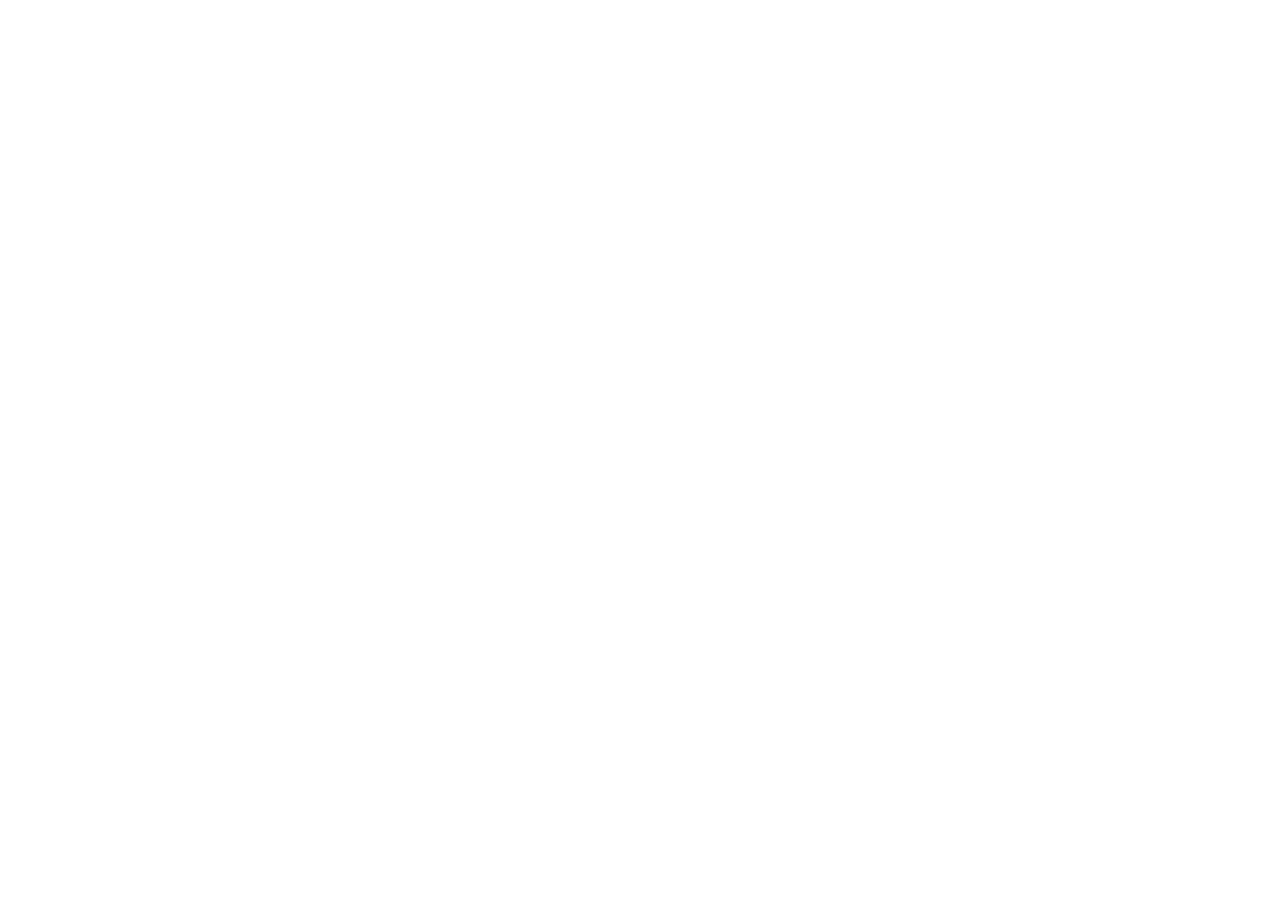
==== index.html @ 6072384f "primercomiit" ====
<!DOCTYPE html>
<html lang="en">
<head>
    <meta charset="UTF-8">
    <meta http-equiv="X-UA-Compatible" content="IE=edge">
    <meta name="viewport" content="width=device-width, initial-scale=1.0">
    <link rel="stylesheet" href="./css/styles.css">
    <title>Document</title>
</head>
<body>
    
</body>
</html>
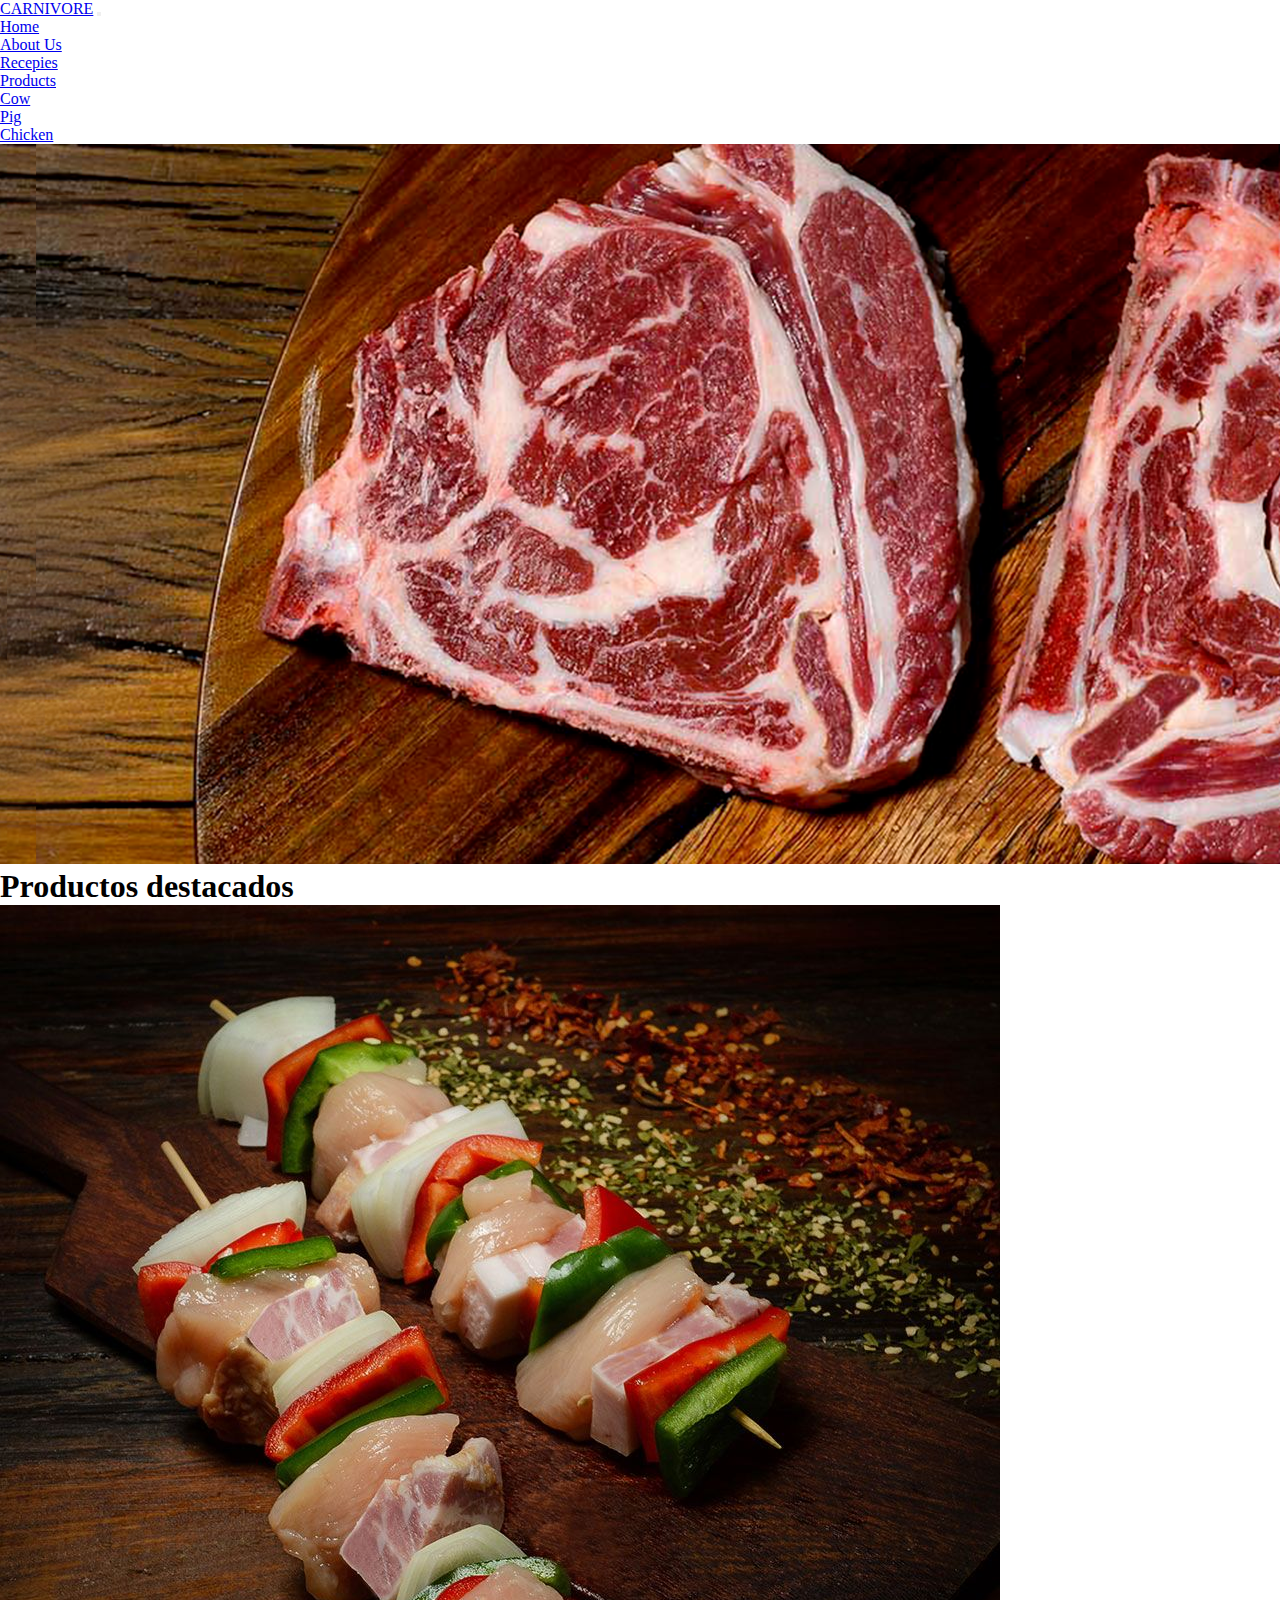
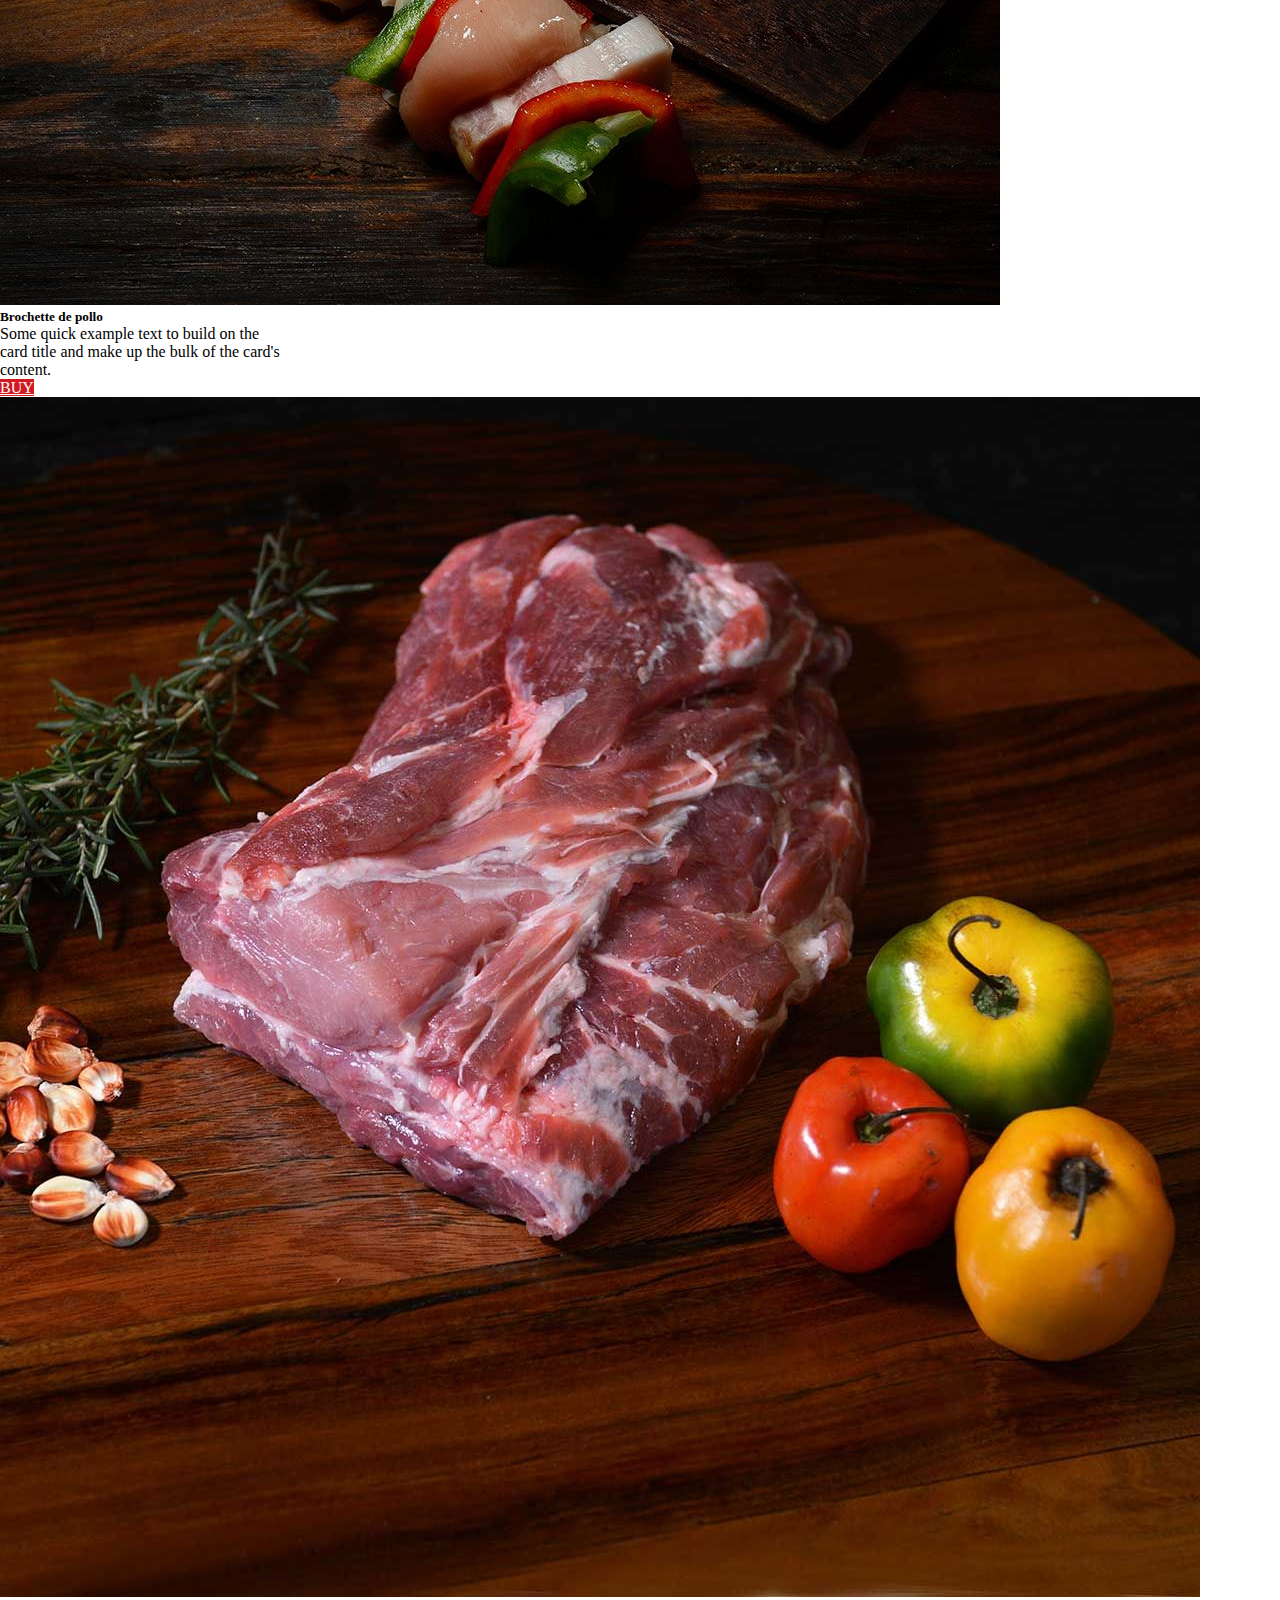
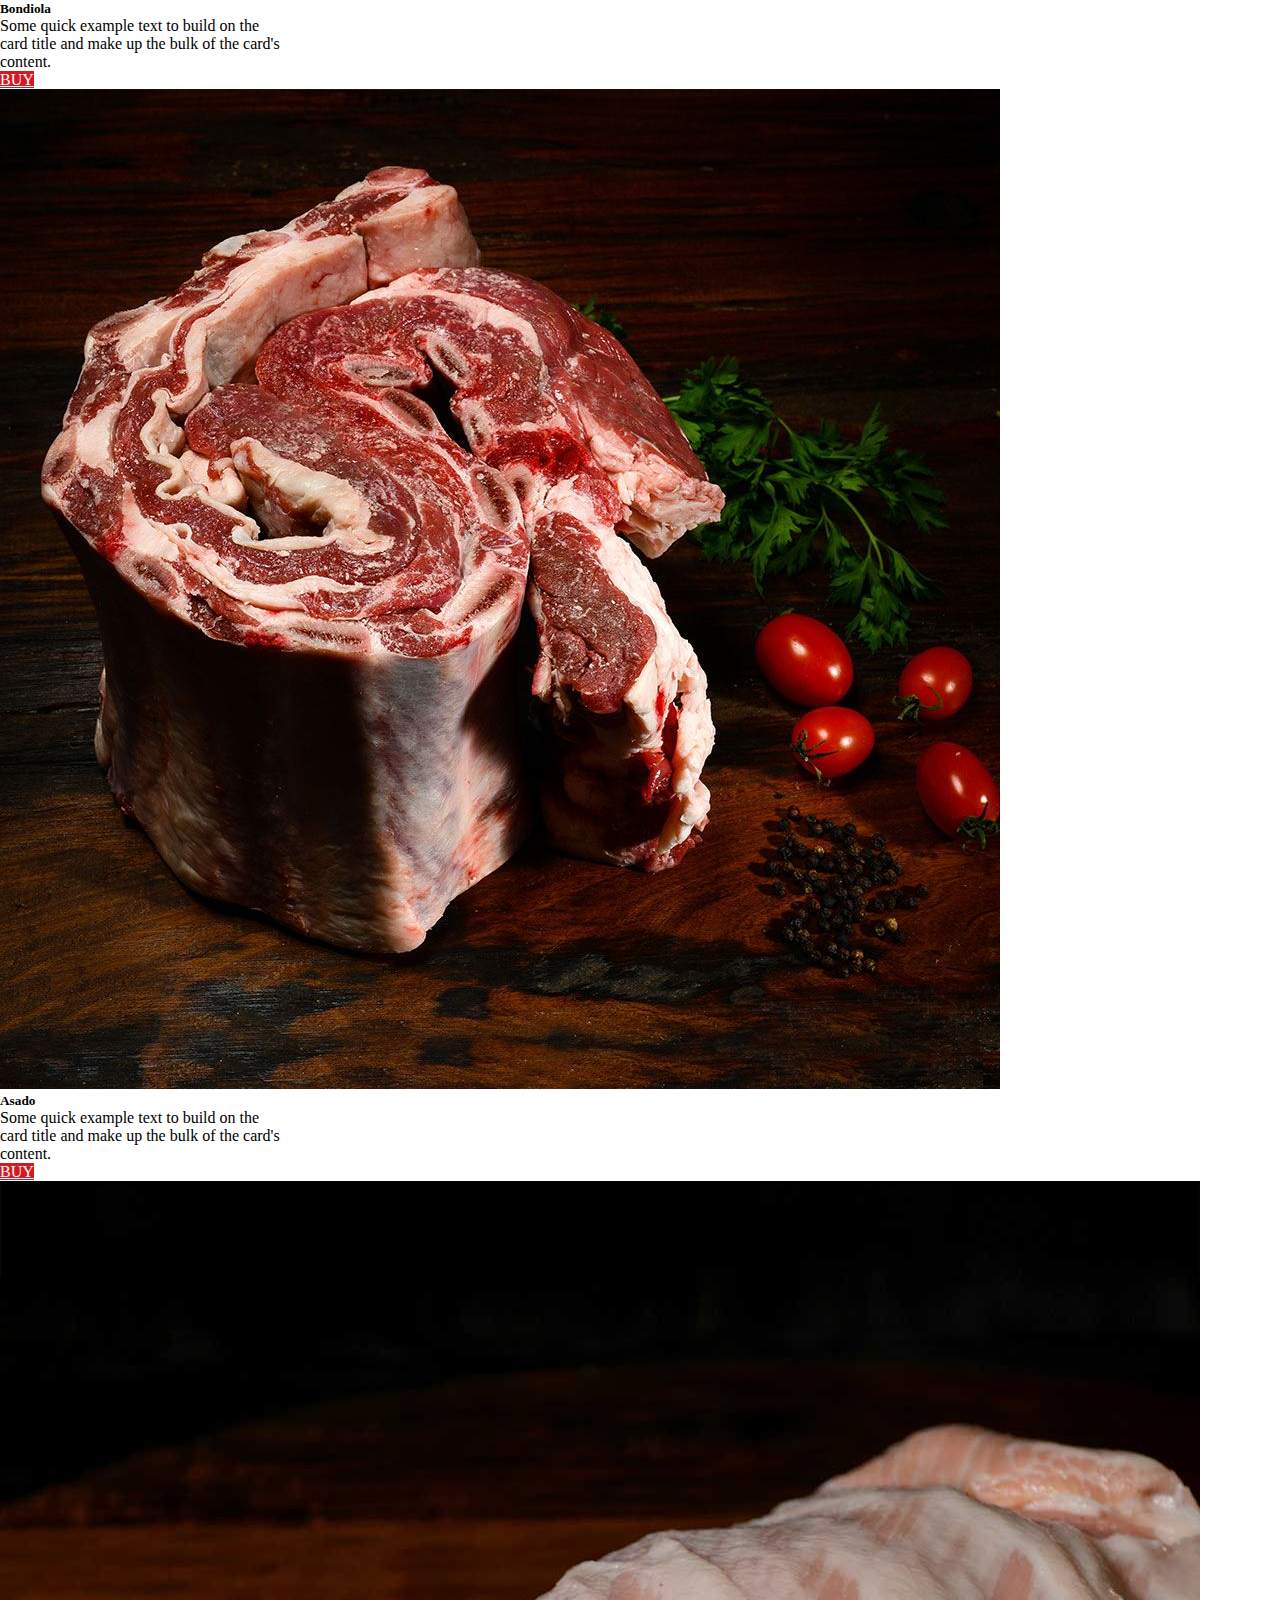
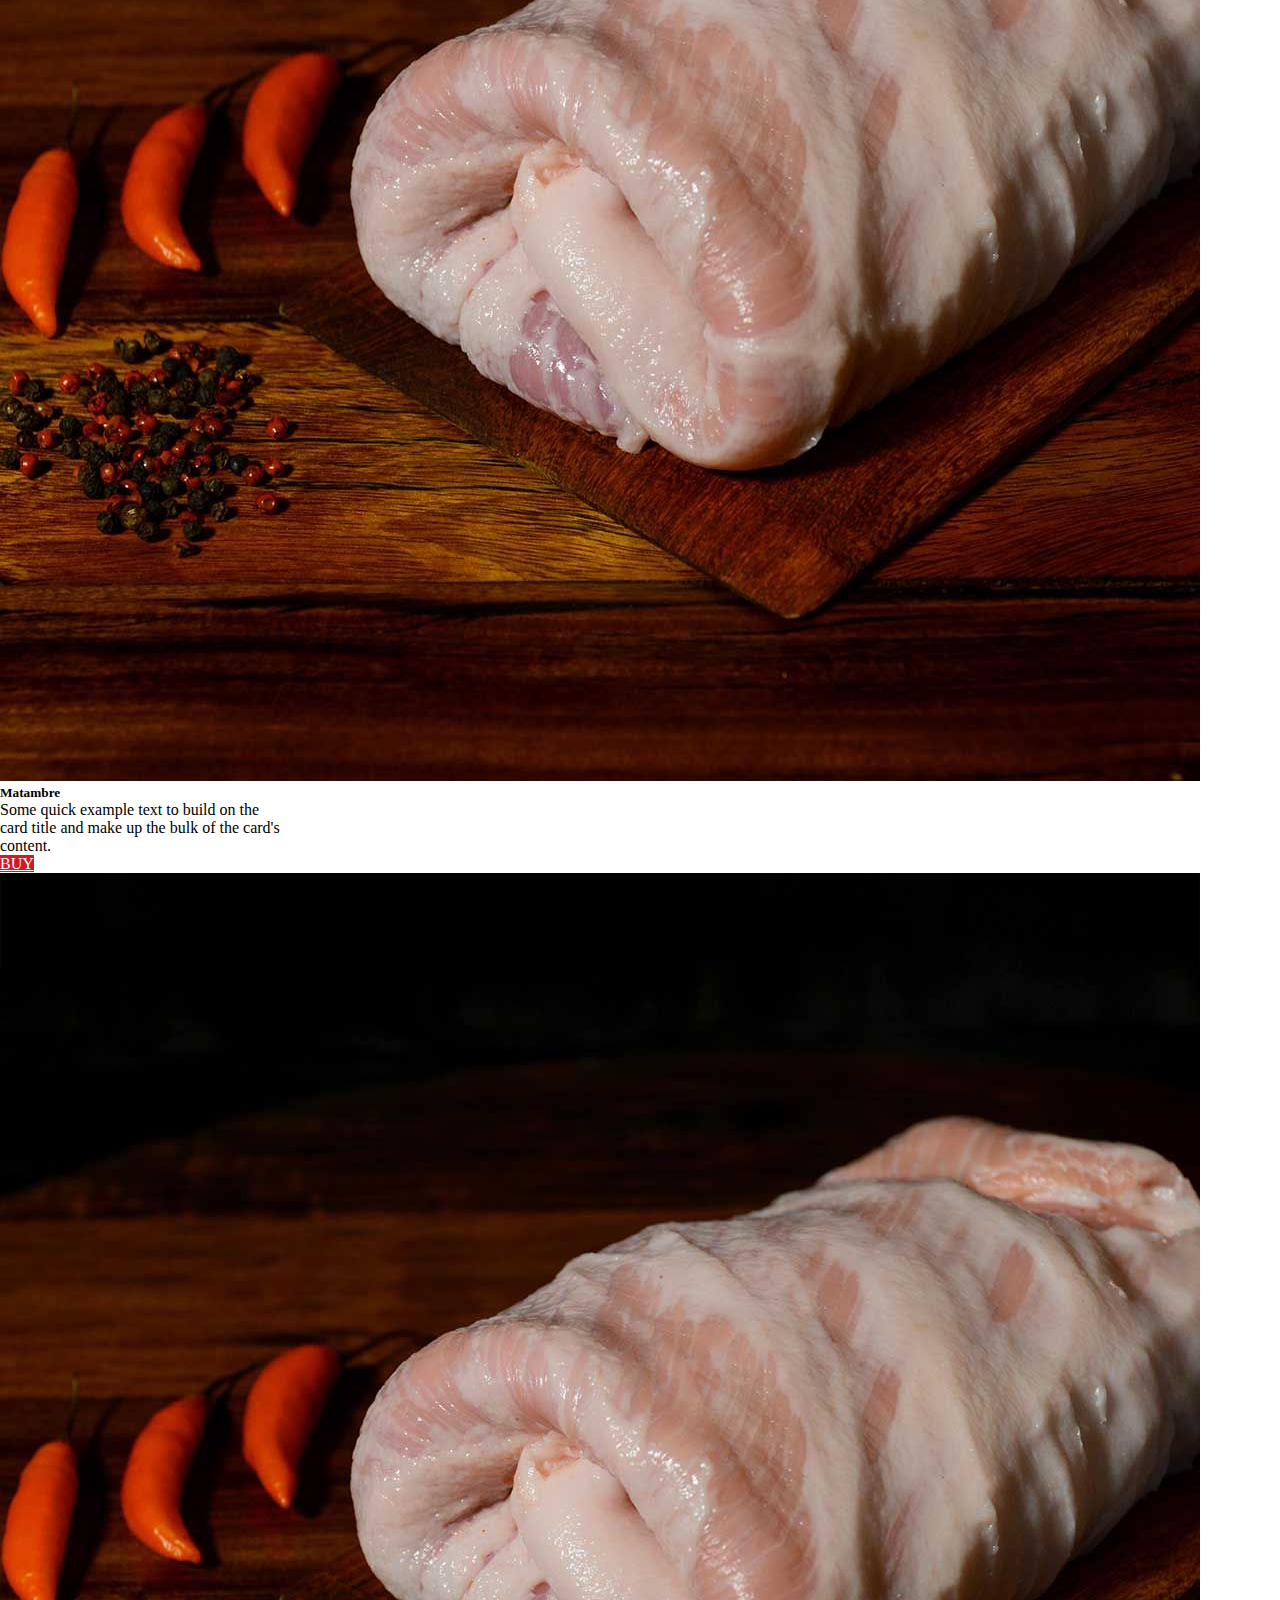
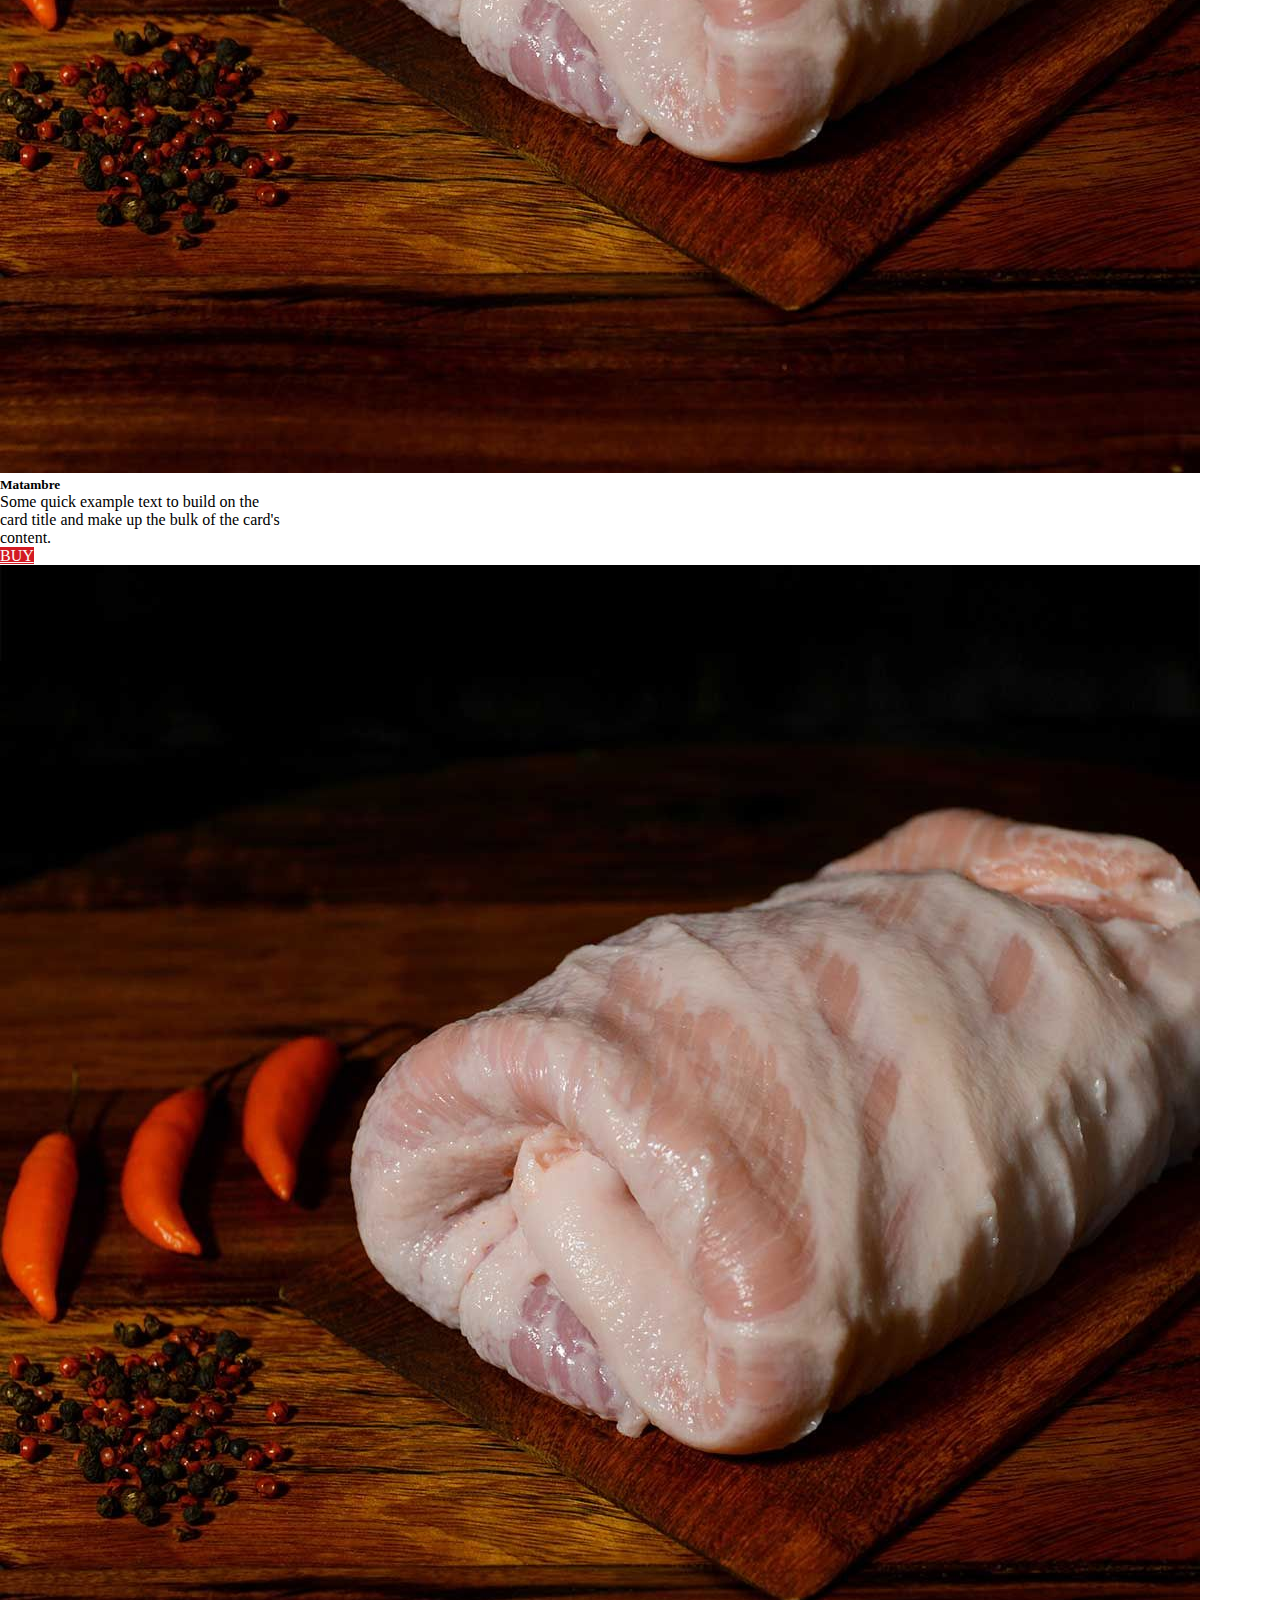
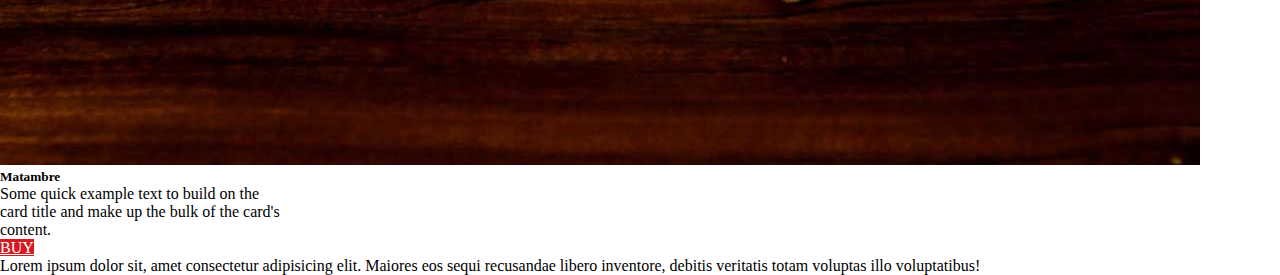
==== commit f76ed880: "desafio1" ====
--- a/index.html
+++ b/index.html
@@ -4,10 +4,106 @@
     <meta charset="UTF-8">
     <meta http-equiv="X-UA-Compatible" content="IE=edge">
     <meta name="viewport" content="width=device-width, initial-scale=1.0">
+    <link href="https://cdn.jsdelivr.net/npm/bootstrap@5.1.3/dist/css/bootstrap.min.css" rel="stylesheet" integrity="sha384-1BmE4kWBq78iYhFldvKuhfTAU6auU8tT94WrHftjDbrCEXSU1oBoqyl2QvZ6jIW3" crossorigin="anonymous">
     <link rel="stylesheet" href="./css/styles.css">
-    <title>Document</title>
+    <title>Desafio Bootstrap</title>
 </head>
 <body>
-    
+    <nav class="navbar navbar-expand-lg navbar-light bg-danger col-md-12">
+        <div class="container-fluid">
+          <a class="navbar-brand bold h3" href="#">CARNIVORE</a>
+          <button class="navbar-toggler" type="button" data-bs-toggle="collapse" data-bs-target="#navbarNavDropdown" aria-controls="navbarNavDropdown" aria-expanded="false" aria-label="Toggle navigation">
+            <span class="navbar-toggler-icon"></span>
+          </button>
+          <div class="collapse navbar-collapse justify-content-end" id="navbarNavDropdown">
+            <ul class="navbar-nav">
+              <li class="nav-item">
+                <a class="nav-link active" aria-current="./index" href="#">Home</a>
+              </li>
+              <li class="nav-item">
+                <a class="nav-link" href="./page2.html">About Us</a>
+              </li>
+              <li class="nav-item">
+                <a class="nav-link" href="#">Recepies</a>
+              </li>
+              <li class="nav-item dropdown">
+                <a class="nav-link dropdown-toggle" href="#" id="navbarDropdownMenuLink" role="button" data-bs-toggle="dropdown" aria-expanded="false">
+                  Products
+                </a>
+                <ul class="dropdown-menu" aria-labelledby="navbarDropdownMenuLink">
+                  <li><a class="dropdown-item" href="#">Cow </a></li>
+                  <li><a class="dropdown-item" href="#">Pig</a></li>
+                  <li><a class="dropdown-item" href="#">Chicken</a></li>
+                </ul>
+              </li>
+            </ul>
+          </div>
+        </div>
+      </nav>
+      <header>
+          <img class="img-fluid col-12" src="./multimedia/producto/fonportada.png" alt="meat">
+      </header>
+      <main class="container-fluid col-md-12 bg-danger justify-content-center">
+          <div class="row  justify-content-center col-md-10 col-sm-4 bg-light">
+       <h1 class="text-center p-3"> Productos destacados</h1>
+        <div class="card" style="width: 18rem;">
+            <img src="./multimedia/producto/aves/brochete-pollo.jpg" class="card-img-top" alt="...">
+            <div class="card-body">
+              <h5 class="card-title">Brochette de pollo</h5>
+              <p class="card-text">Some quick example text to build on the card title and make up the bulk of the card's content.</p>
+              <a href="#" class="btn btn-primary butonmio">BUY</a>
+            </div>
+          </div>
+          
+          <div class="card" style="width: 18rem;">
+            <img src="./multimedia/producto/cerdo/bondiola_2.jpg" class="card-img-top" alt="...">
+            <div class="card-body">
+              <h5 class="card-title">Bondiola</h5>
+              <p class="card-text">Some quick example text to build on the card title and make up the bulk of the card's content.</p>
+              <a href="#" class="btn btn-primary butonmio">BUY</a>
+            </div>
+          </div>
+         
+          <div class="card" style="width: 18rem;">
+            <img src="./multimedia/producto/vacuno/asado-new.jpg" class="card-img-top" alt="...">
+            <div class="card-body">
+              <h5 class="card-title">Asado</h5>
+              <p class="card-text">Some quick example text to build on the card title and make up the bulk of the card's content.</p>
+              <a href="#" class="btn btn-primary butonmio">BUY</a>
+            </div>
+          </div>
+          
+          <div class="card" style="width: 18rem;">
+            <img src="./multimedia/producto/cerdo/matambre_1.jpg" class="card-img-top" alt="...">
+            <div class="card-body">
+              <h5 class="card-title">Matambre</h5>
+              <p class="card-text">Some quick example text to build on the card title and make up the bulk of the card's content.</p>
+              <a href="#" class="btn btn-primary butonmio">BUY</a>
+            </div>
+          </div>
+          <div class="card" style="width: 18rem;">
+            <img src="./multimedia/producto/cerdo/matambre_1.jpg" class="card-img-top" alt="...">
+            <div class="card-body">
+              <h5 class="card-title">Matambre</h5>
+              <p class="card-text">Some quick example text to build on the card title and make up the bulk of the card's content.</p>
+              <a href="#" class="btn btn-primary butonmio">BUY</a>
+            </div>
+          </div>
+          <div class="card" style="width: 18rem;">
+            <img src="./multimedia/producto/cerdo/matambre_1.jpg" class="card-img-top" alt="...">
+            <div class="card-body">
+              <h5 class="card-title">Matambre</h5>
+              <p class="card-text">Some quick example text to build on the card title and make up the bulk of the card's content.</p>
+              <a href="#" class="btn btn-primary butonmio">BUY</a>
+            </div>
+          </div>
+        </div>
+      </main>
+<footer>
+<div class="row bg-danger col-md-12 p-5 m-3">
+<p>Lorem ipsum dolor sit, amet consectetur adipisicing elit. Maiores eos sequi recusandae libero inventore, debitis veritatis totam voluptas illo voluptatibus!</p>
+</div>
+</footer>
+    <script src="https://cdn.jsdelivr.net/npm/bootstrap@5.1.3/dist/js/bootstrap.bundle.min.js" integrity="sha384-ka7Sk0Gln4gmtz2MlQnikT1wXgYsOg+OMhuP+IlRH9sENBO0LRn5q+8nbTov4+1p" crossorigin="anonymous"></script>
 </body>
 </html>--- a/css/styles.css
+++ b/css/styles.css
@@ -0,0 +1,10 @@
+*{
+    padding: 0;
+    margin: 0;
+    box-sizing: border-box;
+}
+.butonmio {
+    color: rgb(250, 250, 250);
+    background-color: #d31a23;
+    border-color: beige;
+}
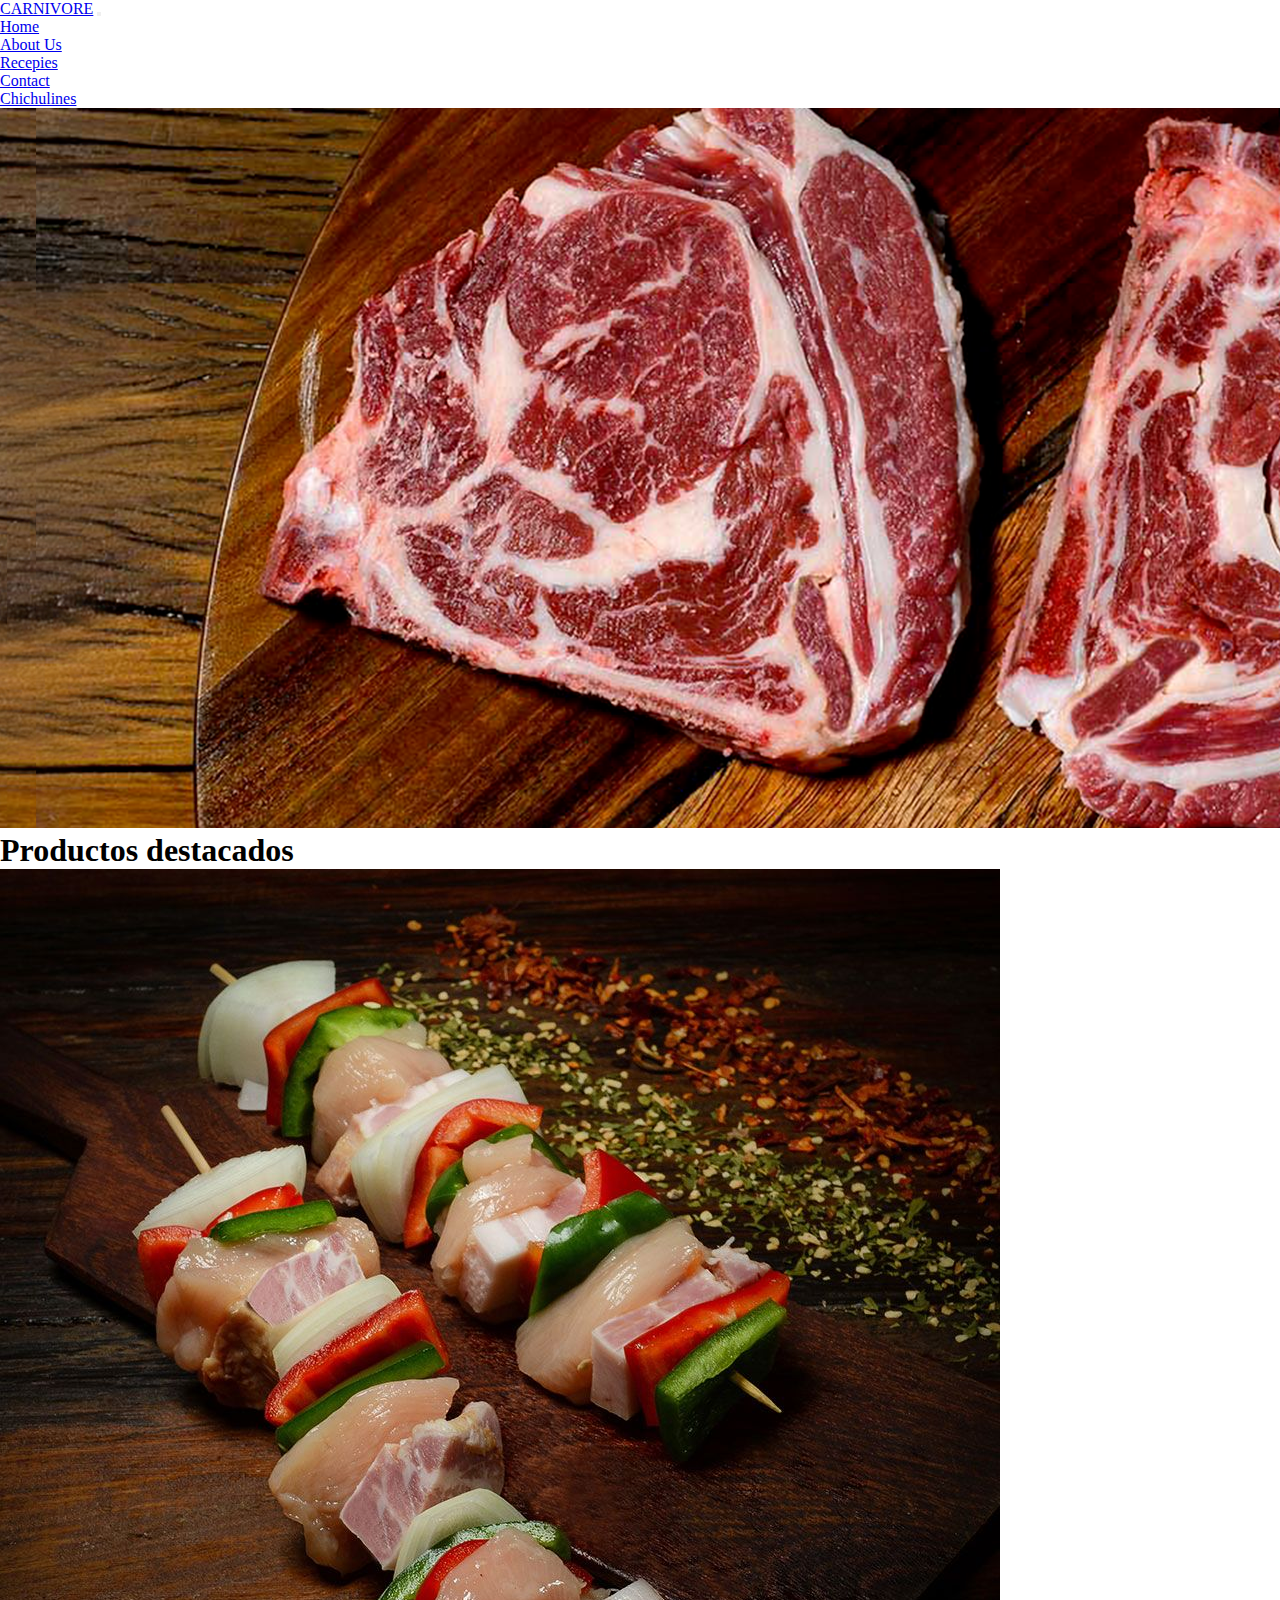
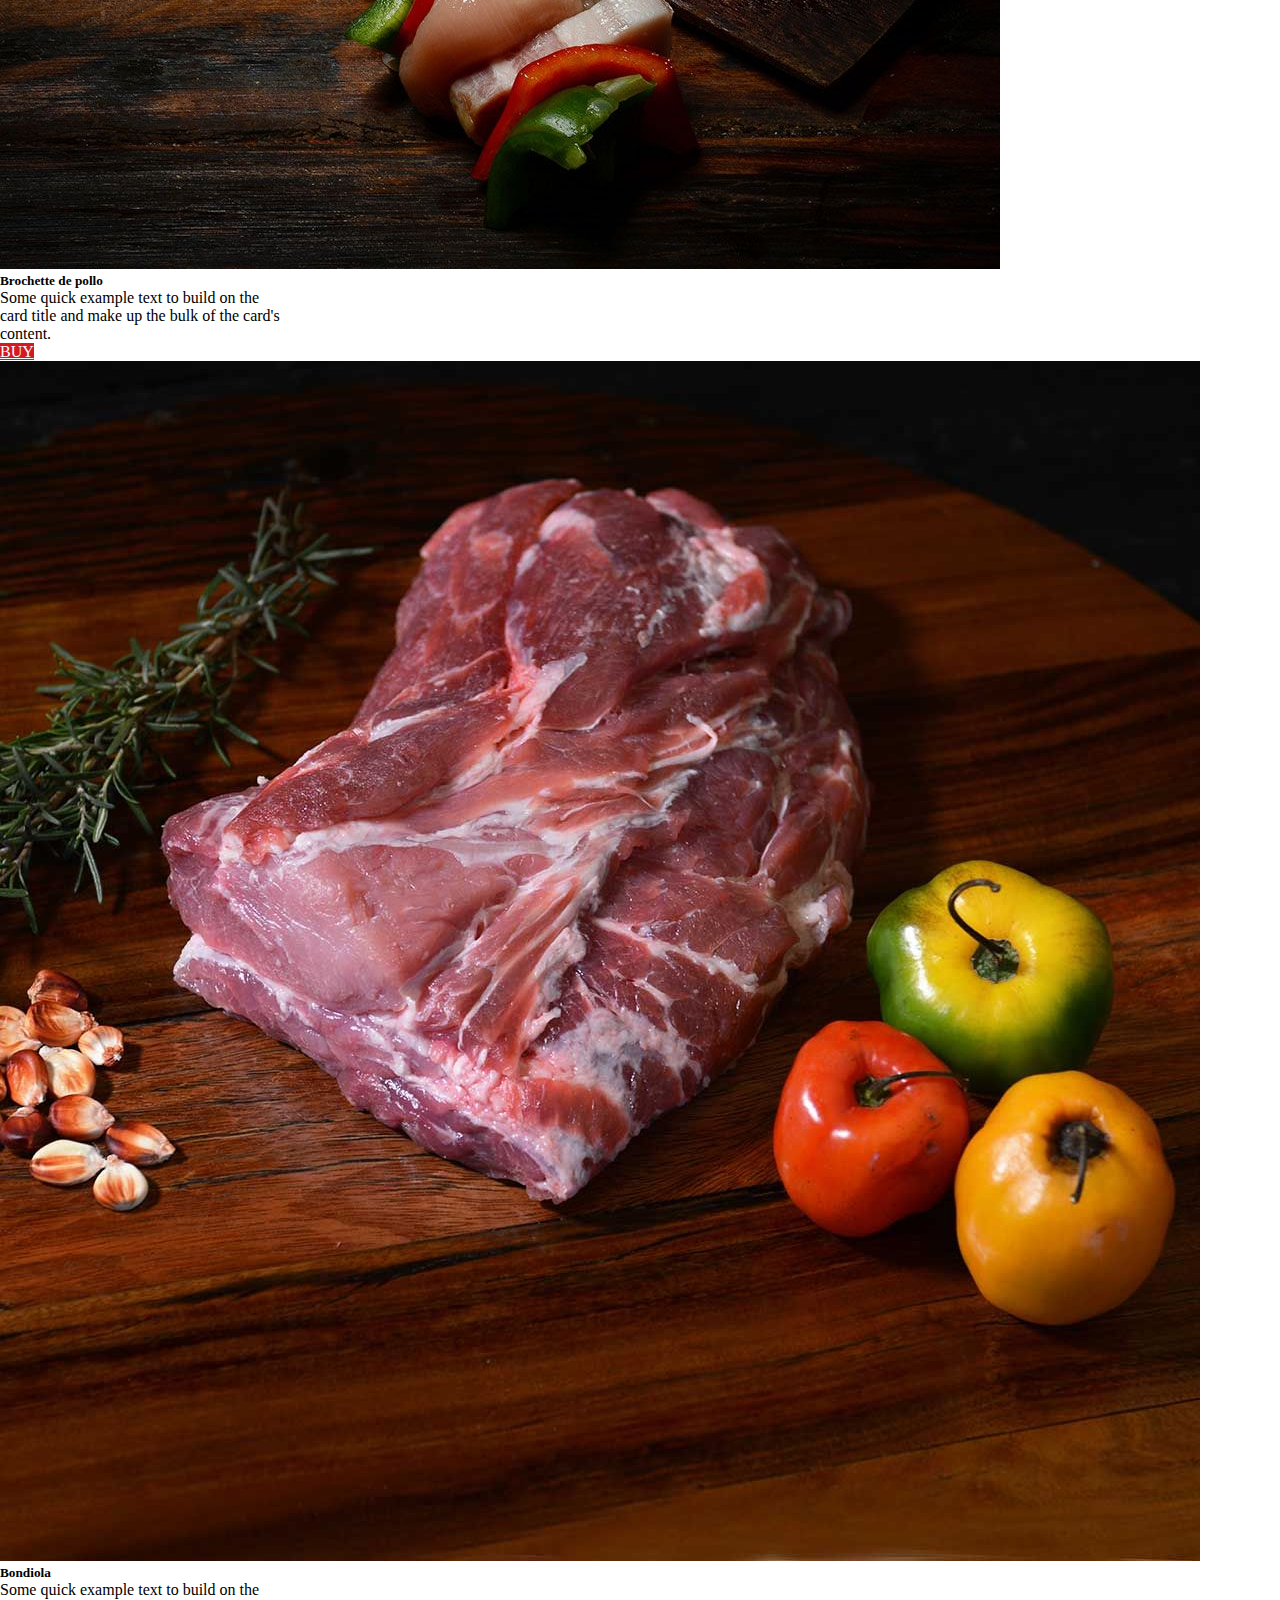
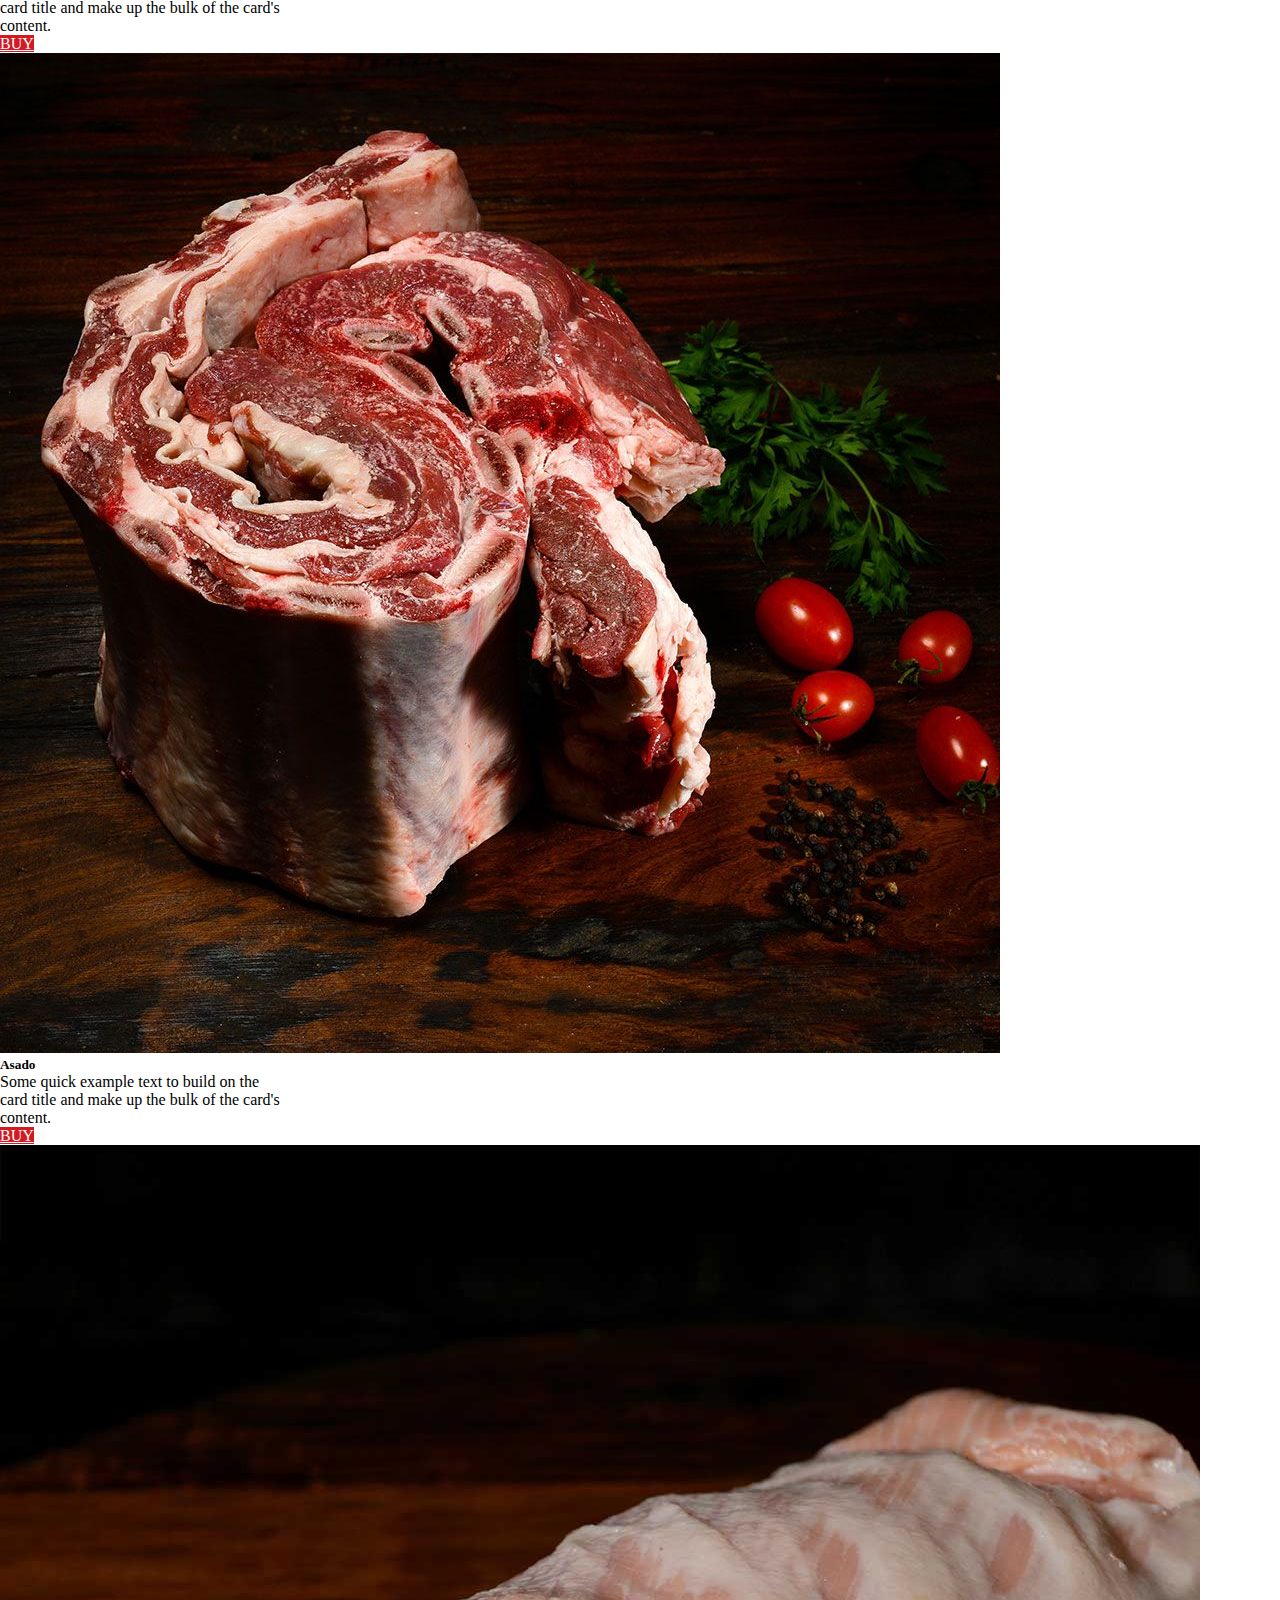
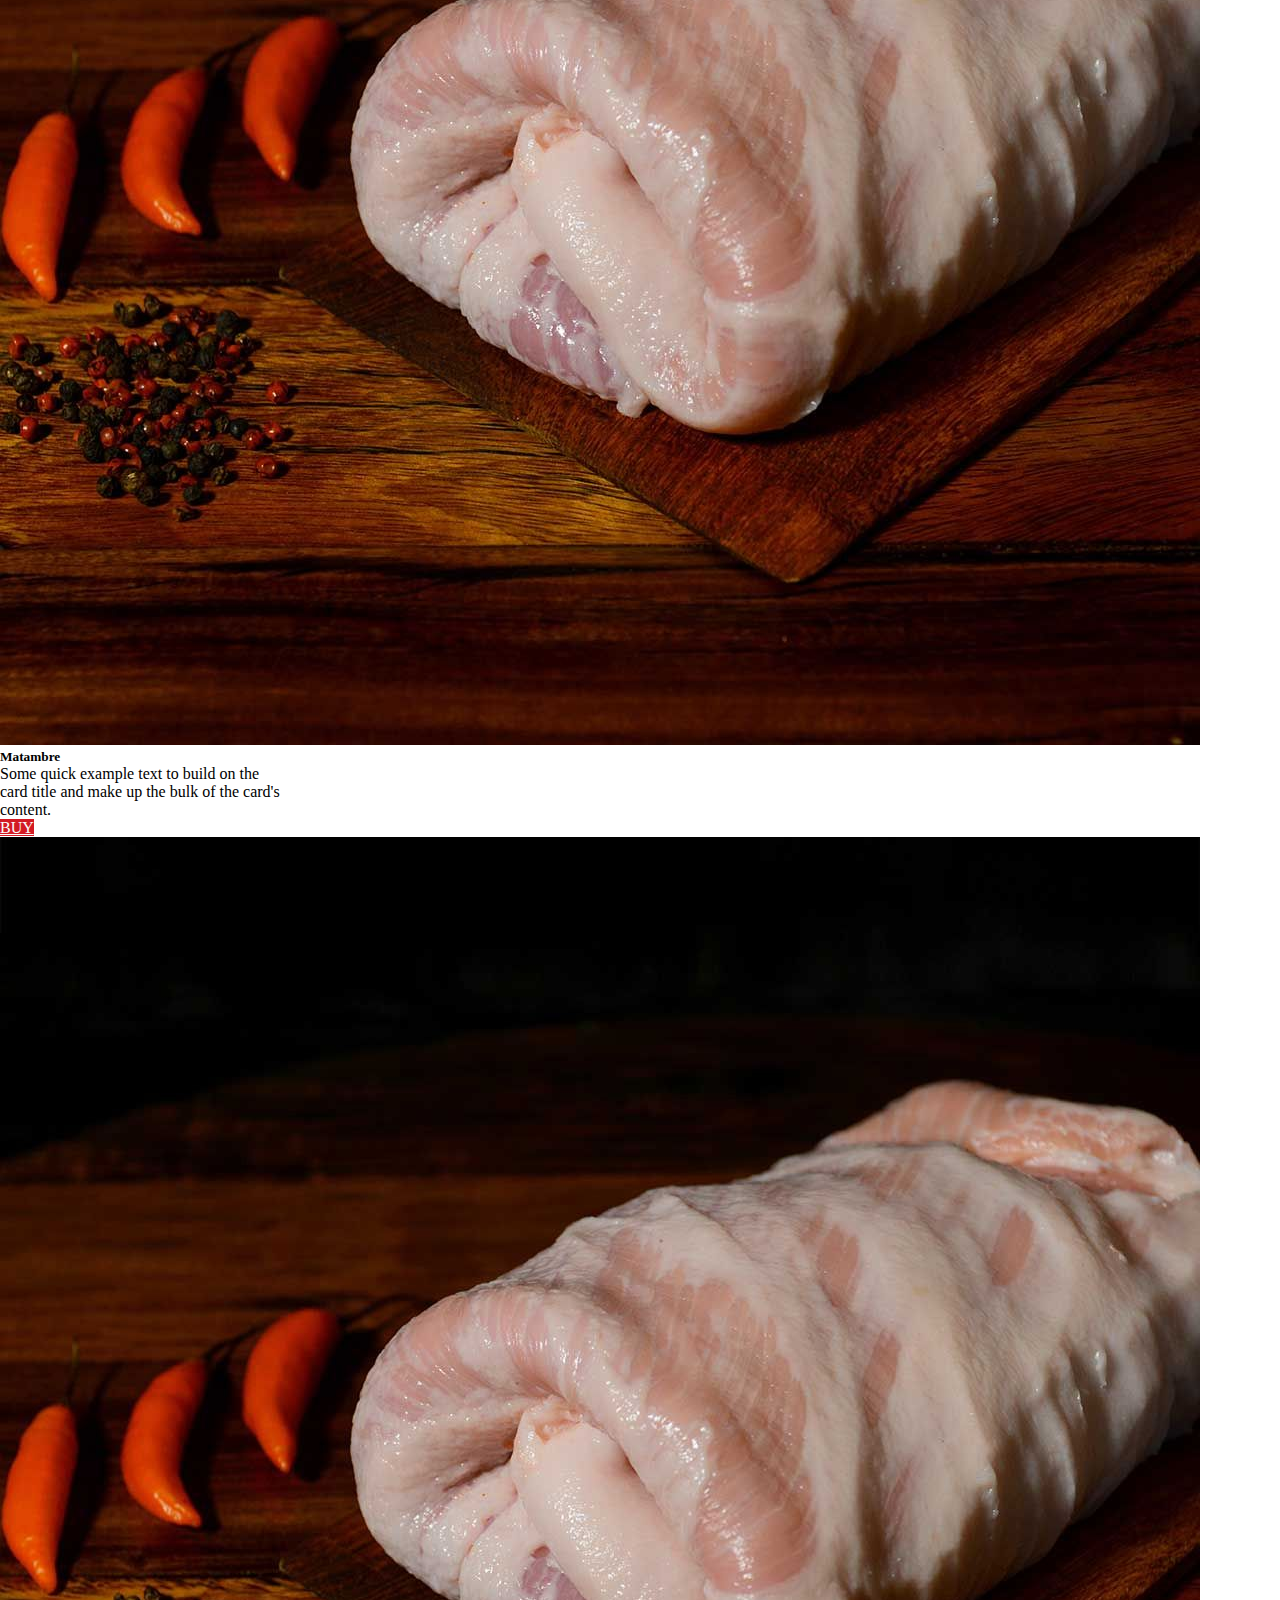
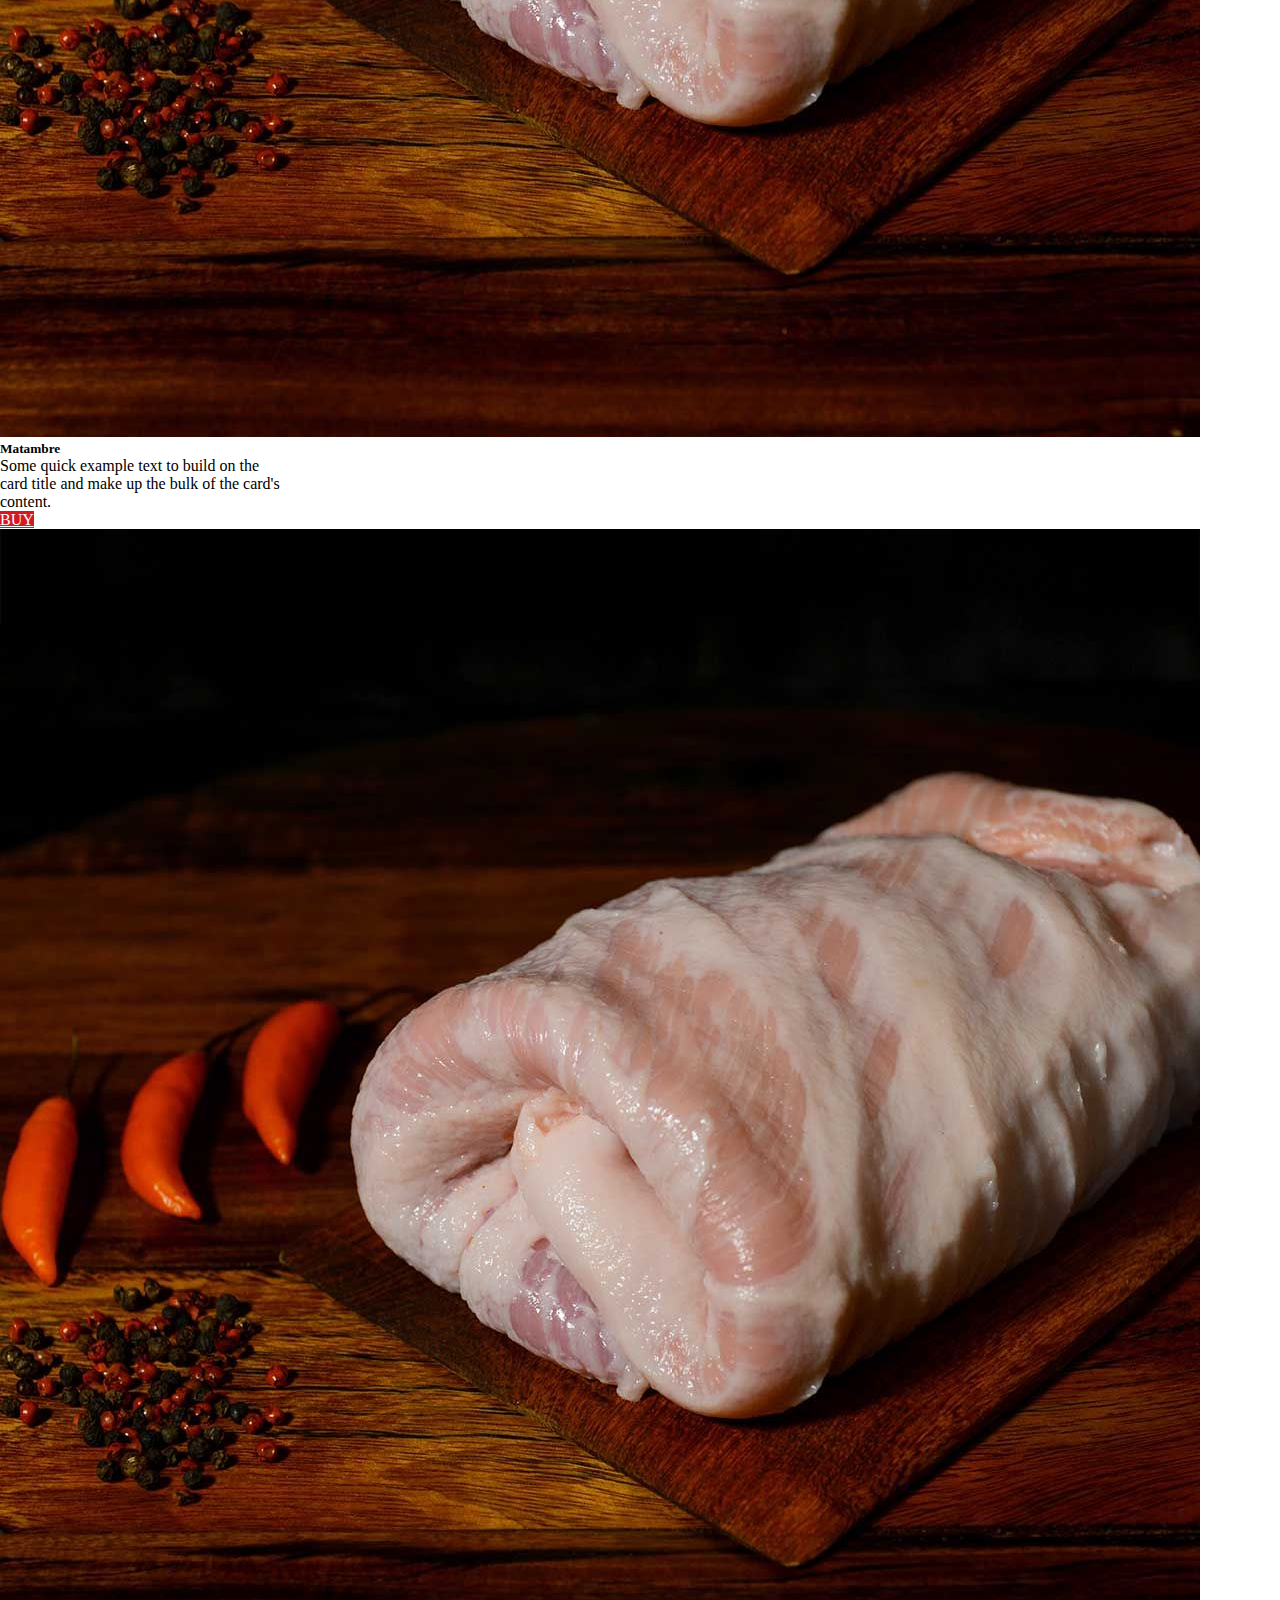
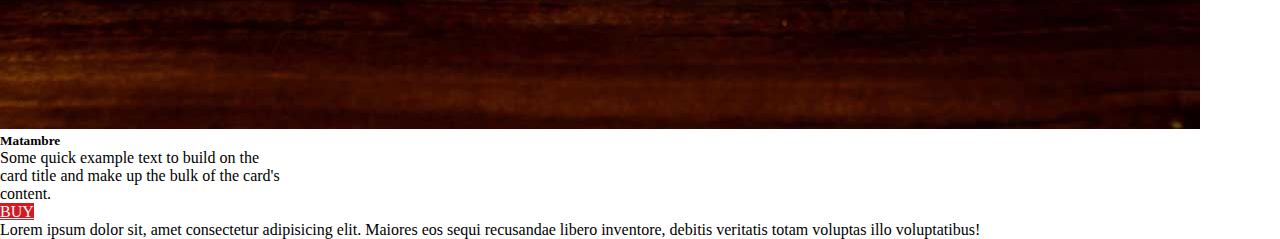
==== commit 89d94e50: "2da entrega" ====
--- a/index.html
+++ b/index.html
@@ -24,18 +24,15 @@
                 <a class="nav-link" href="./page2.html">About Us</a>
               </li>
               <li class="nav-item">
-                <a class="nav-link" href="#">Recepies</a>
+                <a class="nav-link" href="./page3.html">Recepies</a>
               </li>
-              <li class="nav-item dropdown">
-                <a class="nav-link dropdown-toggle" href="#" id="navbarDropdownMenuLink" role="button" data-bs-toggle="dropdown" aria-expanded="false">
-                  Products
-                </a>
-                <ul class="dropdown-menu" aria-labelledby="navbarDropdownMenuLink">
-                  <li><a class="dropdown-item" href="#">Cow </a></li>
-                  <li><a class="dropdown-item" href="#">Pig</a></li>
-                  <li><a class="dropdown-item" href="#">Chicken</a></li>
-                </ul>
-              </li>
+            </li>
+            <li class="nav-item">
+              <a class="nav-link" href="#">Contact</a>
+            </li>
+            <li class="nav-item">
+              <a class="nav-link" href="#">Chichulines</a>
+            </li>
             </ul>
           </div>
         </div>
@@ -44,7 +41,7 @@
           <img class="img-fluid col-12" src="./multimedia/producto/fonportada.png" alt="meat">
       </header>
       <main class="container-fluid col-md-12 bg-danger justify-content-center">
-          <div class="row  justify-content-center col-md-10 col-sm-4 bg-light">
+          <div class="row   mx-auto col-md-10 col-sm-4 bg-light">
        <h1 class="text-center p-3"> Productos destacados</h1>
         <div class="card" style="width: 18rem;">
             <img src="./multimedia/producto/aves/brochete-pollo.jpg" class="card-img-top" alt="...">
--- a/css/styles.css
+++ b/css/styles.css
@@ -8,3 +8,9 @@
     background-color: #d31a23;
     border-color: beige;
 }
+.nav-item:hover {
+    background-color: aliceblue;
+    color: black;
+    transform: scale(1.1);
+    transition: 1.3s ease;
+}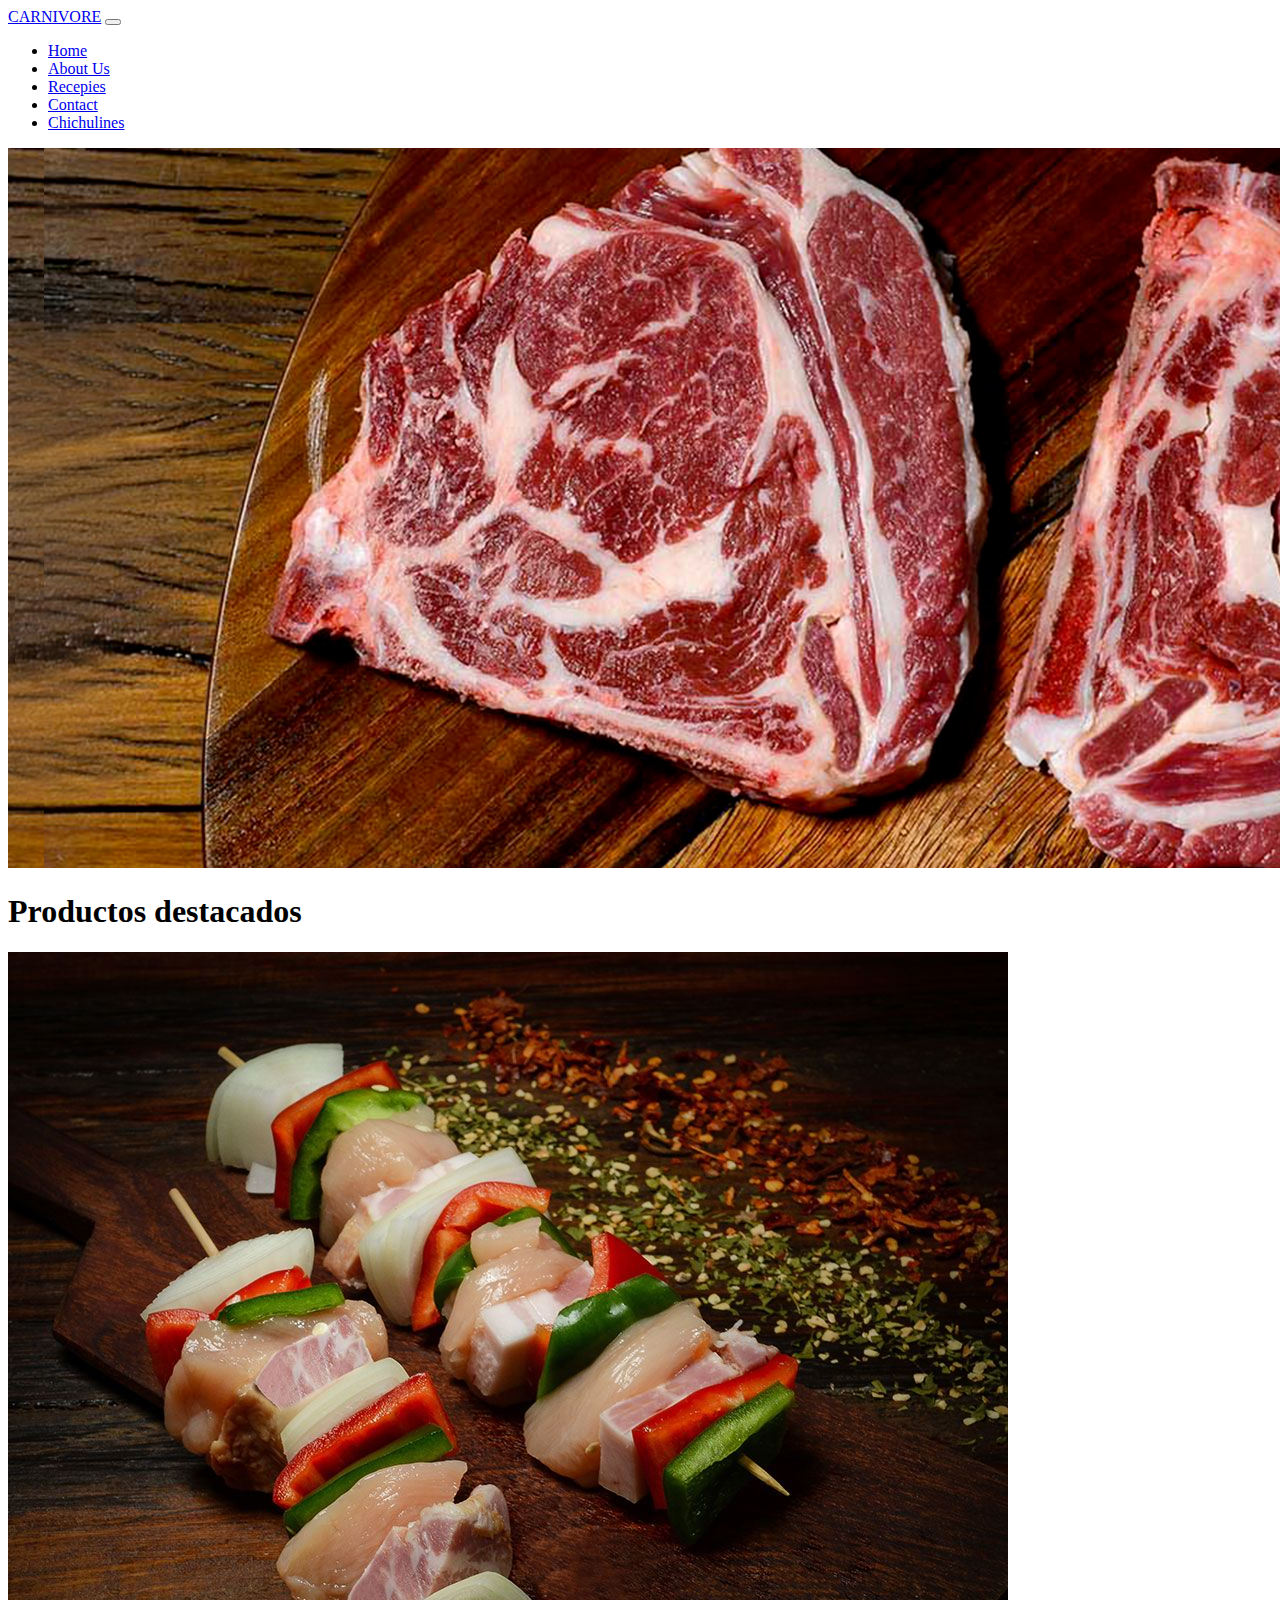
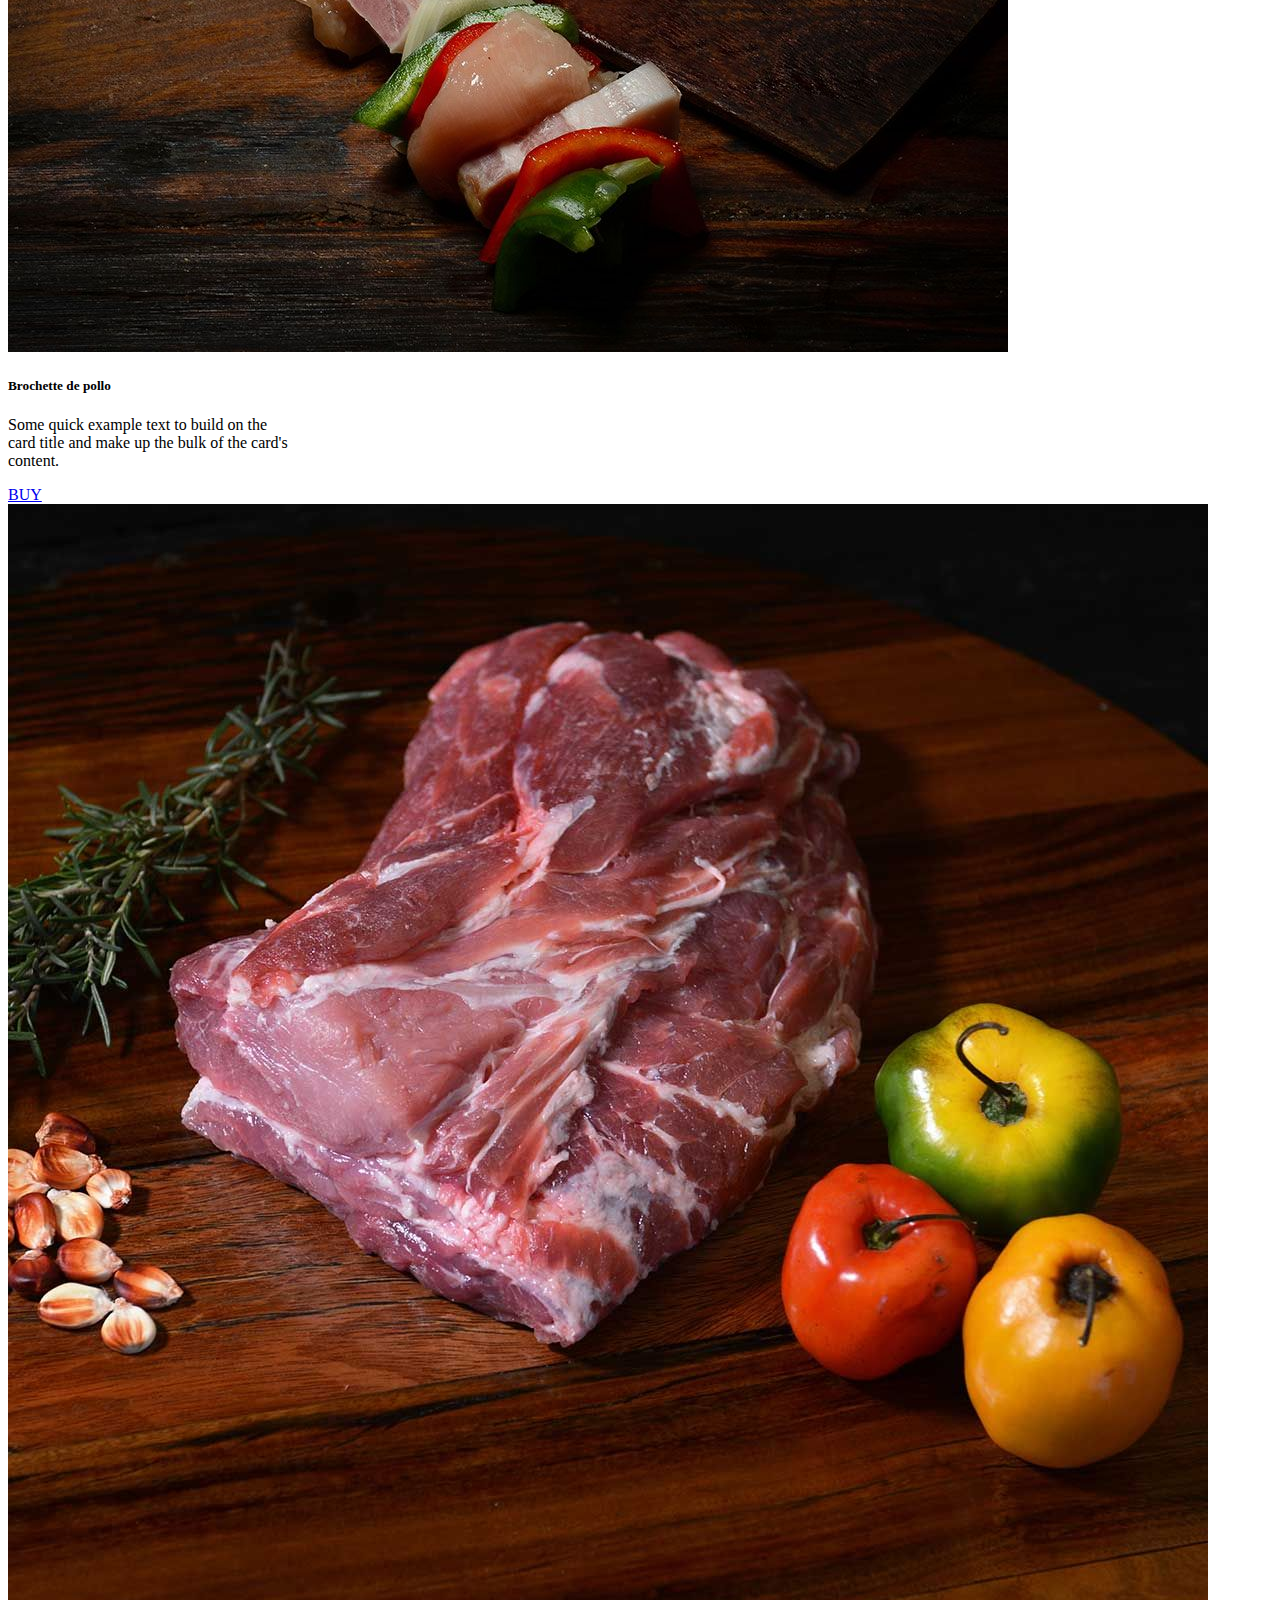
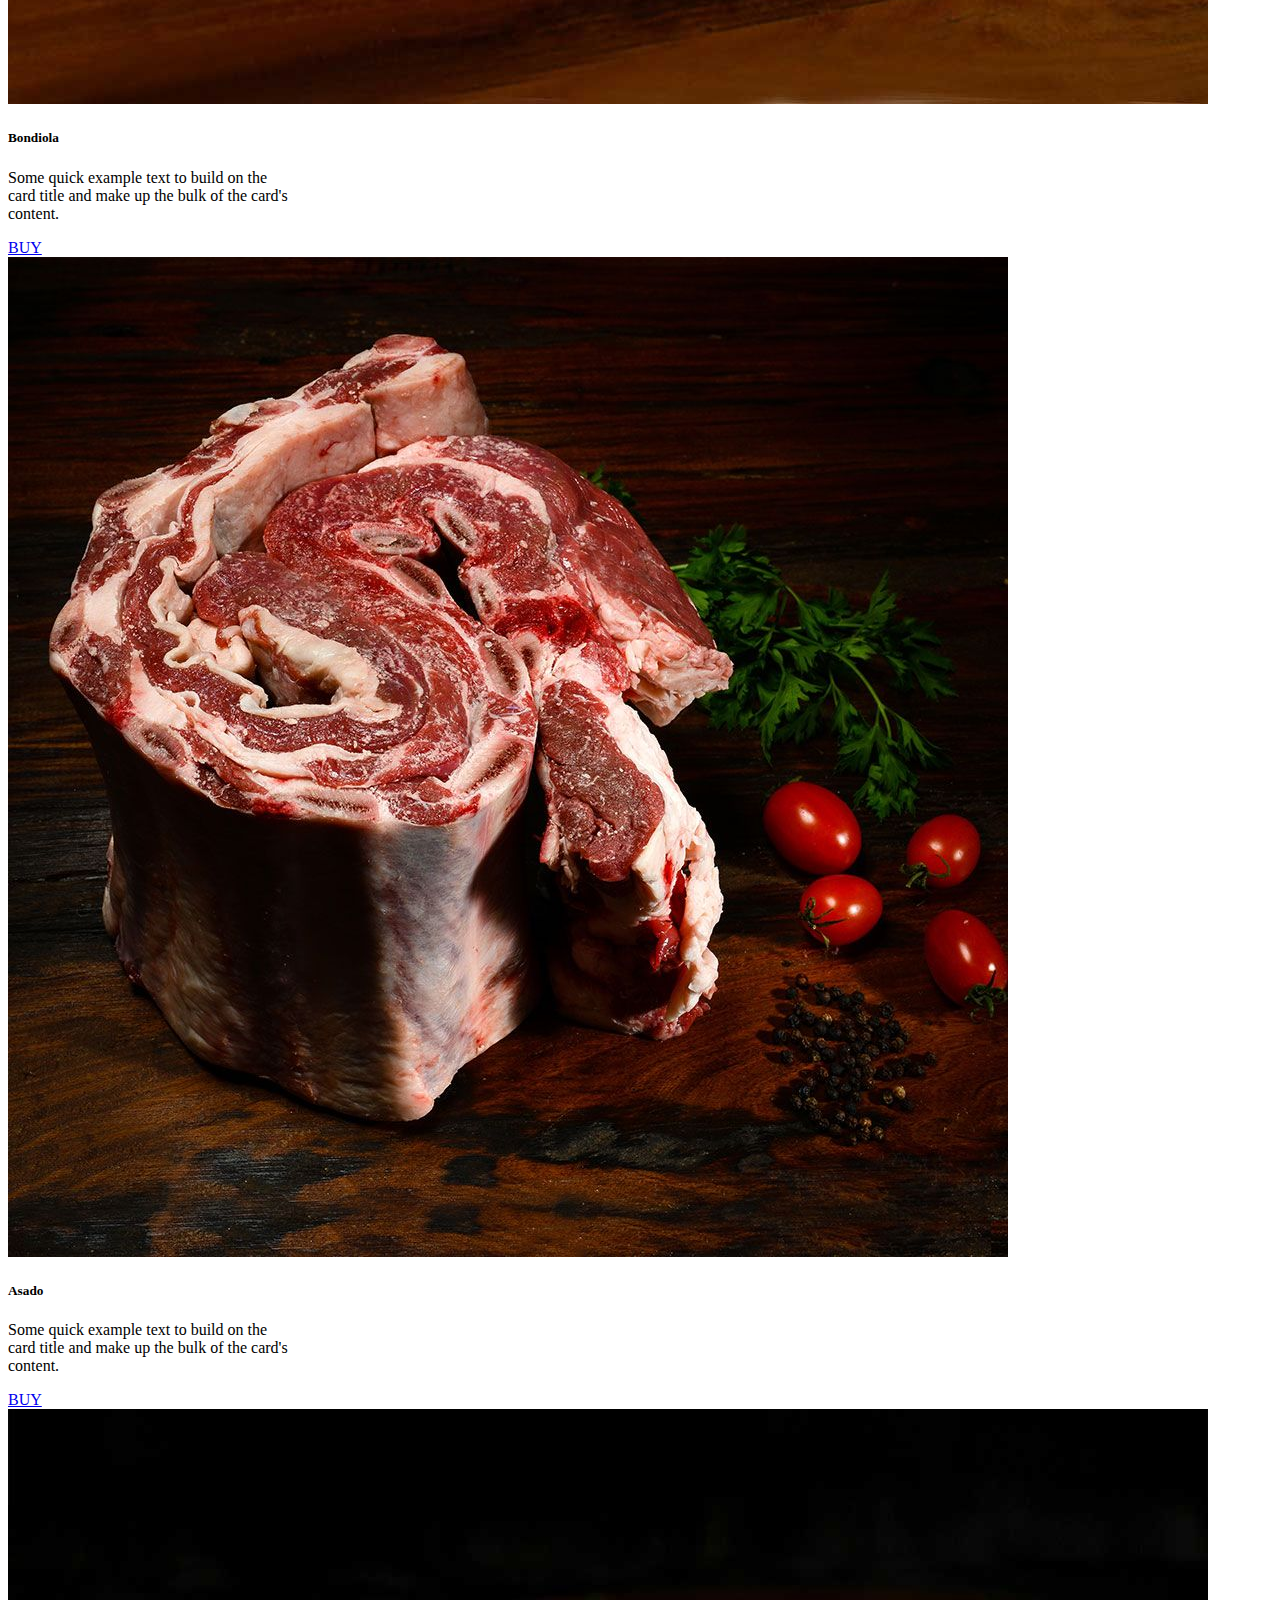
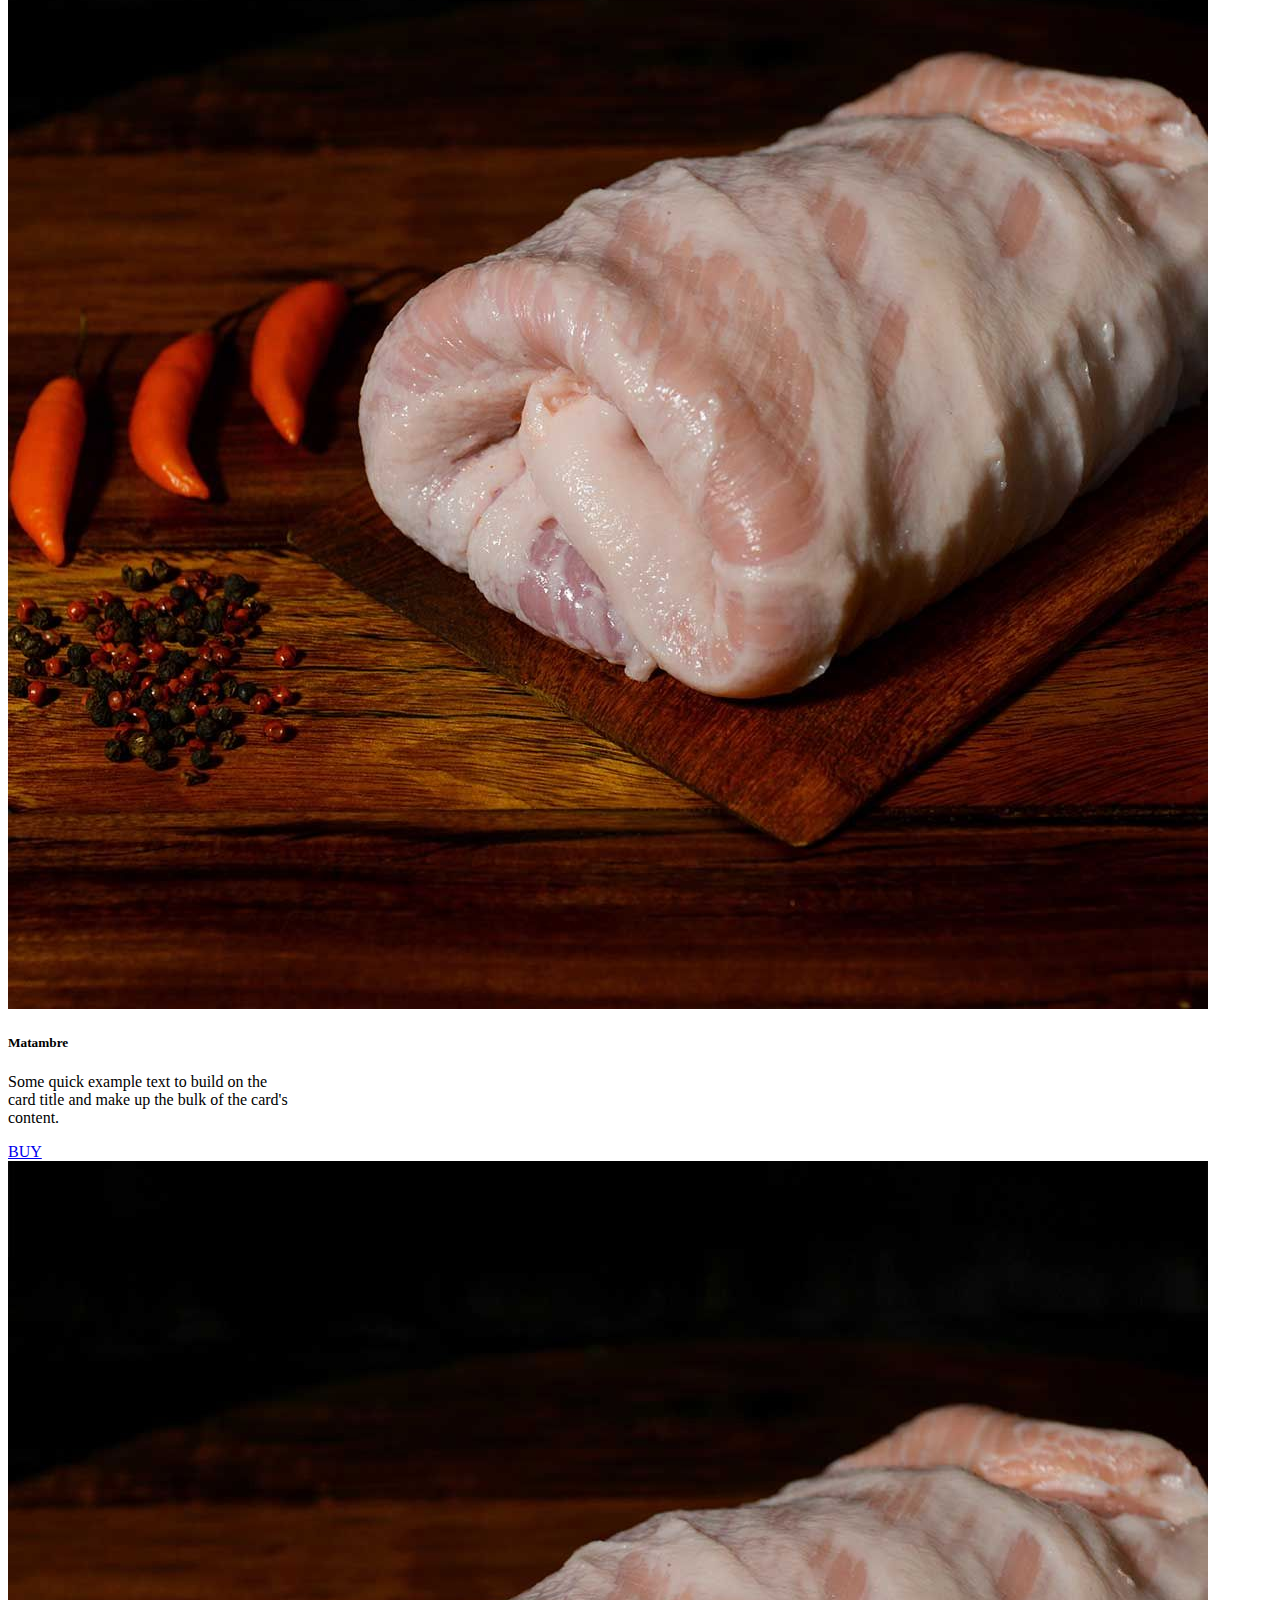
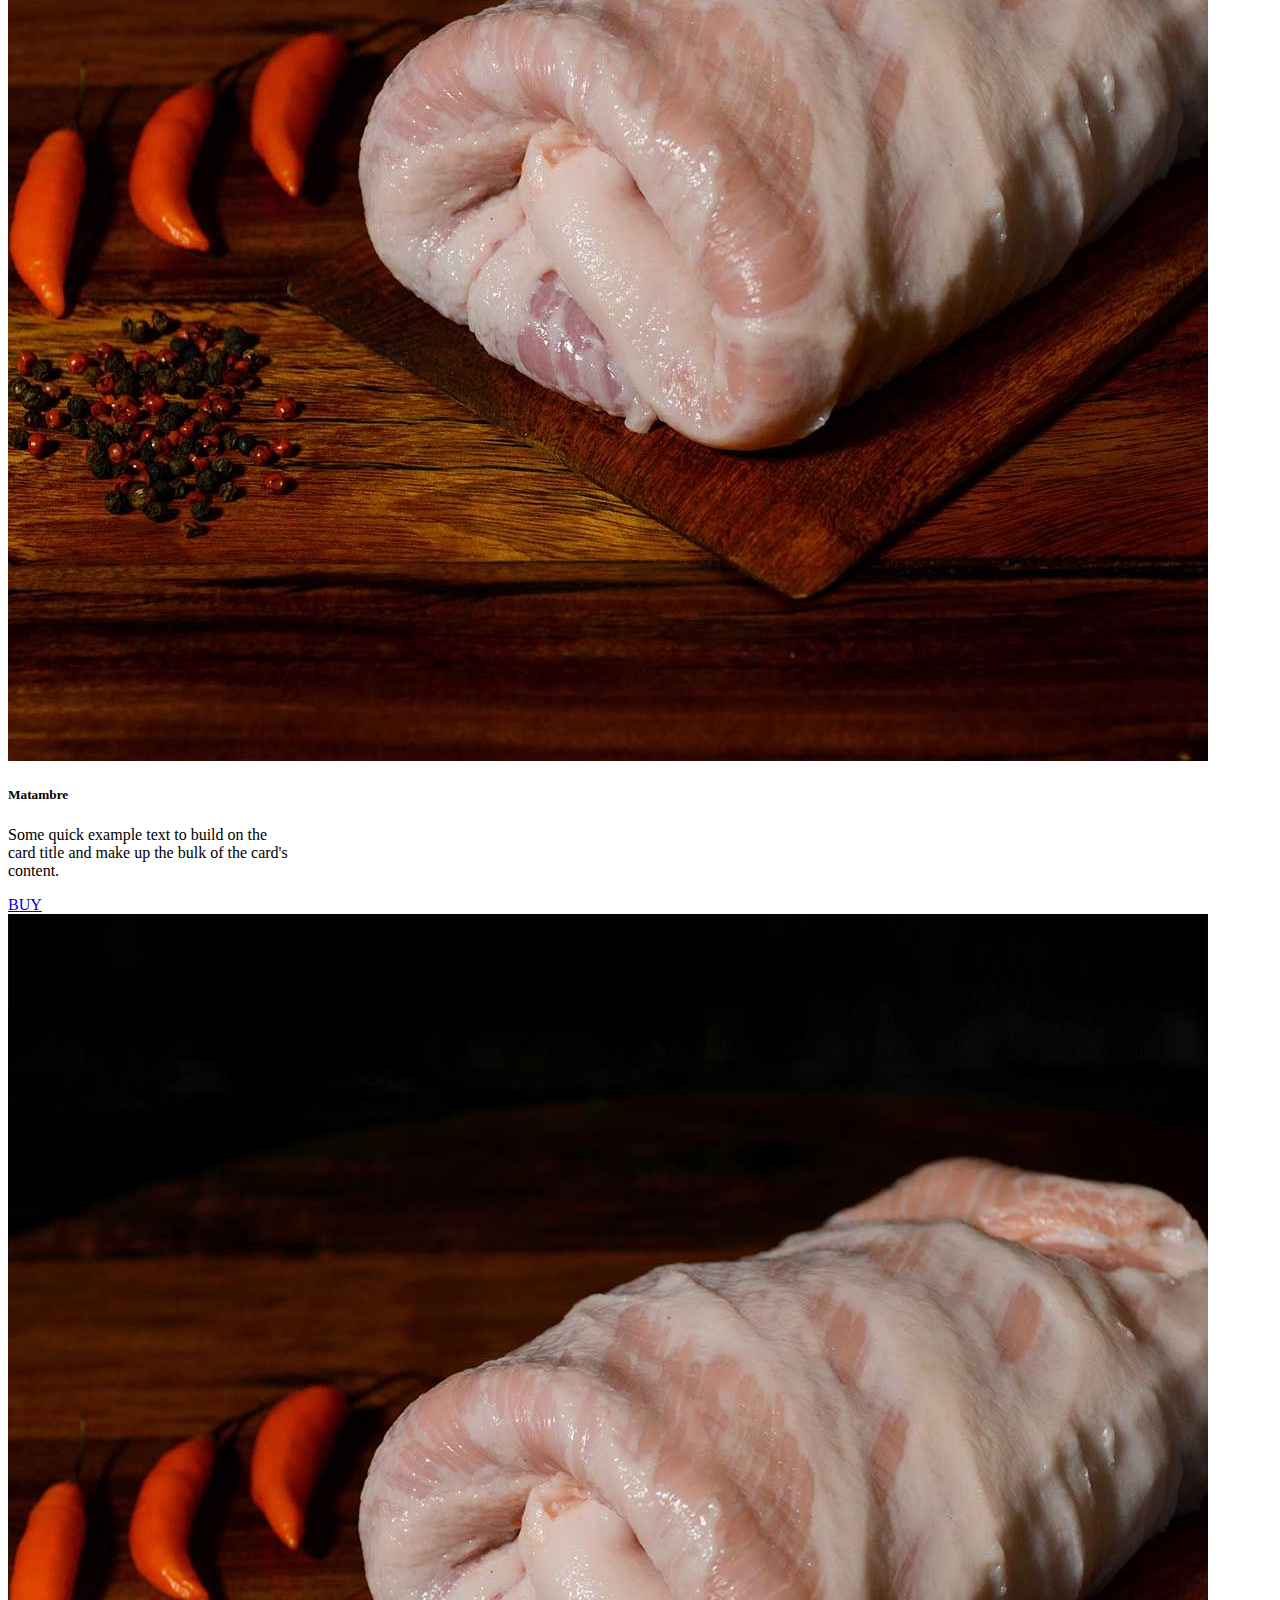
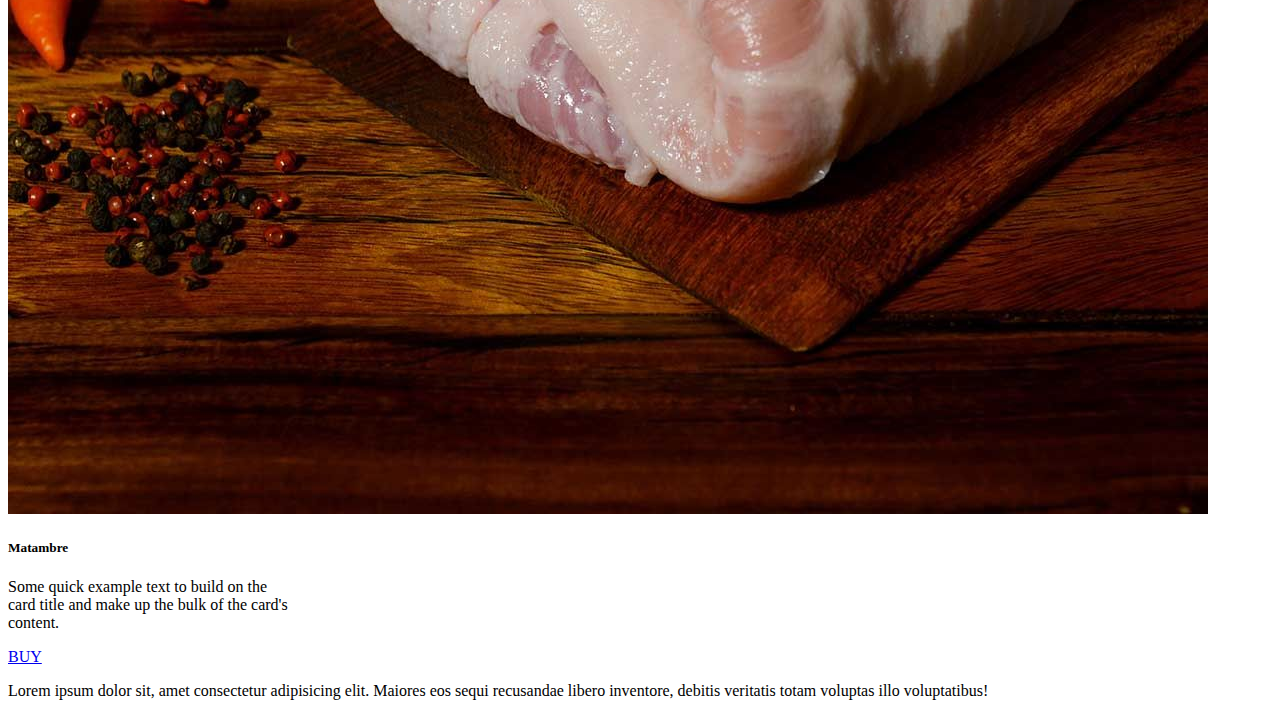
==== commit d217e07e: "sass wathcer install" ====
--- a/index.html
+++ b/index.html
@@ -4,6 +4,7 @@
     <meta charset="UTF-8">
     <meta http-equiv="X-UA-Compatible" content="IE=edge">
     <meta name="viewport" content="width=device-width, initial-scale=1.0">
+    <link rel="shortcut icon" href="./multimedia/favicom/favicon-32x32.png" type="image/x-icon">
     <link href="https://cdn.jsdelivr.net/npm/bootstrap@5.1.3/dist/css/bootstrap.min.css" rel="stylesheet" integrity="sha384-1BmE4kWBq78iYhFldvKuhfTAU6auU8tT94WrHftjDbrCEXSU1oBoqyl2QvZ6jIW3" crossorigin="anonymous">
     <link rel="stylesheet" href="./css/styles.css">
     <title>Desafio Bootstrap</title>
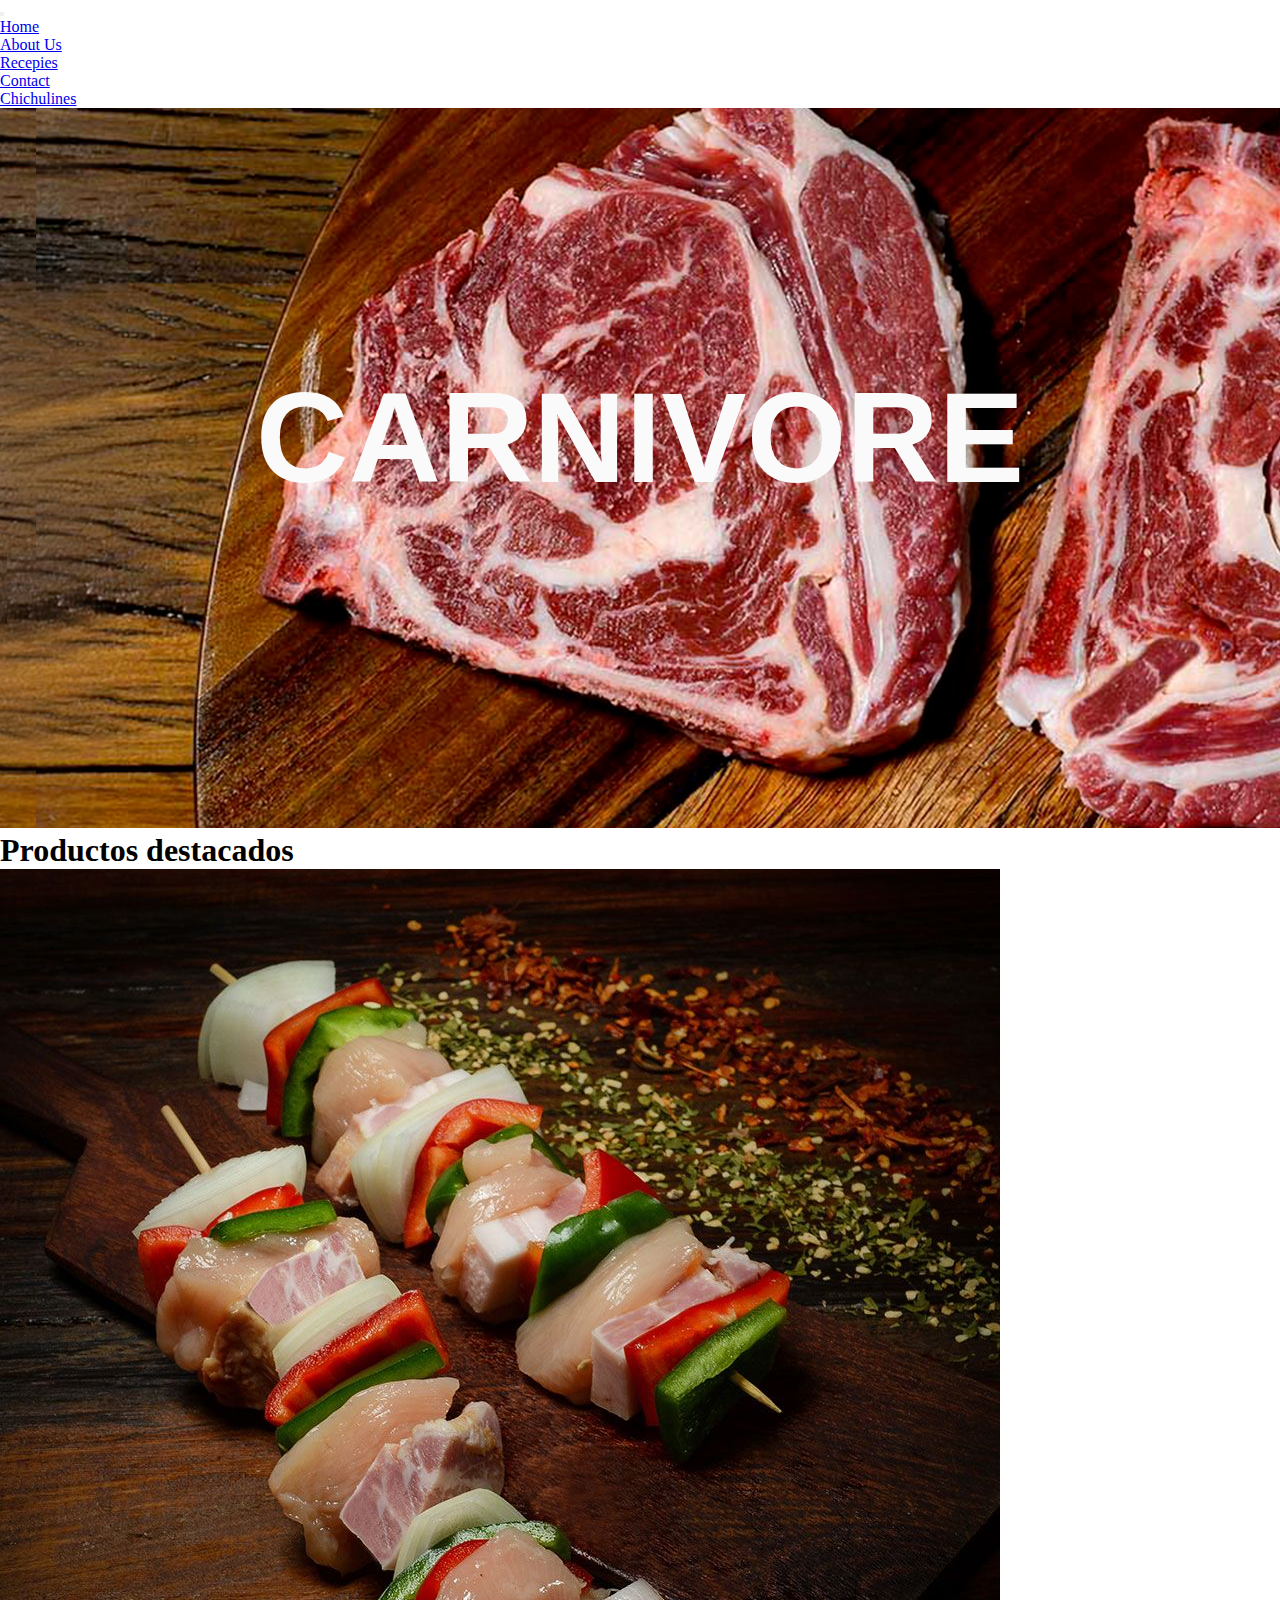
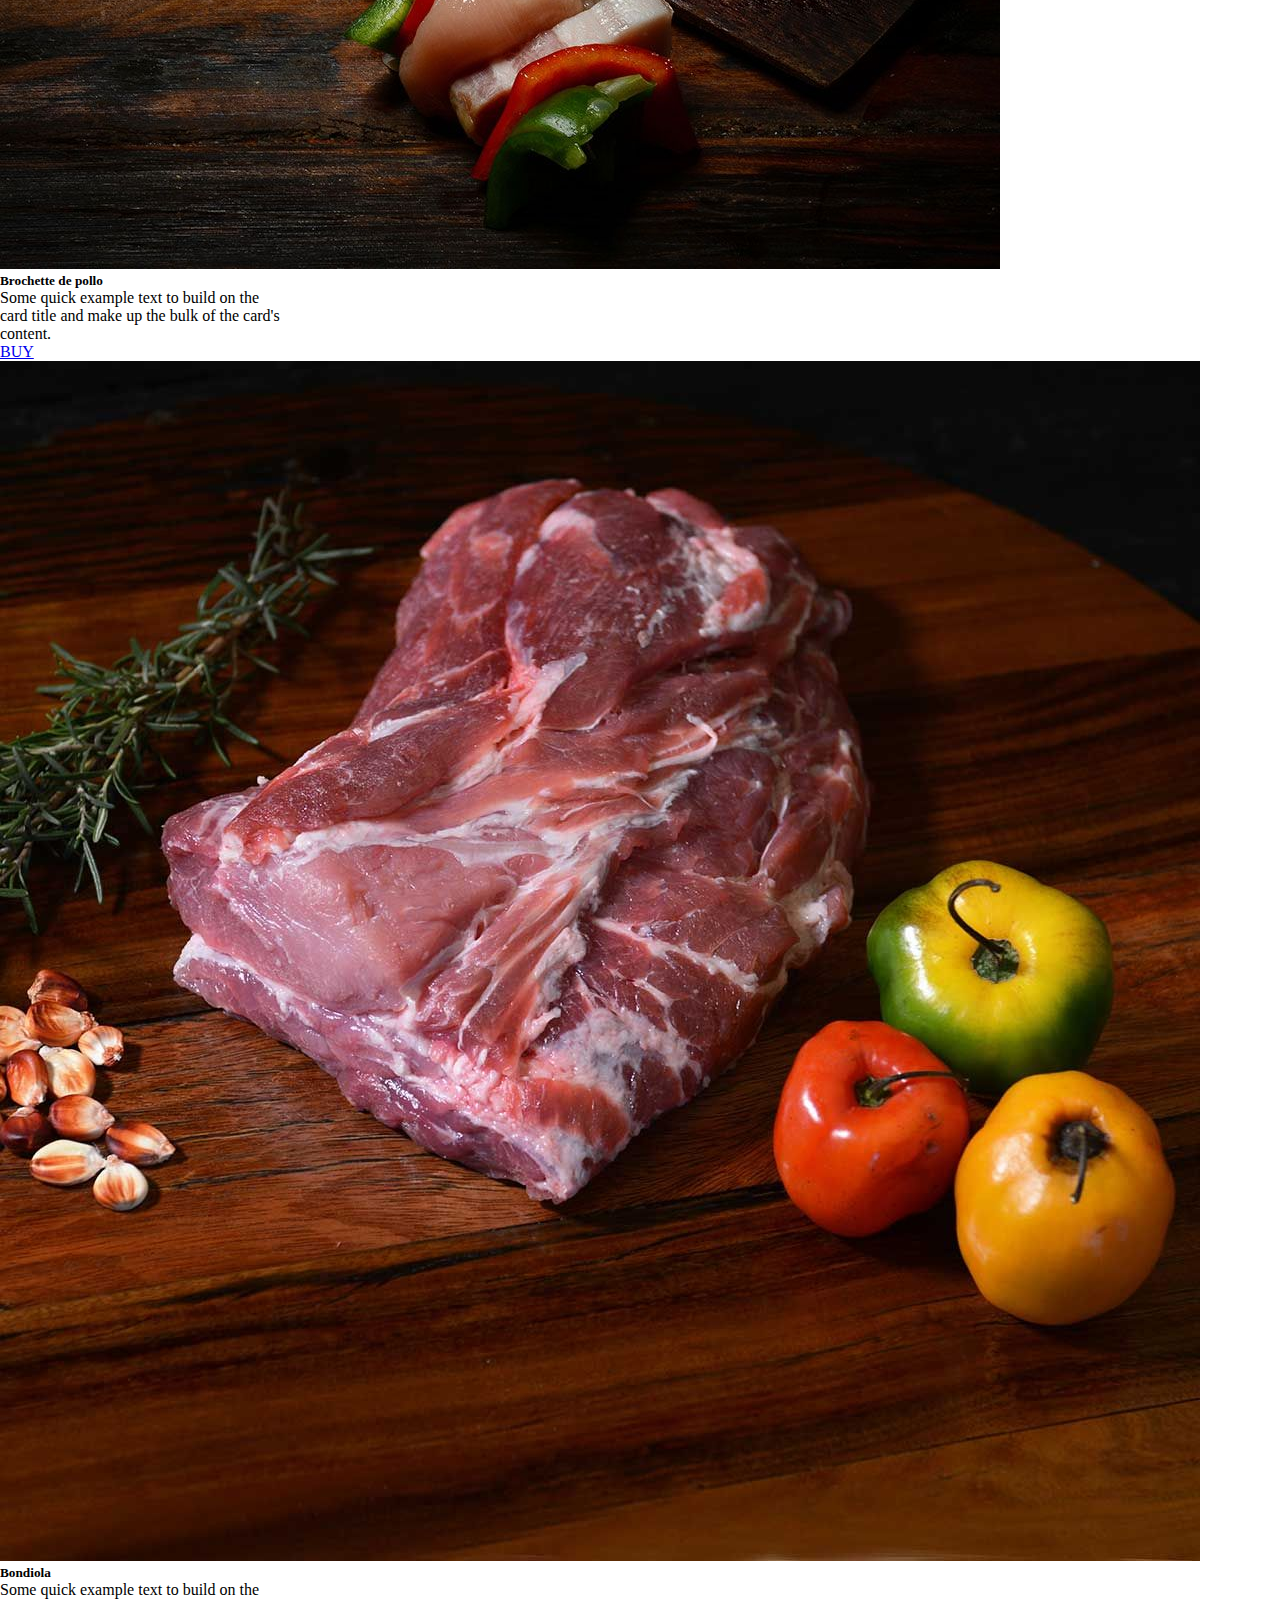
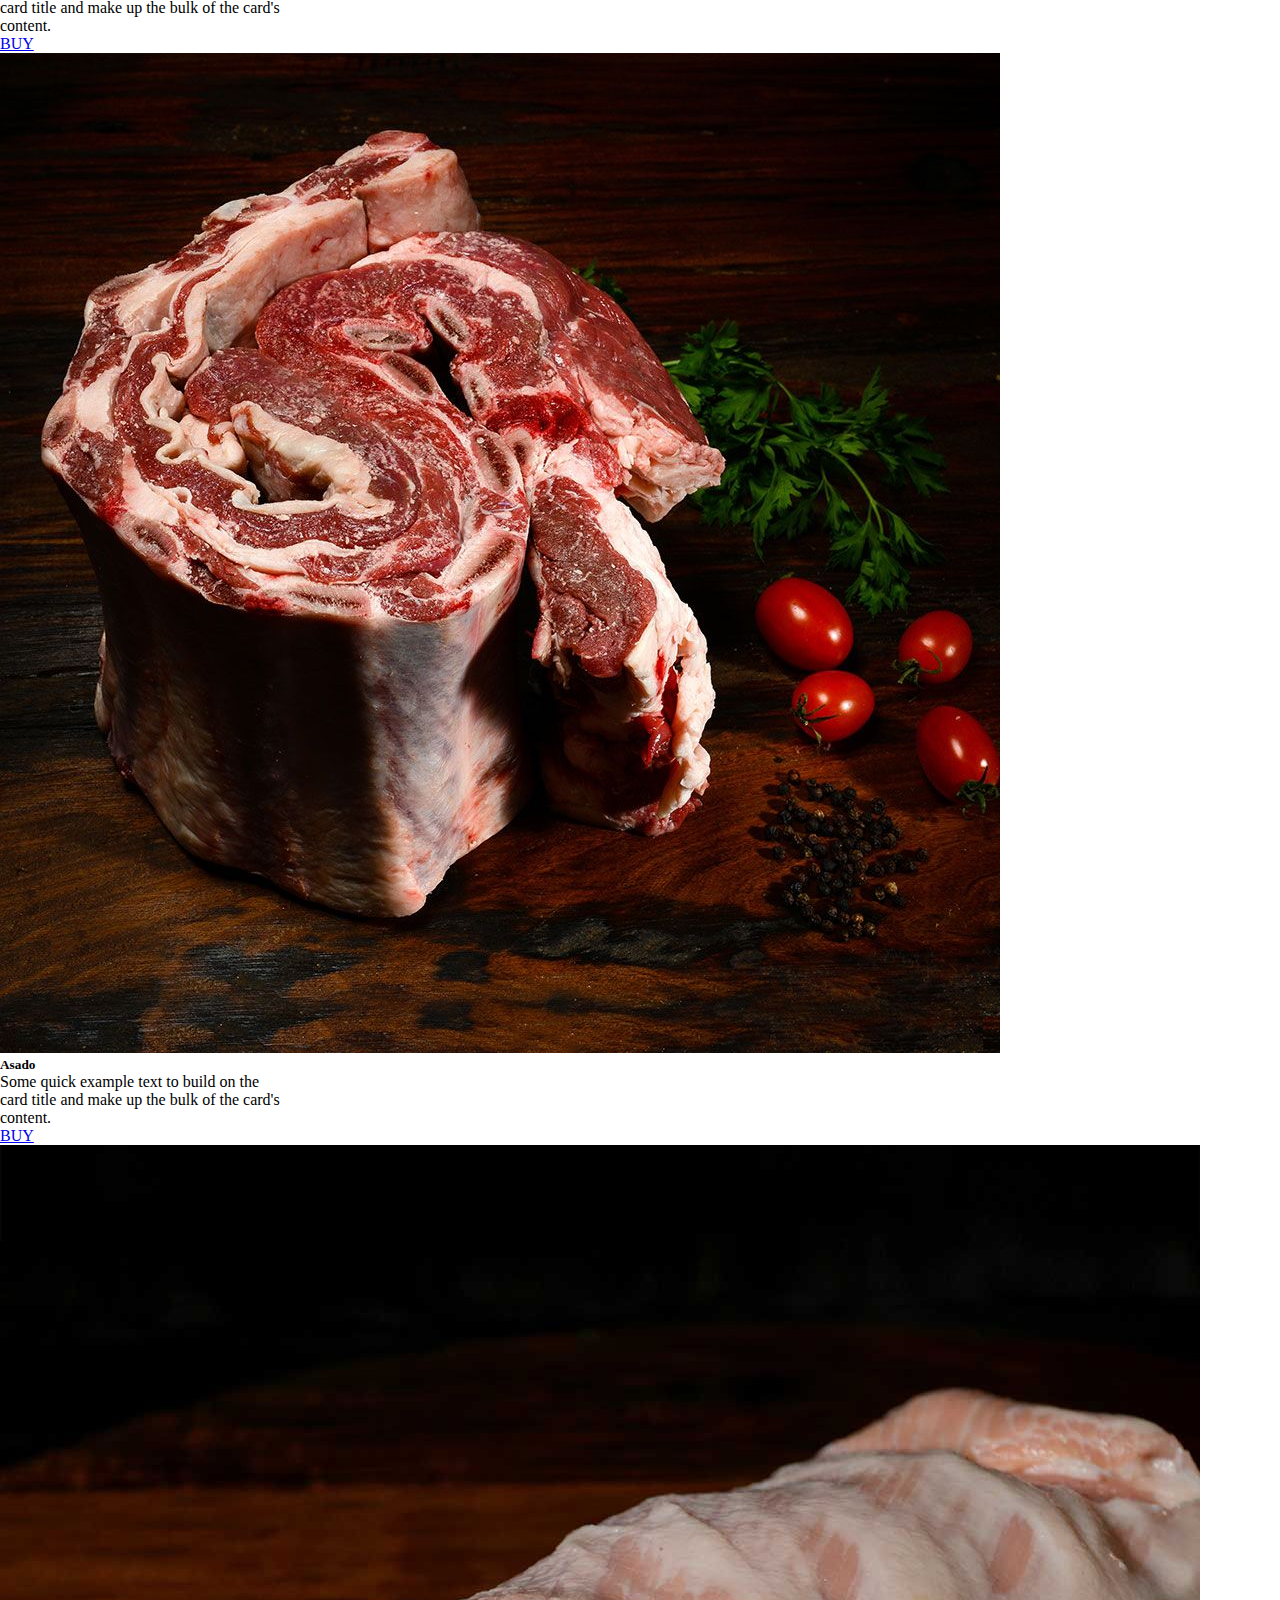
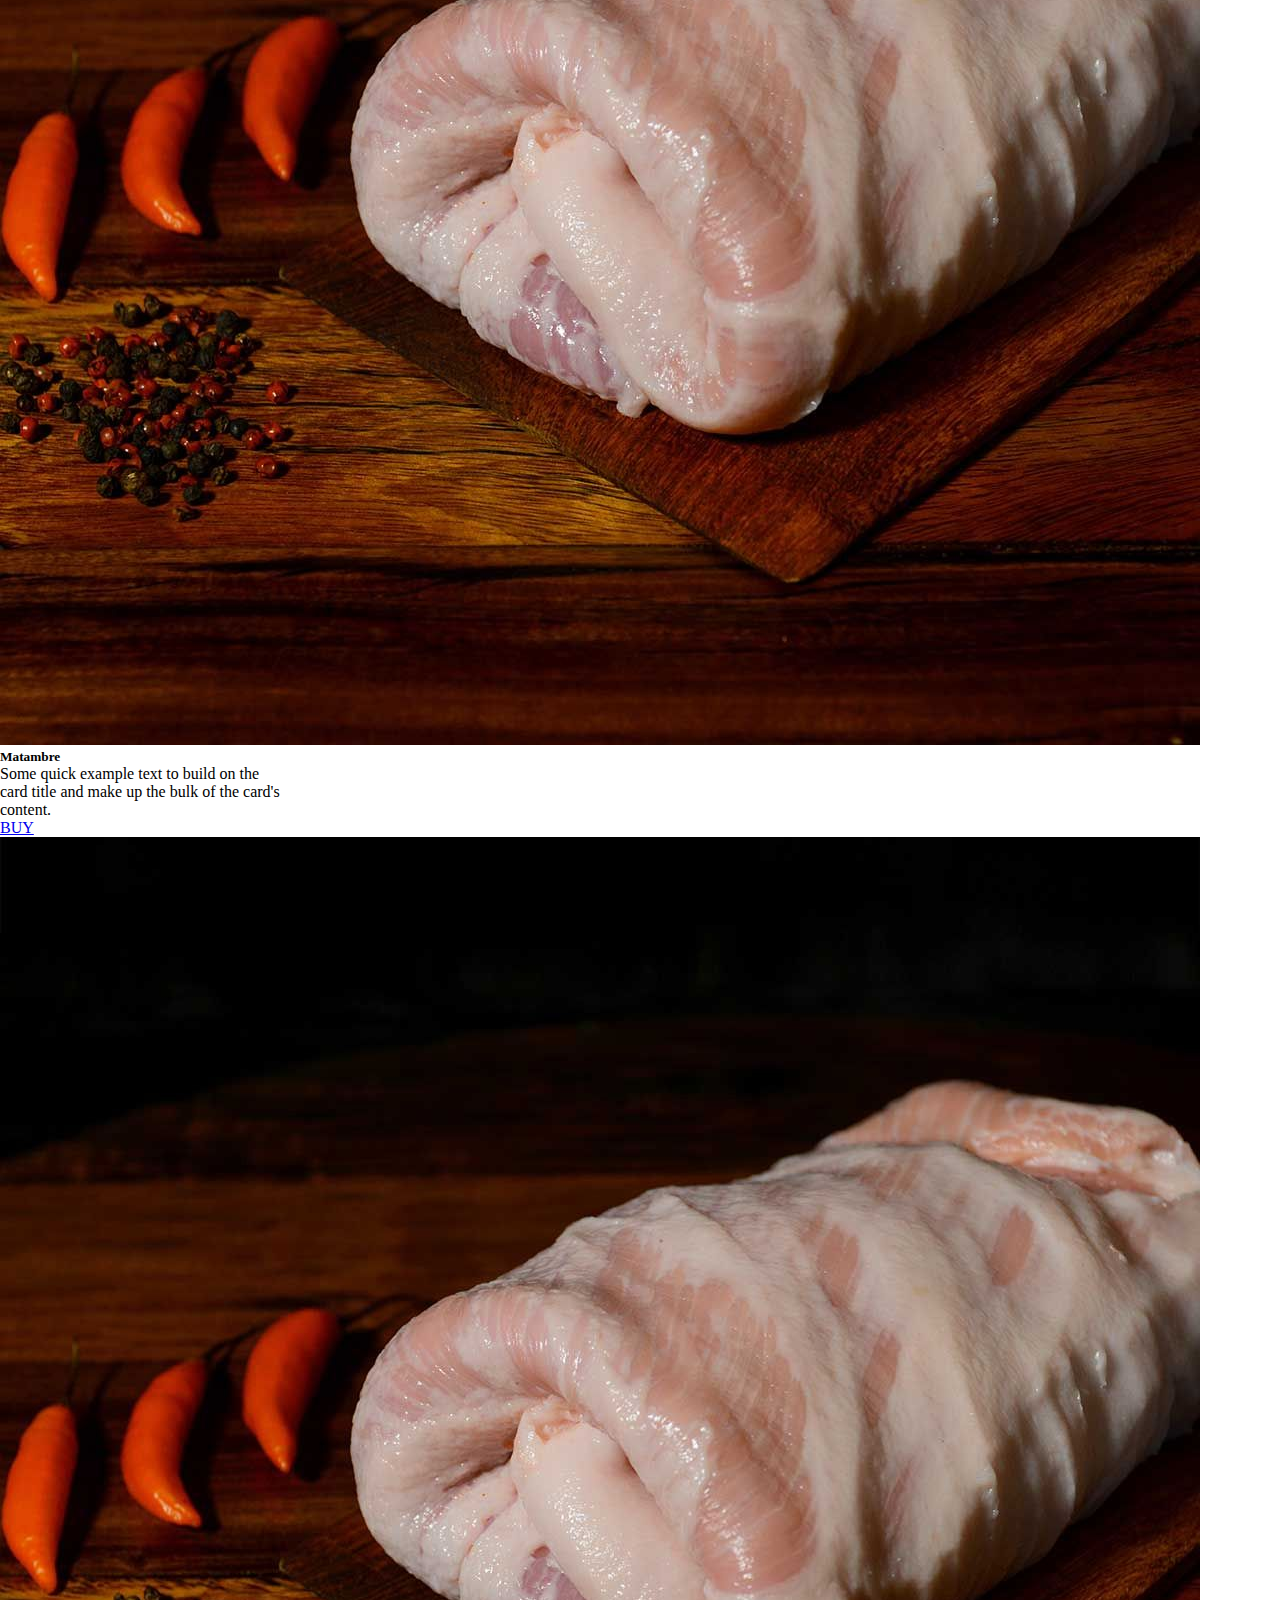
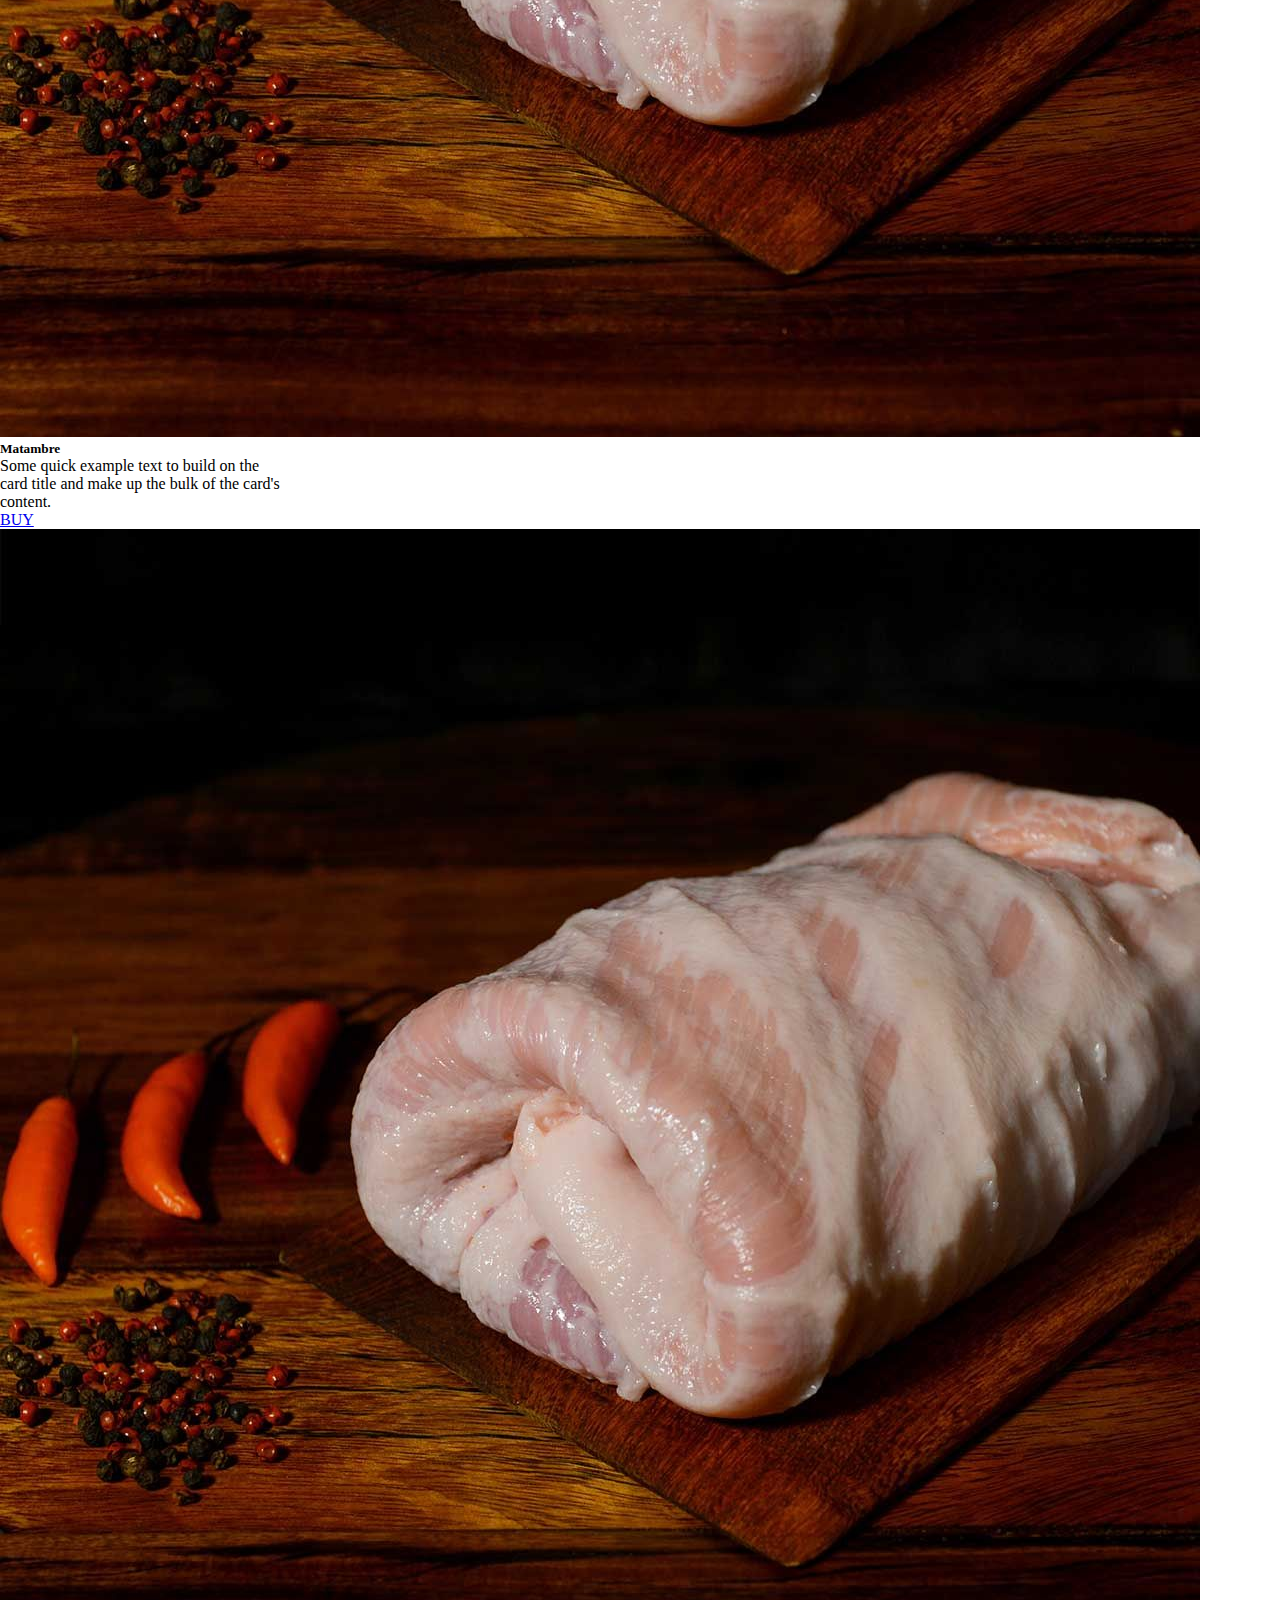
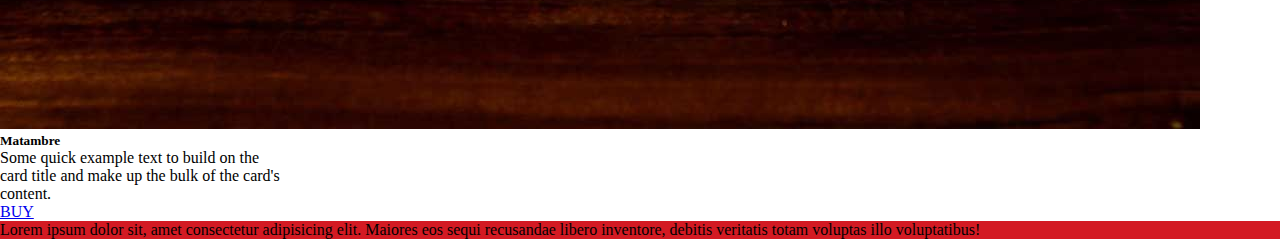
==== commit 0f0bee30: "SASS" ====
--- a/index.html
+++ b/index.html
@@ -7,12 +7,13 @@
     <link rel="shortcut icon" href="./multimedia/favicom/favicon-32x32.png" type="image/x-icon">
     <link href="https://cdn.jsdelivr.net/npm/bootstrap@5.1.3/dist/css/bootstrap.min.css" rel="stylesheet" integrity="sha384-1BmE4kWBq78iYhFldvKuhfTAU6auU8tT94WrHftjDbrCEXSU1oBoqyl2QvZ6jIW3" crossorigin="anonymous">
     <link rel="stylesheet" href="./css/styles.css">
-    <title>Desafio Bootstrap</title>
-</head>
+    <title>Desafio SASS</title>
+  </head>
+  <header>
 <body>
     <nav class="navbar navbar-expand-lg navbar-light bg-danger col-md-12">
         <div class="container-fluid">
-          <a class="navbar-brand bold h3" href="#">CARNIVORE</a>
+          <a class="navbar-brand bold h3" href="#"></a>
           <button class="navbar-toggler" type="button" data-bs-toggle="collapse" data-bs-target="#navbarNavDropdown" aria-controls="navbarNavDropdown" aria-expanded="false" aria-label="Toggle navigation">
             <span class="navbar-toggler-icon"></span>
           </button>
@@ -38,7 +39,7 @@
           </div>
         </div>
       </nav>
-      <header>
+        <h1 class="LOGOO mx-auto">CARNIVORE</h1>
           <img class="img-fluid col-12" src="./multimedia/producto/fonportada.png" alt="meat">
       </header>
       <main class="container-fluid col-md-12 bg-danger justify-content-center">
@@ -97,8 +98,8 @@
           </div>
         </div>
       </main>
-<footer>
-<div class="row bg-danger col-md-12 p-5 m-3">
+<footer class="bgfondos">
+<div class="row col-md-12 p-5 m-3">
 <p>Lorem ipsum dolor sit, amet consectetur adipisicing elit. Maiores eos sequi recusandae libero inventore, debitis veritatis totam voluptas illo voluptatibus!</p>
 </div>
 </footer>
--- a/css/styles.css
+++ b/css/styles.css
@@ -0,0 +1,33 @@
+* {
+  padding: 0;
+  margin: 0;
+  -webkit-box-sizing: border-box;
+          box-sizing: border-box;
+}
+
+.LOGOO {
+  position: absolute;
+  font-family: Impact, Haettenschweiler, 'Arial Narrow Bold', sans-serif;
+  font-size: 8rem;
+  color: #fafafa;
+  padding: 20%;
+}
+
+@media screen and (max-width: 488px) {
+  .LOGOO {
+    font-size: 2rem;
+    padding: 5%;
+  }
+}
+
+@media screen and (max-width: 768px) {
+  .LOGOO {
+    font-size: 5rem;
+    padding: 10%;
+  }
+}
+
+.bgfondos {
+  background-color: #d31a23;
+}
+/*# sourceMappingURL=styles.css.map */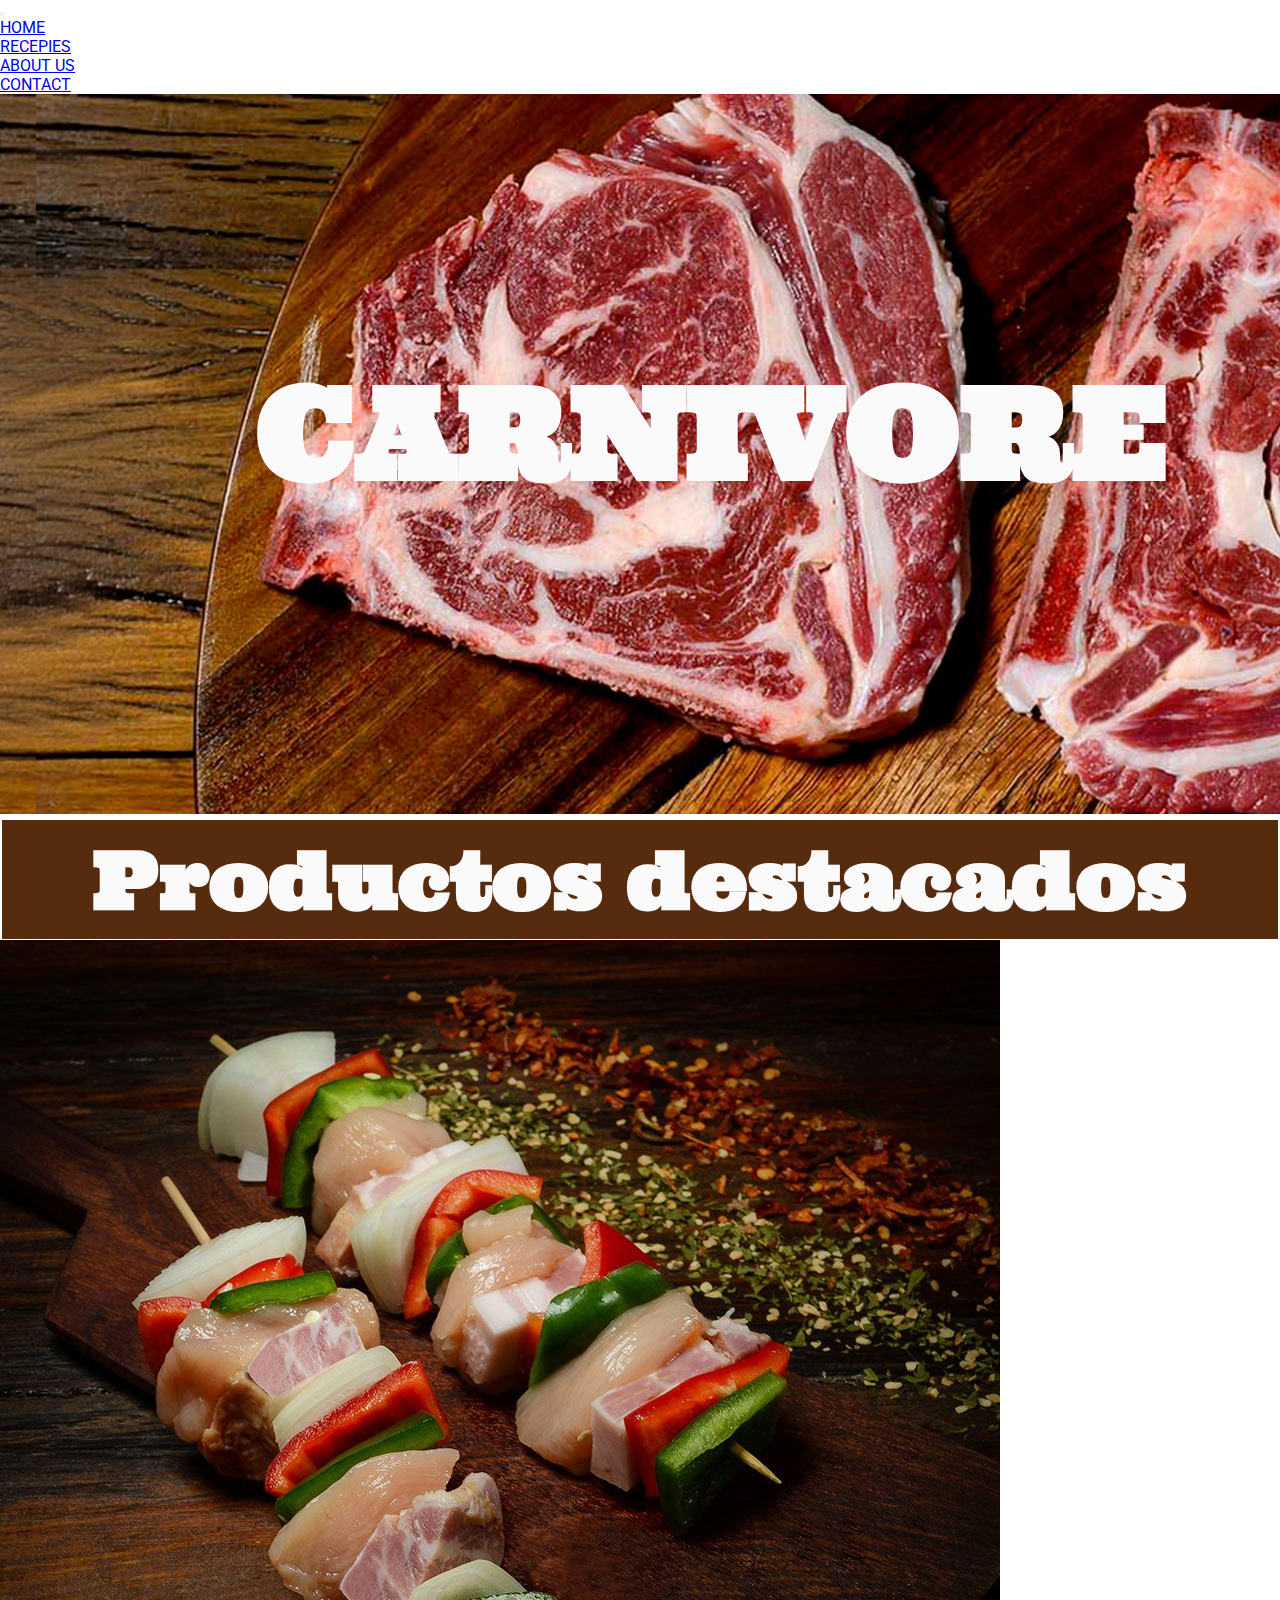
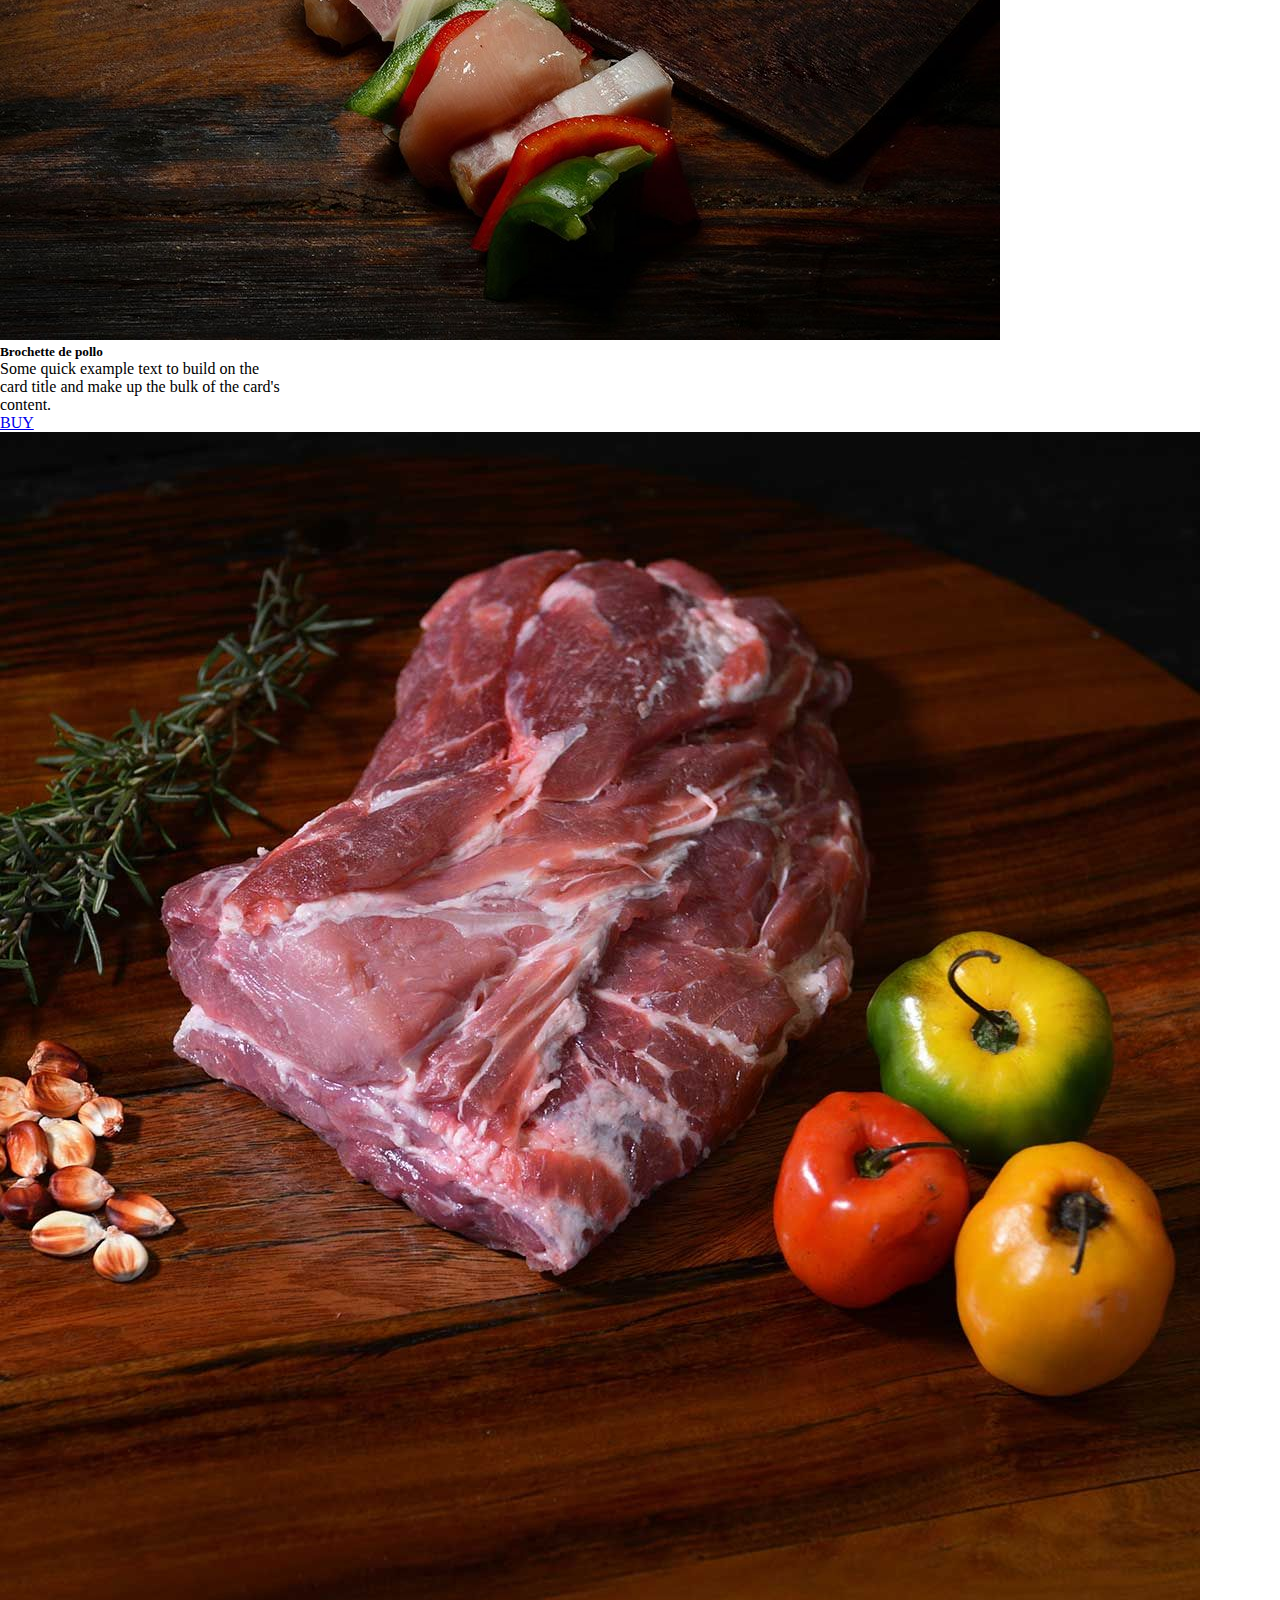
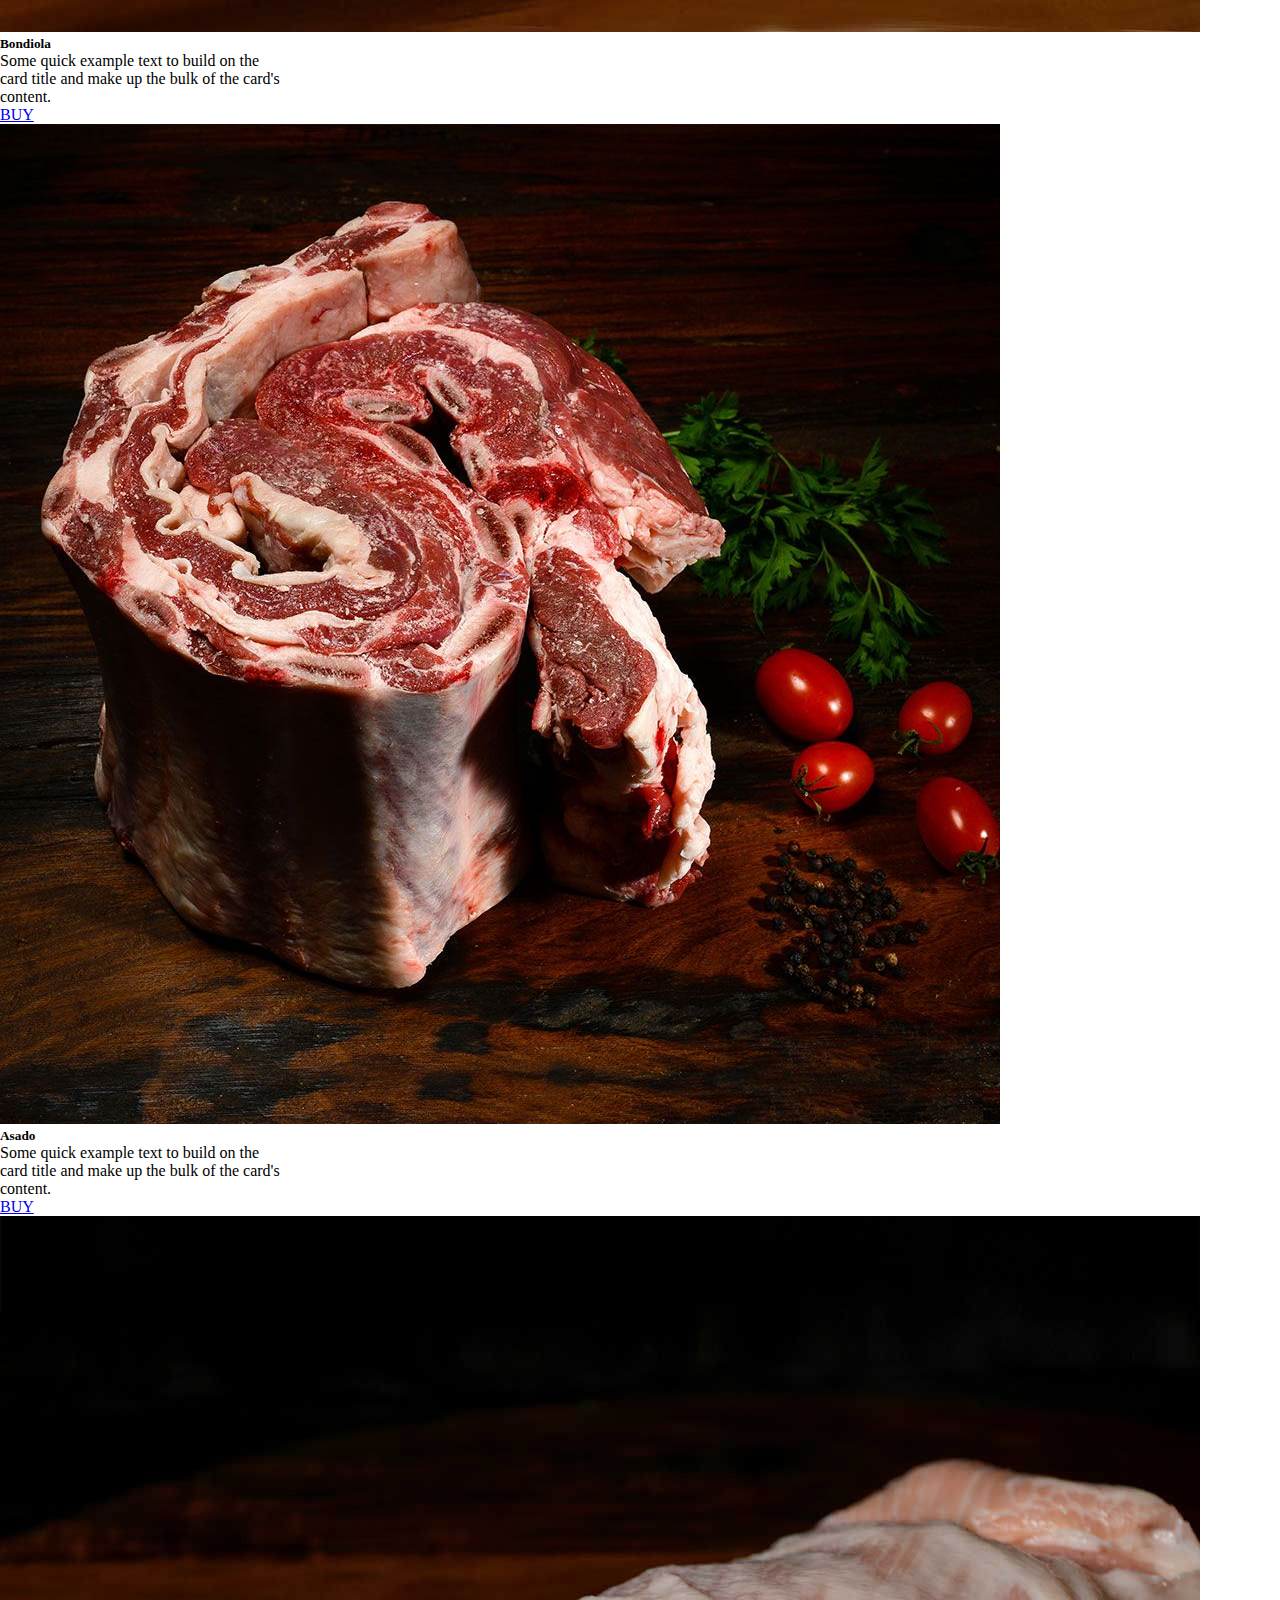
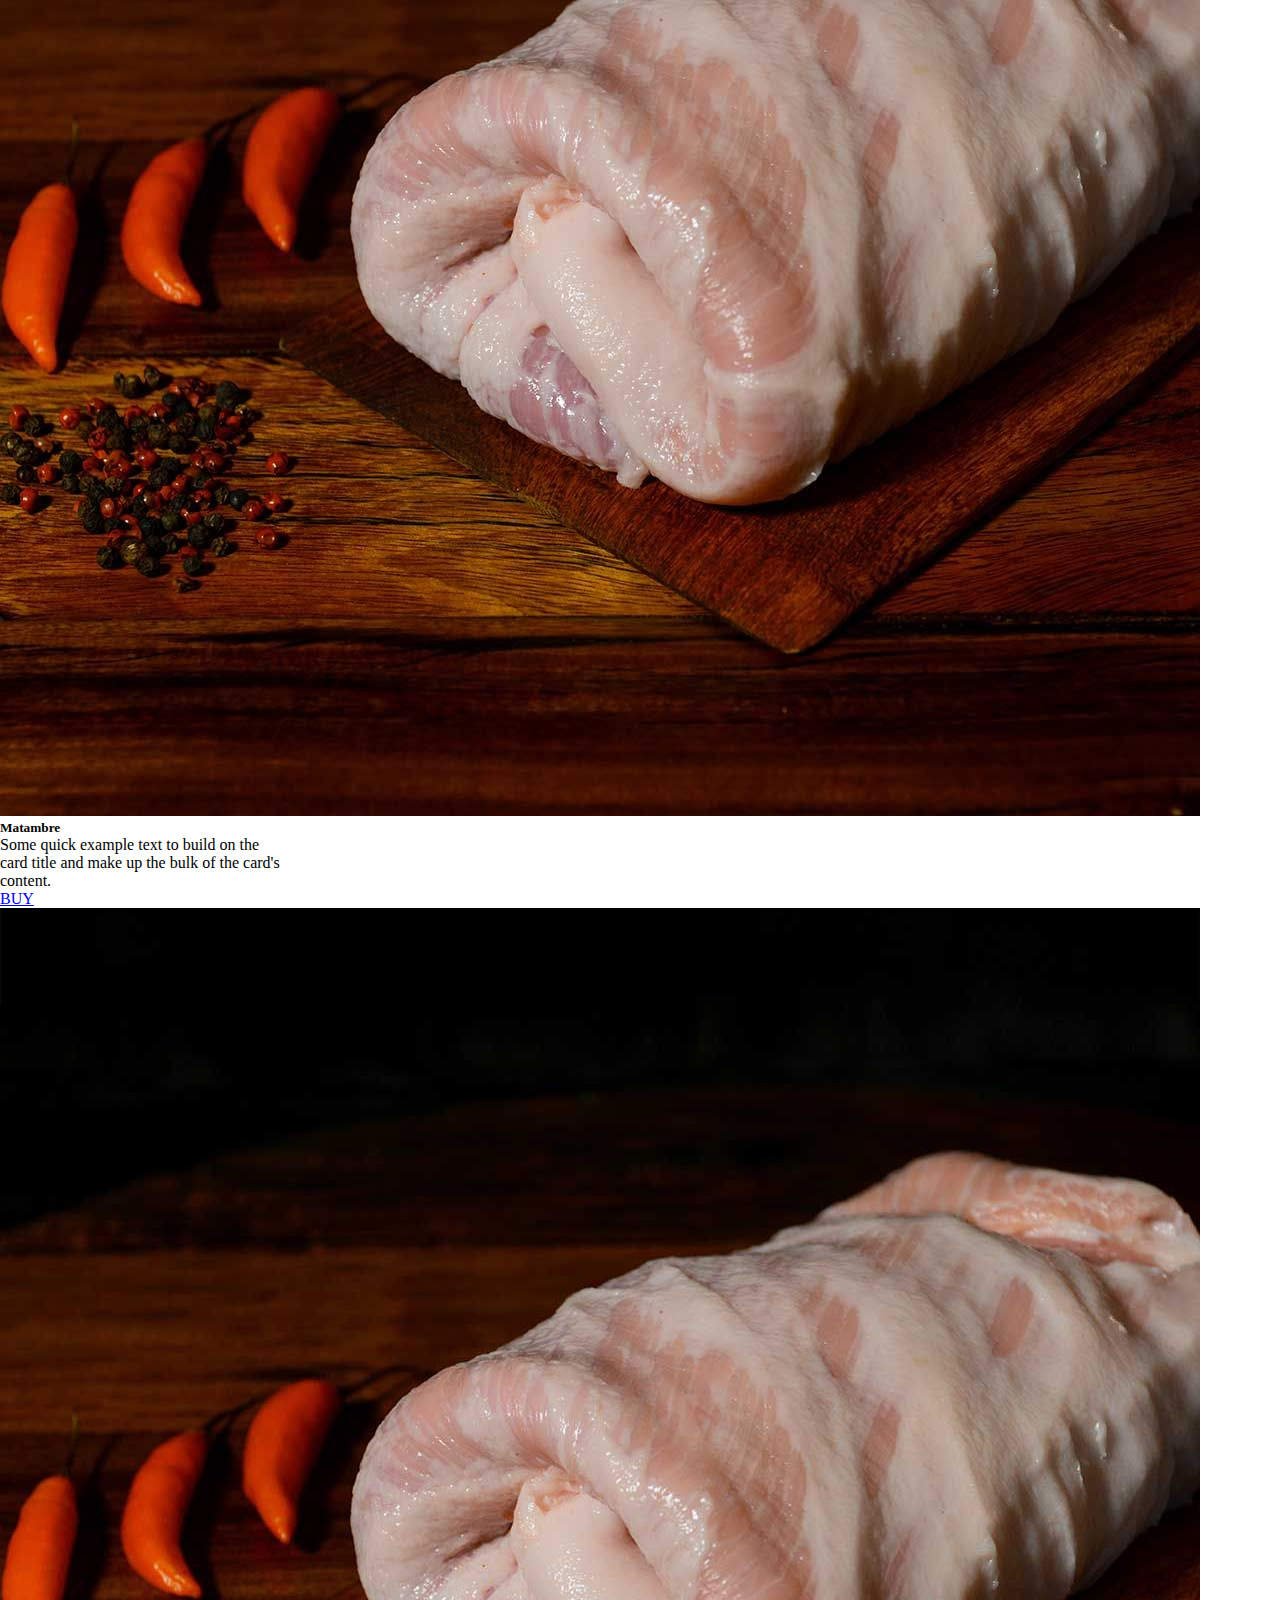
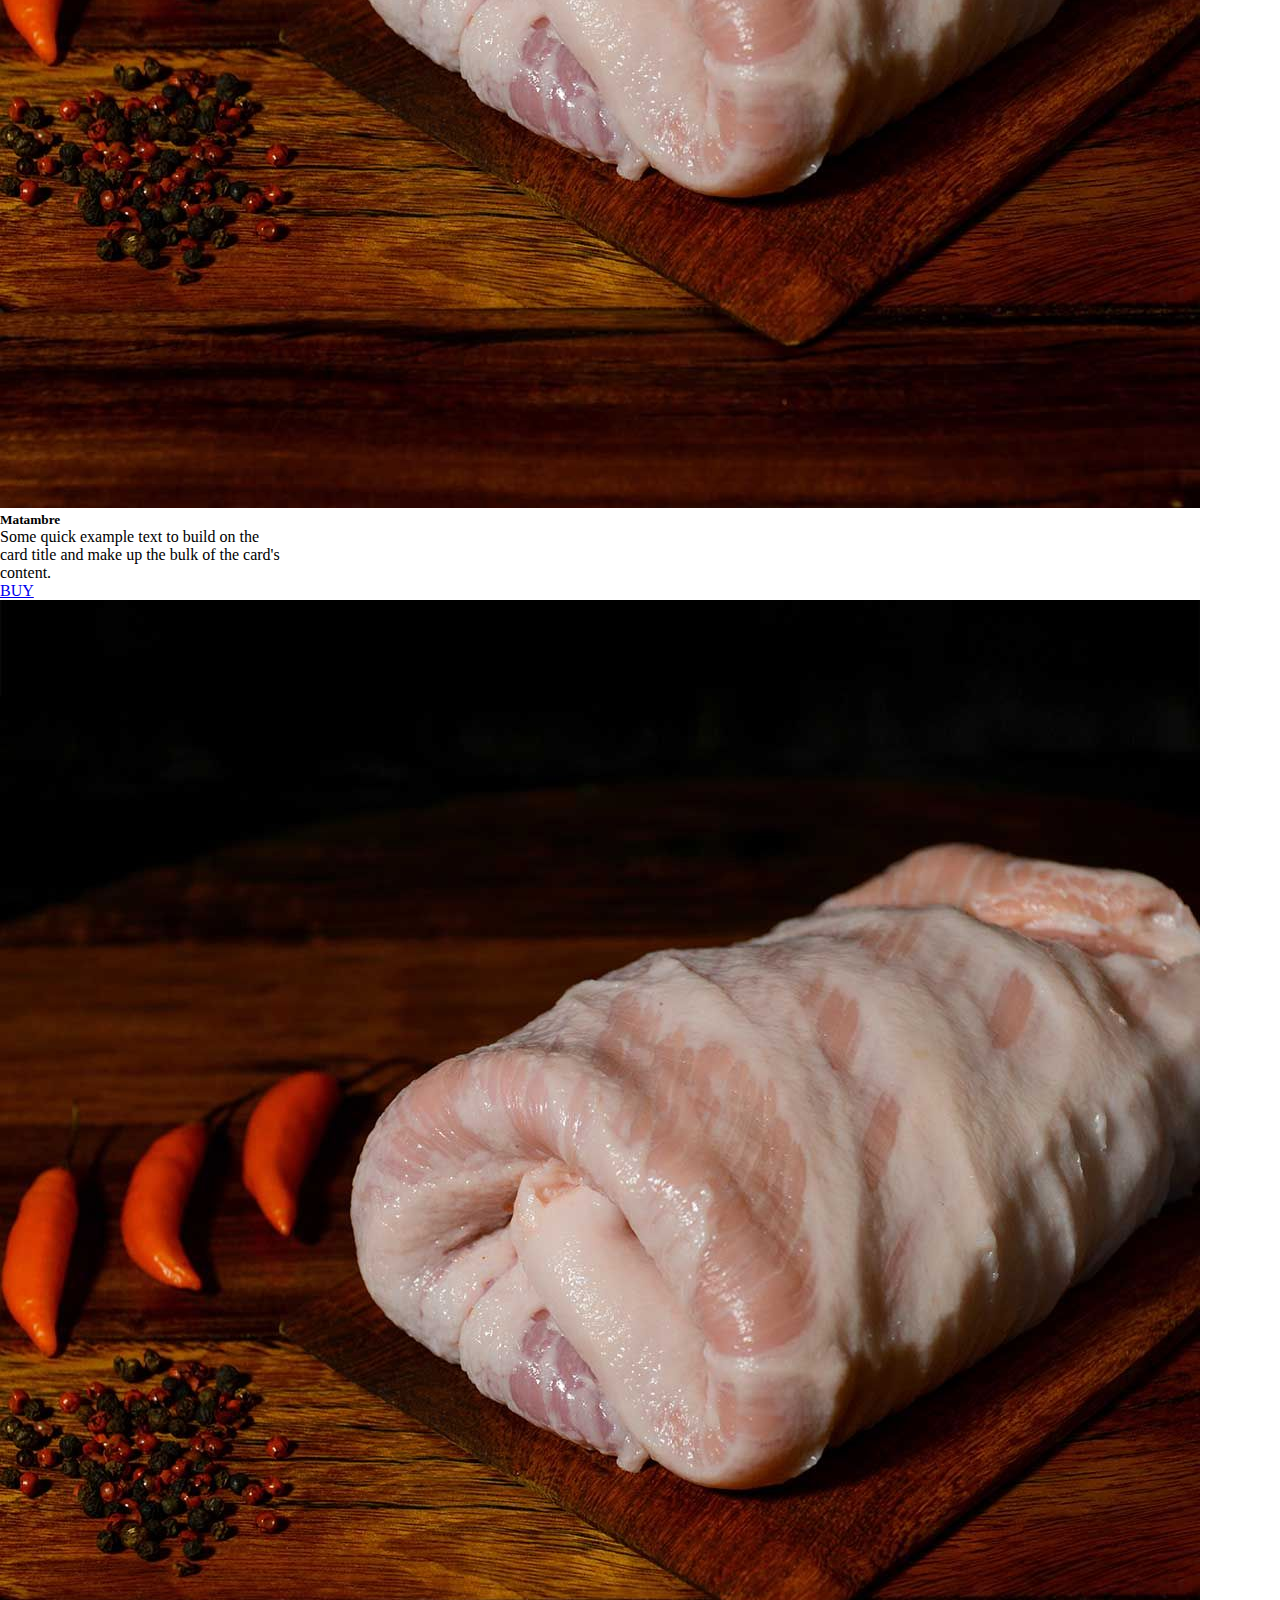
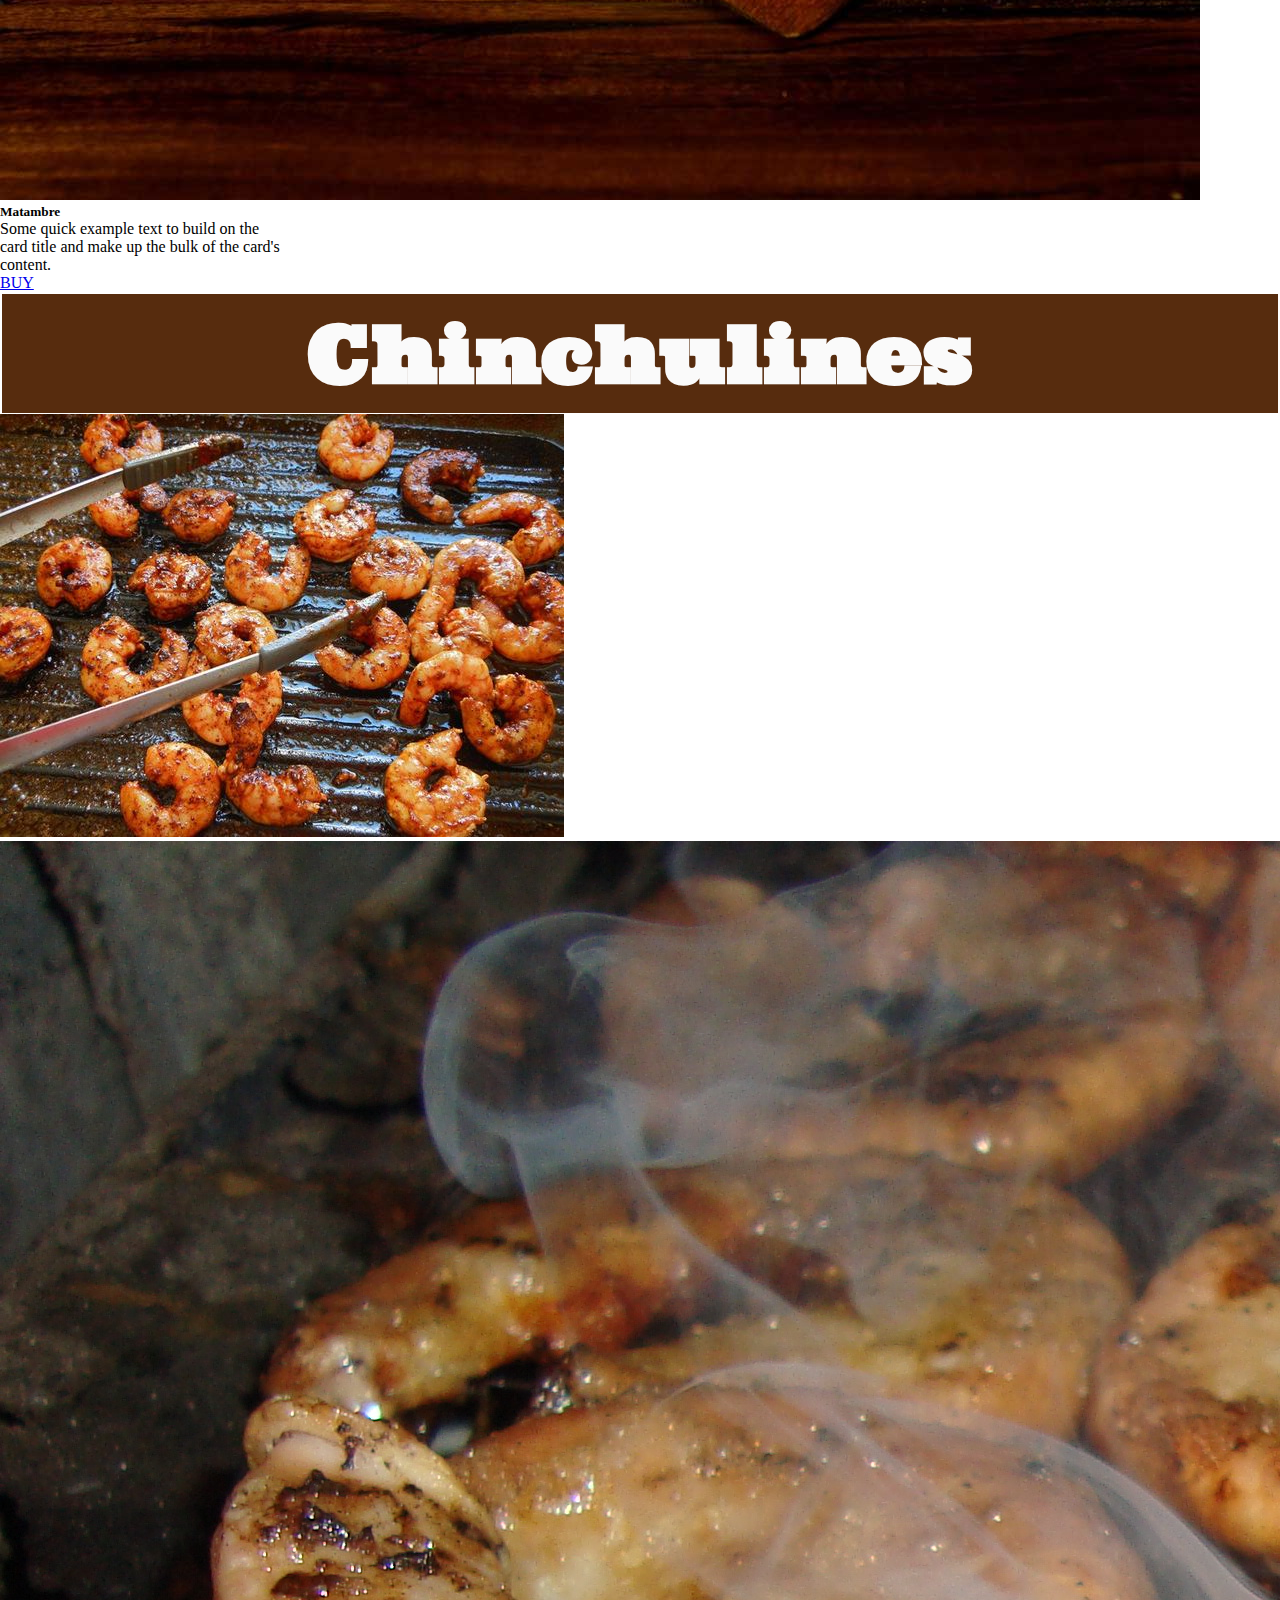
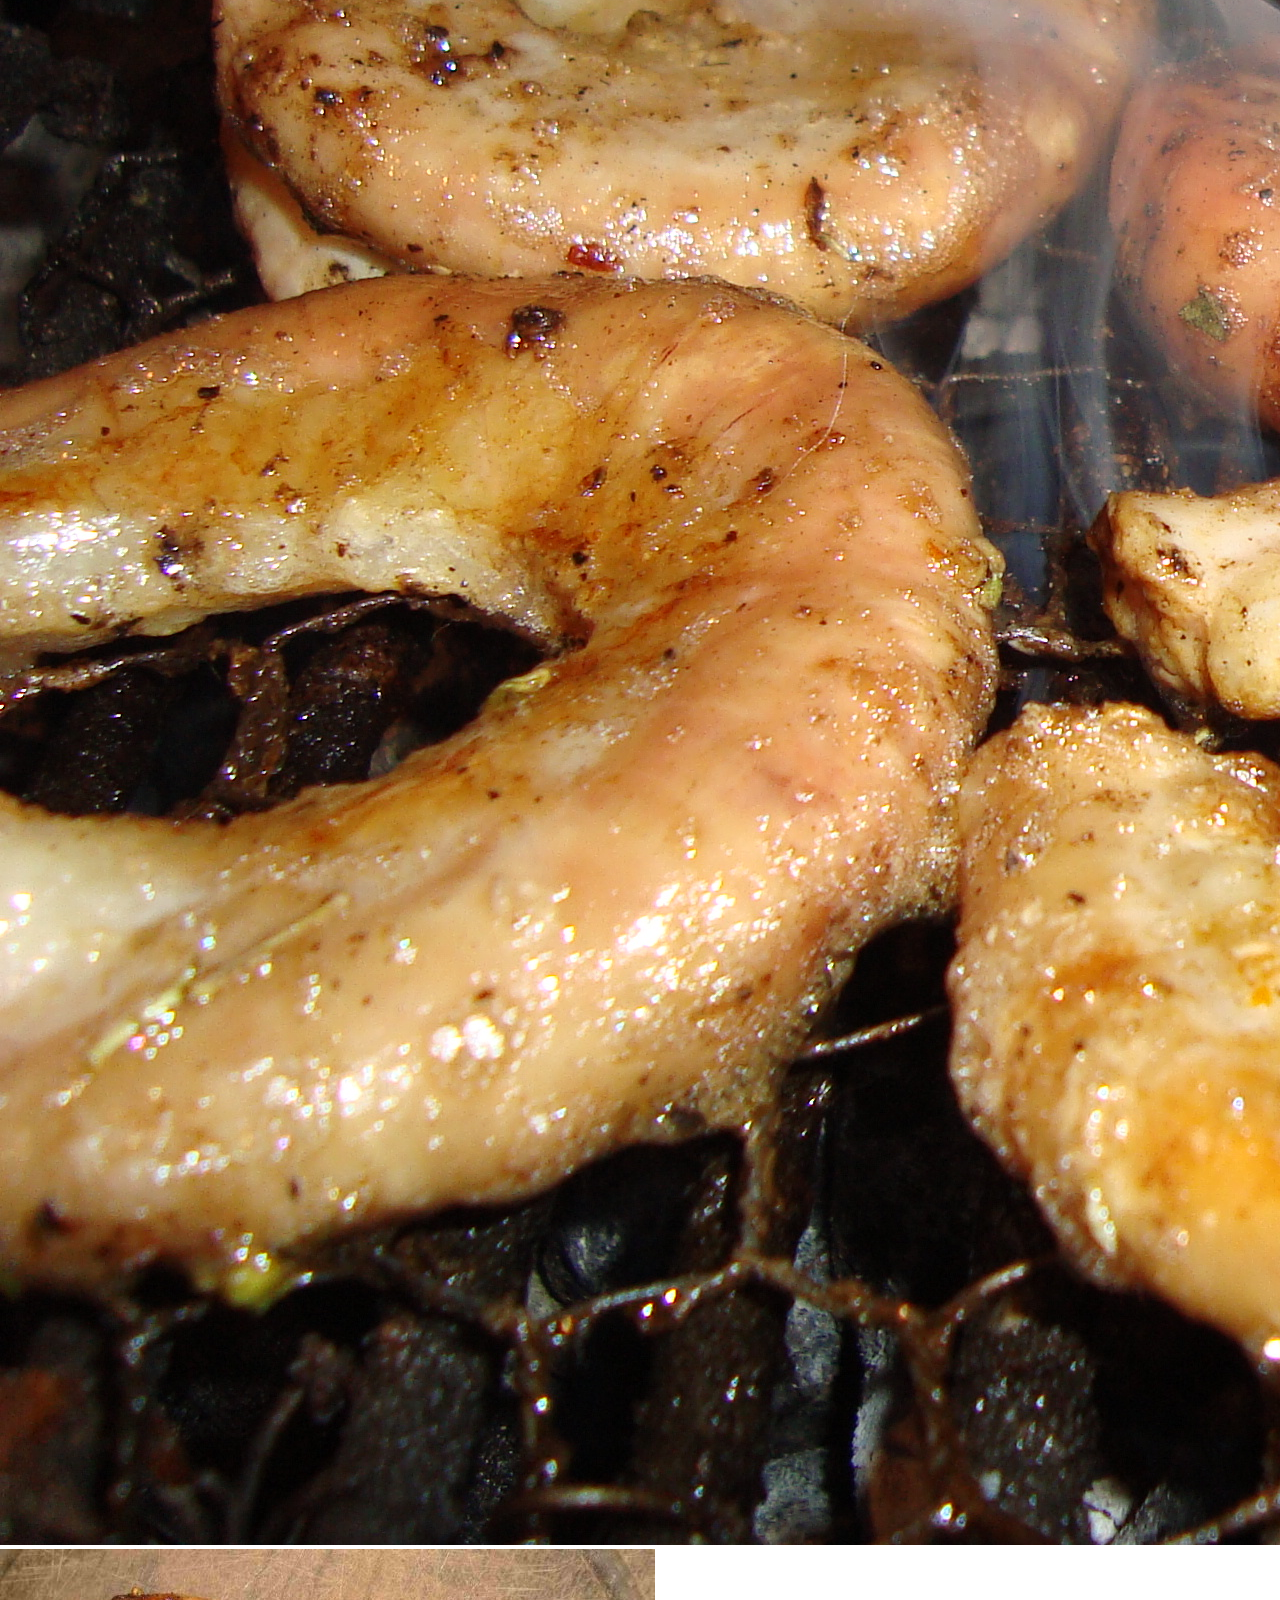
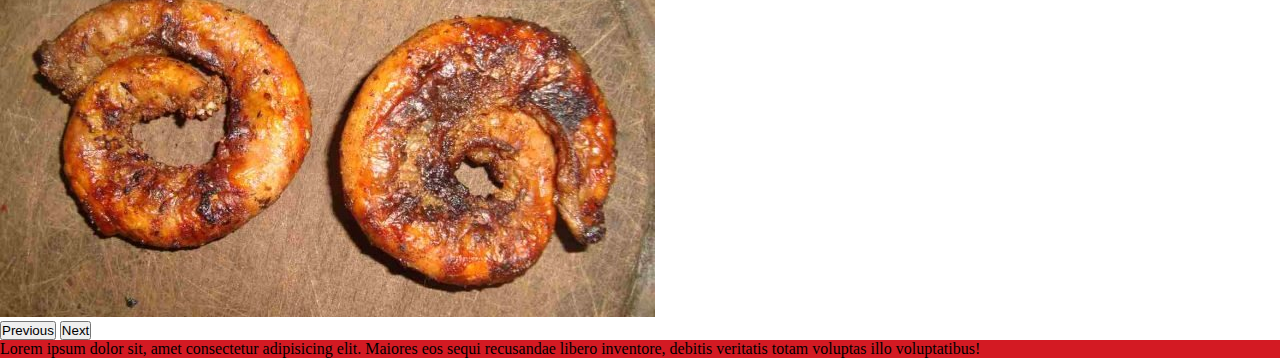
==== commit f7ac1a40: "con mixin and nesting" ====
--- a/index.html
+++ b/index.html
@@ -5,13 +5,16 @@
     <meta http-equiv="X-UA-Compatible" content="IE=edge">
     <meta name="viewport" content="width=device-width, initial-scale=1.0">
     <link rel="shortcut icon" href="./multimedia/favicom/favicon-32x32.png" type="image/x-icon">
+    <link rel="preconnect" href="https://fonts.googleapis.com">
+<link rel="preconnect" href="https://fonts.gstatic.com" crossorigin>
+<link href="https://fonts.googleapis.com/css2?family=Anton&family=Roboto:wght@300&family=Ultra&display=swap" rel="stylesheet">
     <link href="https://cdn.jsdelivr.net/npm/bootstrap@5.1.3/dist/css/bootstrap.min.css" rel="stylesheet" integrity="sha384-1BmE4kWBq78iYhFldvKuhfTAU6auU8tT94WrHftjDbrCEXSU1oBoqyl2QvZ6jIW3" crossorigin="anonymous">
     <link rel="stylesheet" href="./css/styles.css">
-    <title>Desafio SASS</title>
+    <title>Desafio SASS2</title>
   </head>
   <header>
 <body>
-    <nav class="navbar navbar-expand-lg navbar-light bg-danger col-md-12">
+    <nav class="navbar navbar-expand-lg navbar-light bg-danger col-md-12 navegador">
         <div class="container-fluid">
           <a class="navbar-brand bold h3" href="#"></a>
           <button class="navbar-toggler" type="button" data-bs-toggle="collapse" data-bs-target="#navbarNavDropdown" aria-controls="navbarNavDropdown" aria-expanded="false" aria-label="Toggle navigation">
@@ -19,21 +22,21 @@
           </button>
           <div class="collapse navbar-collapse justify-content-end" id="navbarNavDropdown">
             <ul class="navbar-nav">
-              <li class="nav-item">
-                <a class="nav-link active" aria-current="./index" href="#">Home</a>
+              <li class="nav-item lista">
+                <a class="nav-link active"  href="./index.html">Home</a>
               </li>
-              <li class="nav-item">
-                <a class="nav-link" href="./page2.html">About Us</a>
+              <li class="nav-item lista">
+                <a class="nav-link active" href="./page3.html">Recepies</a>
               </li>
-              <li class="nav-item">
-                <a class="nav-link" href="./page3.html">Recepies</a>
-              </li>
+              <!-- <li class="nav-item lista">
+                <a class="nav-link active" href="./page5.html">Chichulines</a>
+              </li> -->
             </li>
-            <li class="nav-item">
-              <a class="nav-link" href="#">Contact</a>
+            <li class="nav-item lista">
+              <a class="nav-link active" href="./page2.html">About Us</a>
             </li>
-            <li class="nav-item">
-              <a class="nav-link" href="#">Chichulines</a>
+            <li class="nav-item lista ">
+              <a class="nav-link" href="./page4.html">Contact</a>
             </li>
             </ul>
           </div>
@@ -44,7 +47,7 @@
       </header>
       <main class="container-fluid col-md-12 bg-danger justify-content-center">
           <div class="row   mx-auto col-md-10 col-sm-4 bg-light">
-       <h1 class="text-center p-3"> Productos destacados</h1>
+       <h1 class="text-center p-3 titulosecion"> Productos destacados</h1>
         <div class="card" style="width: 18rem;">
             <img src="./multimedia/producto/aves/brochete-pollo.jpg" class="card-img-top" alt="...">
             <div class="card-body">
@@ -97,6 +100,30 @@
             </div>
           </div>
         </div>
+        <section class="container-fluid col-md-10 bg-light p-3">
+          <h1 class="text-center p-3 titulosecion"> Chinchulines </h1>
+          <div id="carouselExampleControls" class="carousel slide col-10 w-75 mx-auto" data-bs-ride="carousel">
+            <div class="carousel-inner">
+              <div class="carousel-item active">
+                <img src="./multimedia/chinchulines/470dccb501f19d2e88abf24bab2c8302.jpg" class="d-block w-100" alt="...">
+              </div>
+              <div class="carousel-item">
+                <img src="./multimedia/chinchulines/Chinchulines.jpg" class="d-block w-100" alt="...">
+              </div>
+              <div class="carousel-item">
+                <img src="./multimedia/chinchulines/receta-de-chinchulines-al-horno-655x368.jpg" class="d-block w-100 h" alt="...">
+              </div>
+            </div>
+            <button class="carousel-control-prev" type="button" data-bs-target="#carouselExampleControls" data-bs-slide="prev">
+              <span class="carousel-control-prev-icon" aria-hidden="true"></span>
+              <span class="visually-hidden">Previous</span>
+            </button>
+            <button class="carousel-control-next" type="button" data-bs-target="#carouselExampleControls" data-bs-slide="next">
+              <span class="carousel-control-next-icon" aria-hidden="true"></span>
+              <span class="visually-hidden">Next</span>
+            </button>
+          </div>
+        </section>
       </main>
 <footer class="bgfondos">
 <div class="row col-md-12 p-5 m-3">
--- a/css/styles.css
+++ b/css/styles.css
@@ -7,7 +7,7 @@
 
 .LOGOO {
   position: absolute;
-  font-family: Impact, Haettenschweiler, 'Arial Narrow Bold', sans-serif;
+  font-family: "Ultra", serif;
   font-size: 8rem;
   color: #fafafa;
   padding: 20%;
@@ -30,4 +30,25 @@
 .bgfondos {
   background-color: #d31a23;
 }
+
+.navegador div div ul a:hover {
+  background-color: #fafafa;
+  border: #d31a23 dotted 0.1rem;
+}
+
+.navegador .lista {
+  text-transform: uppercase;
+  font-family: "Roboto", sans-serif;
+  color: #fafafa;
+}
+
+.titulosecion {
+  text-align: center;
+  font-size: 5rem;
+  font-family: "Ultra", serif;
+  color: #fafafa;
+  padding: 0.5rem;
+  margin: 0.1rem;
+  background-color: #572c0e;
+}
 /*# sourceMappingURL=styles.css.map */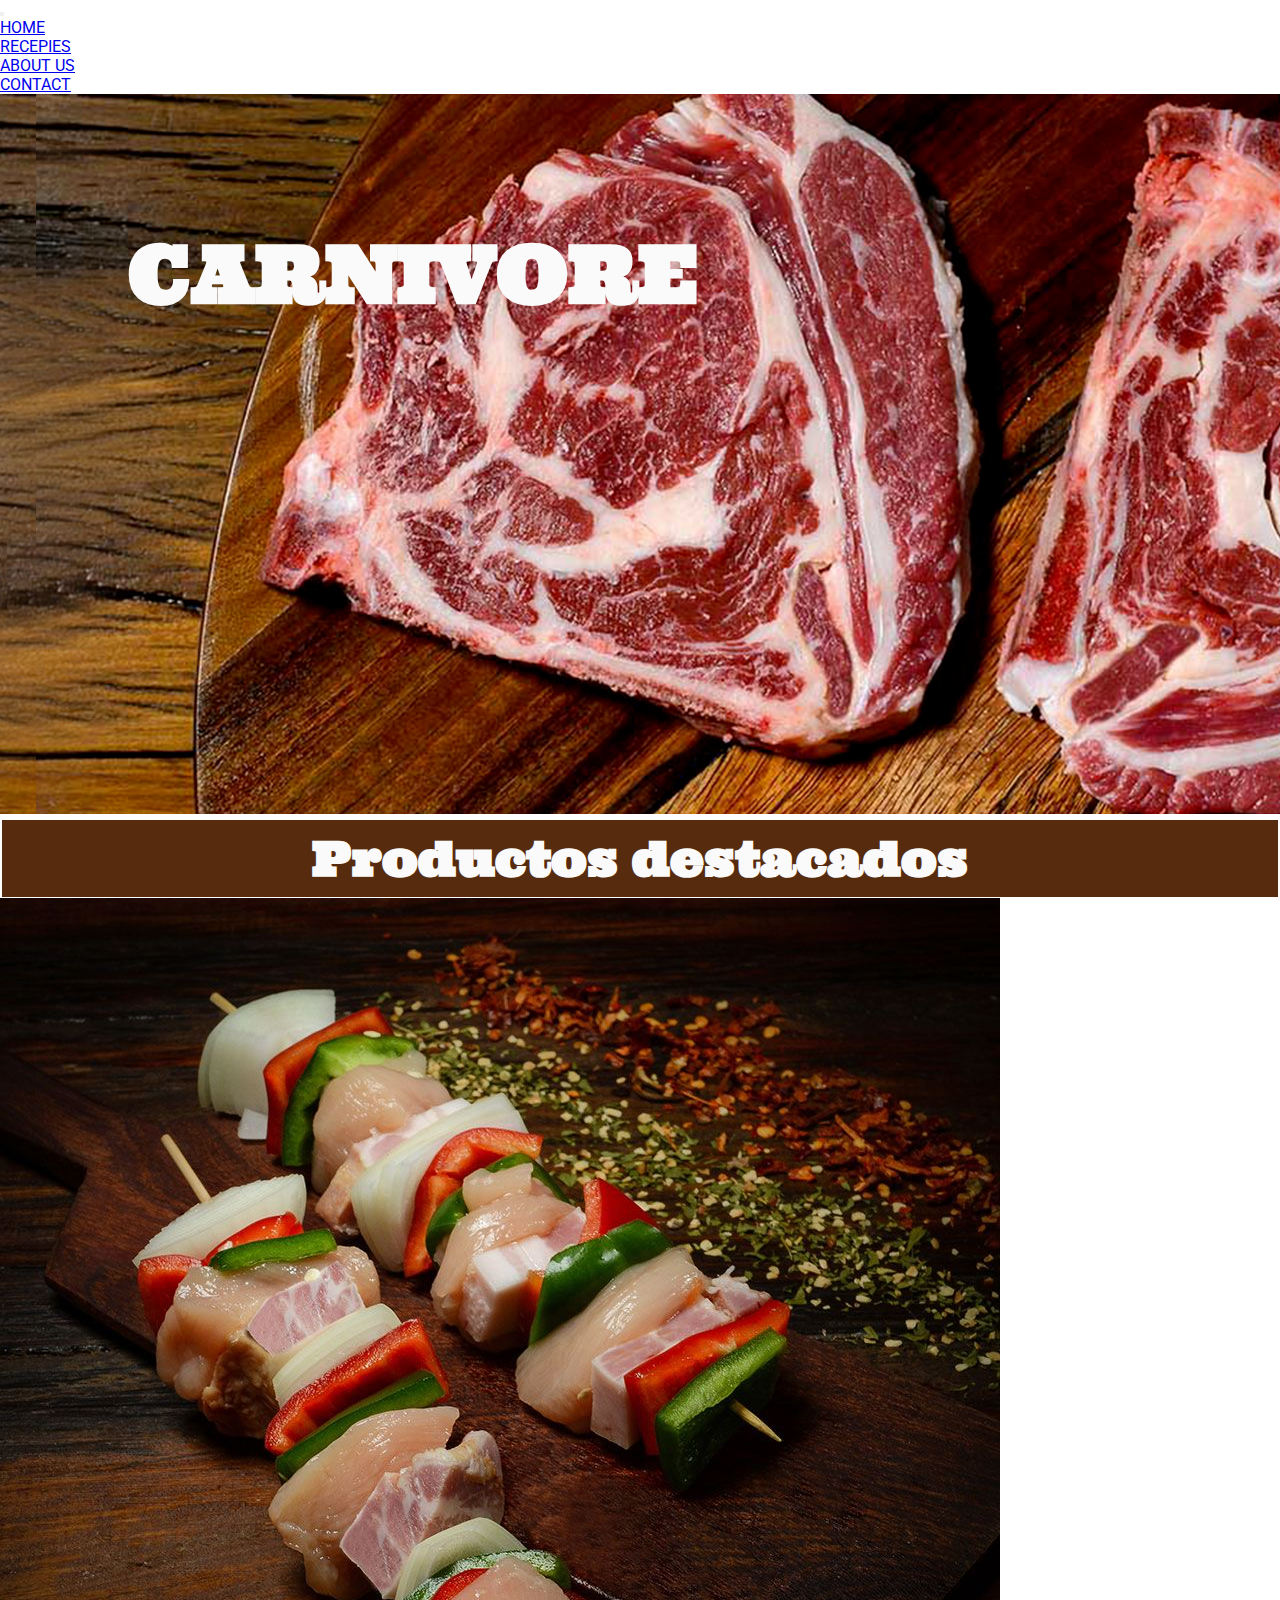
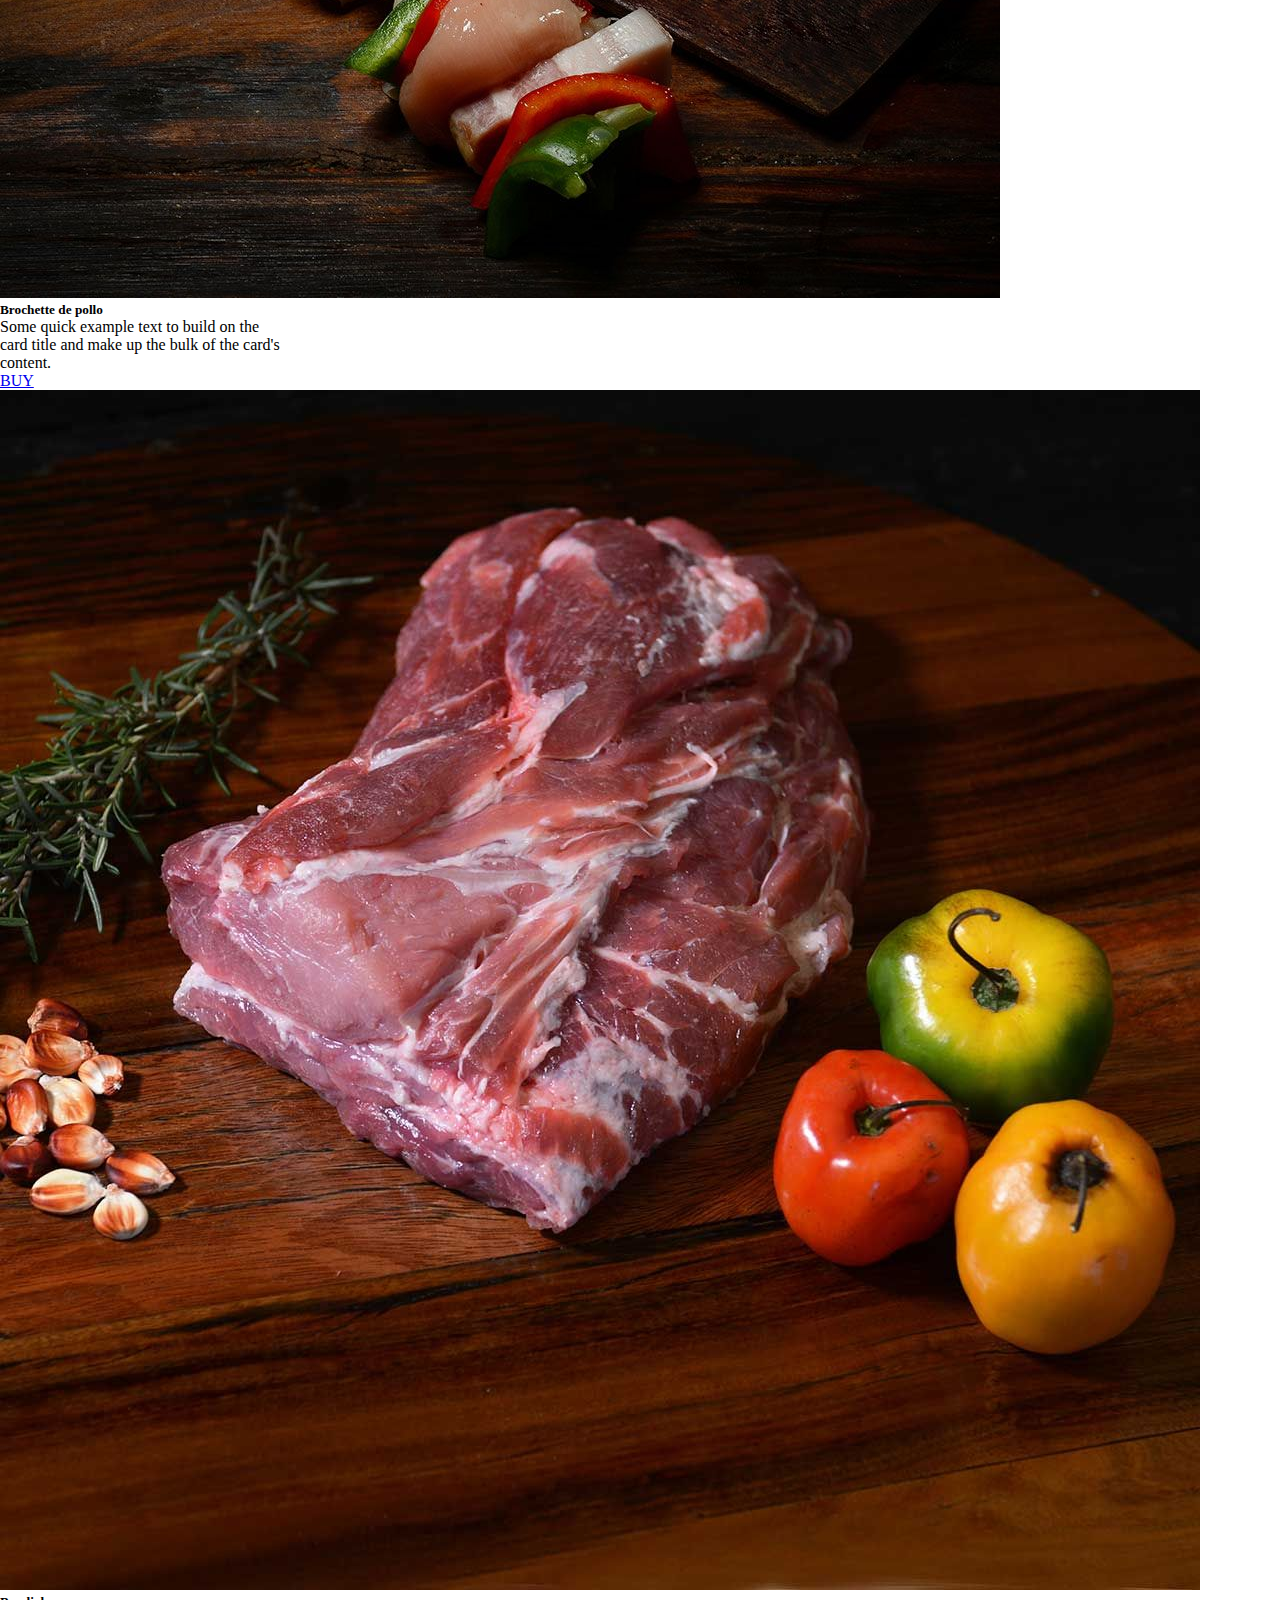
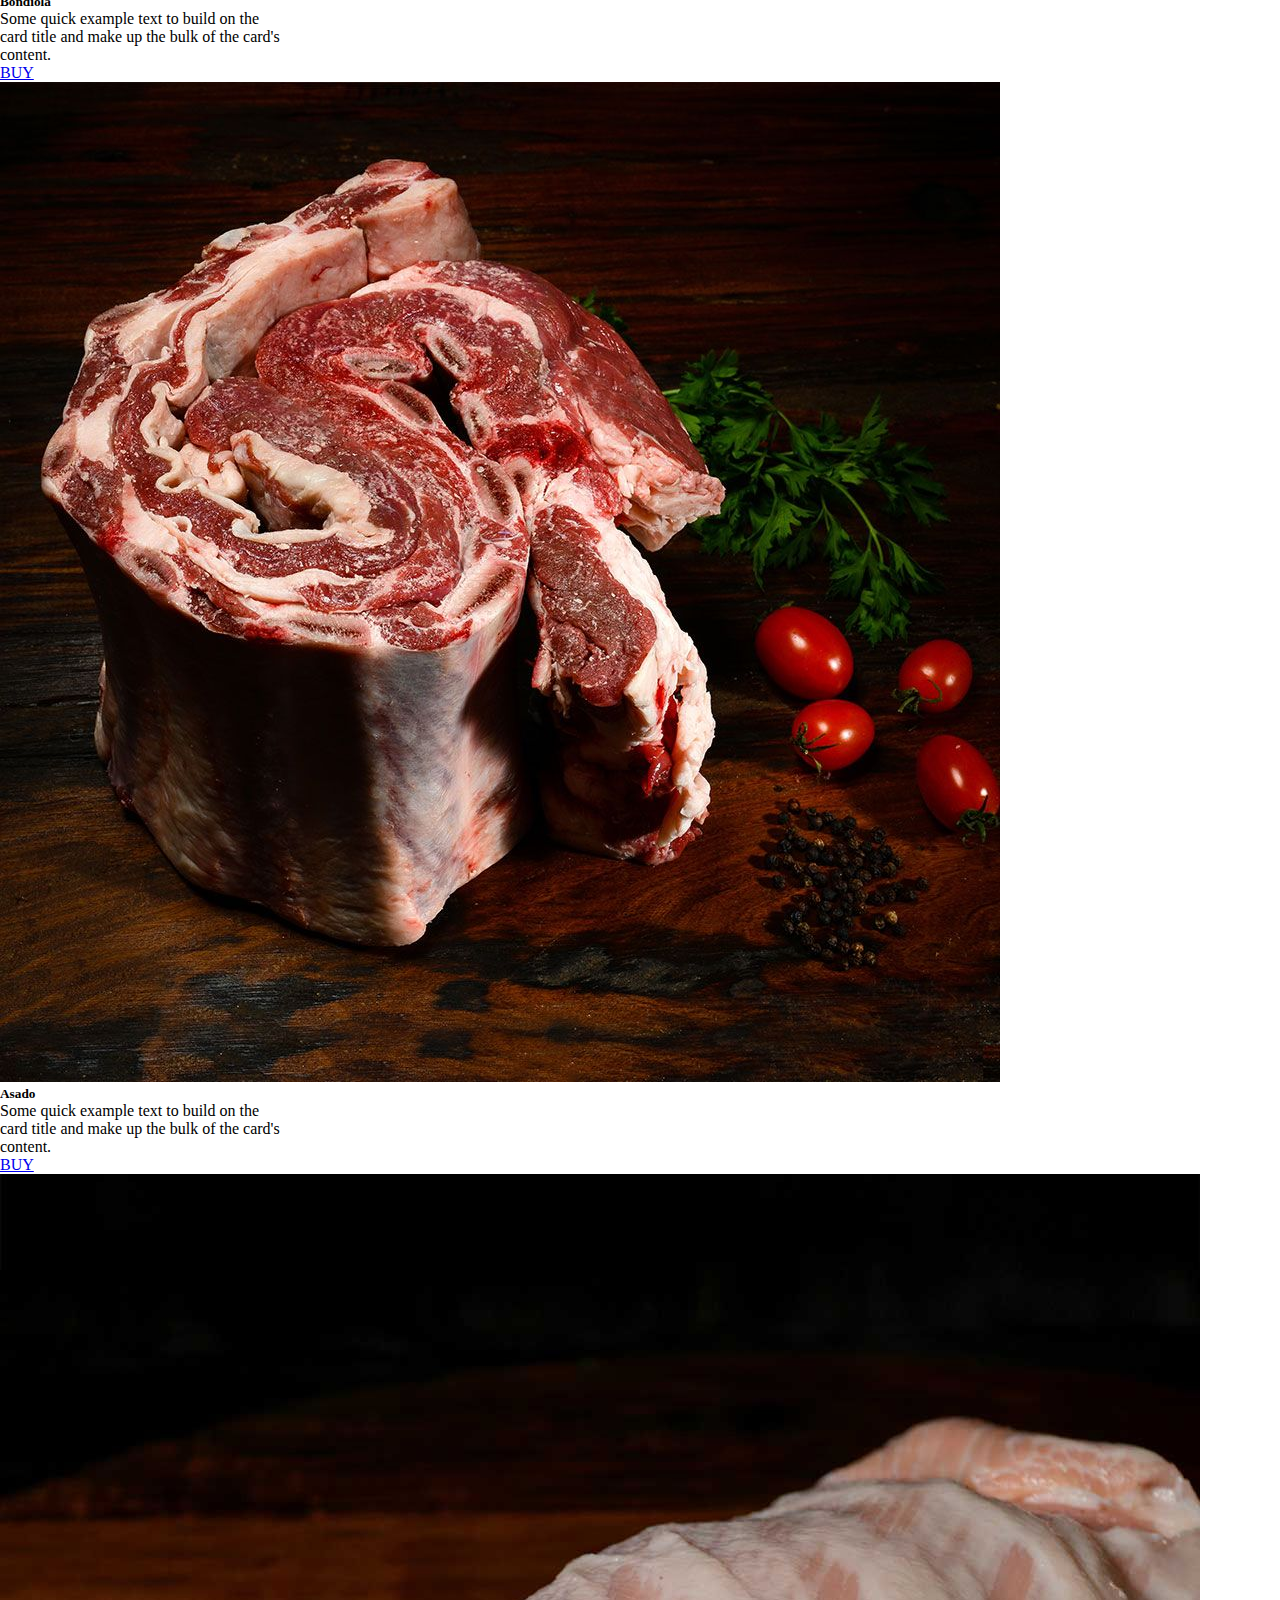
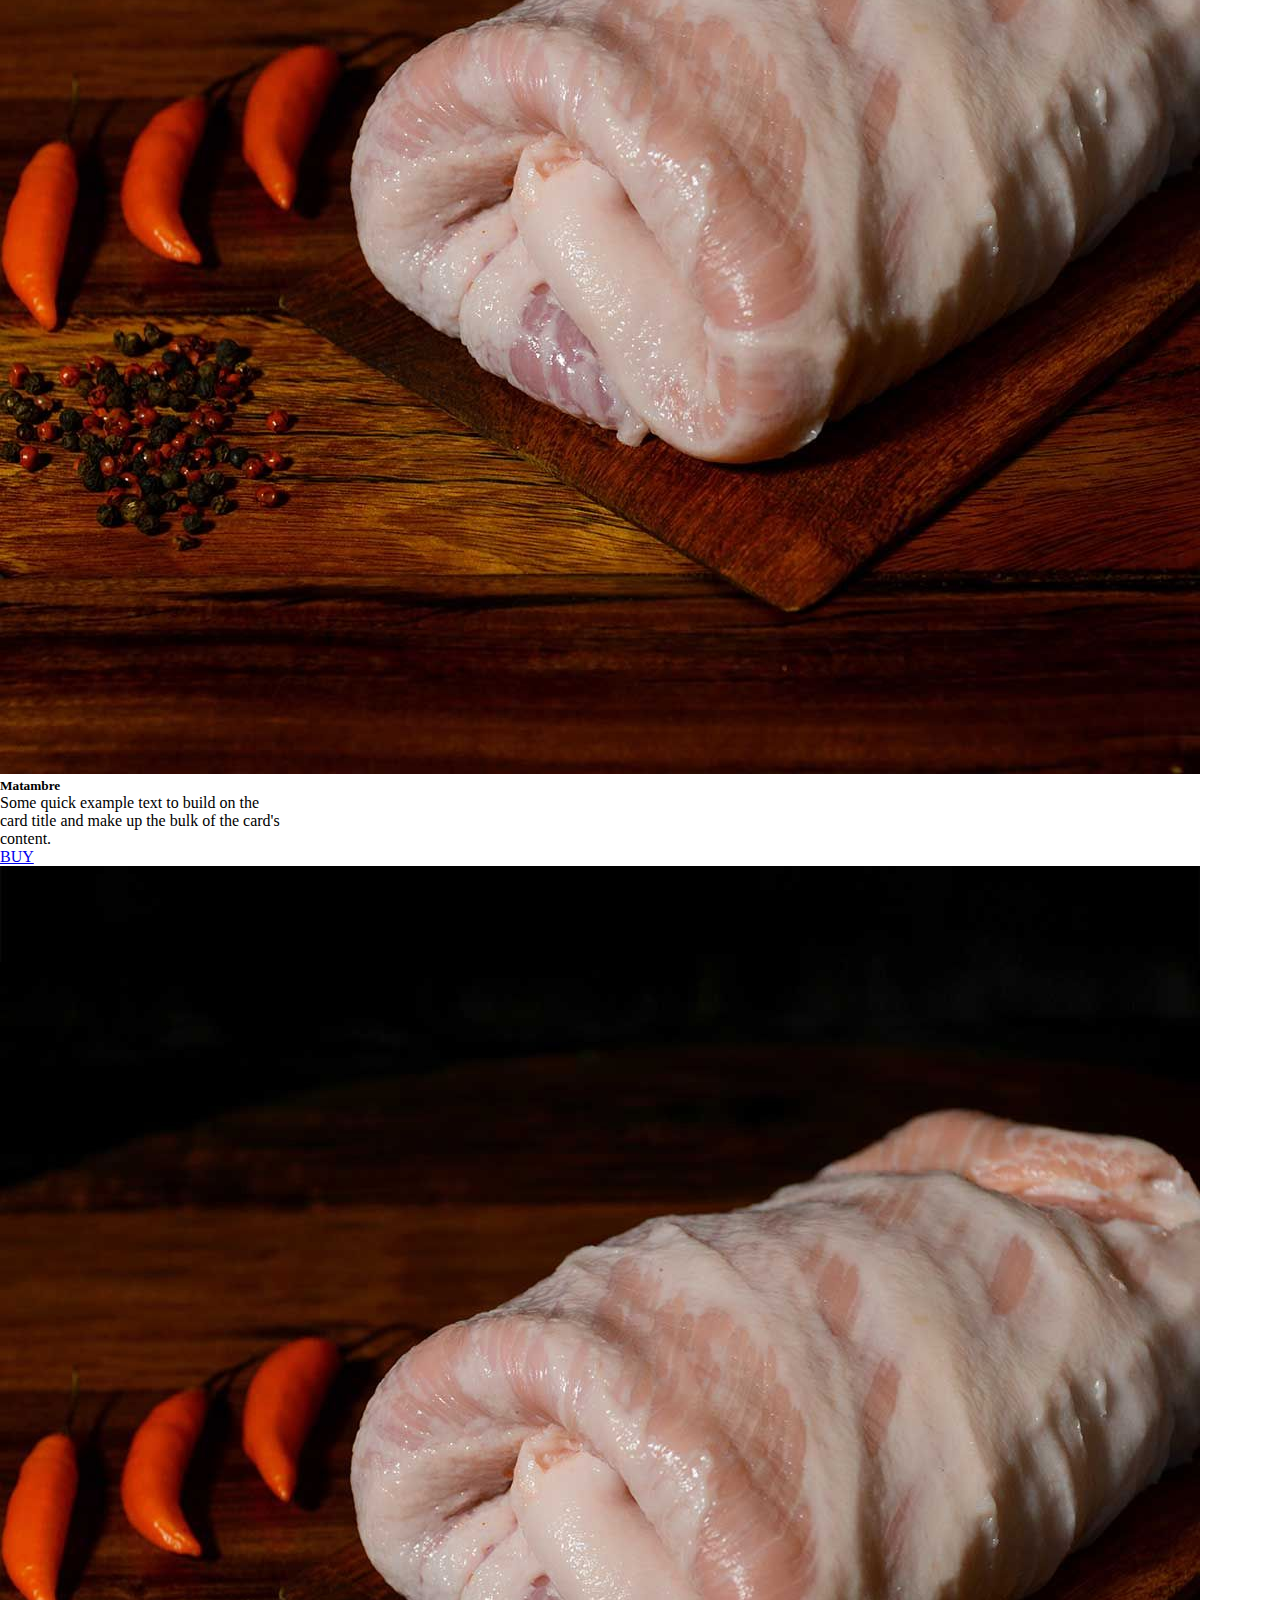
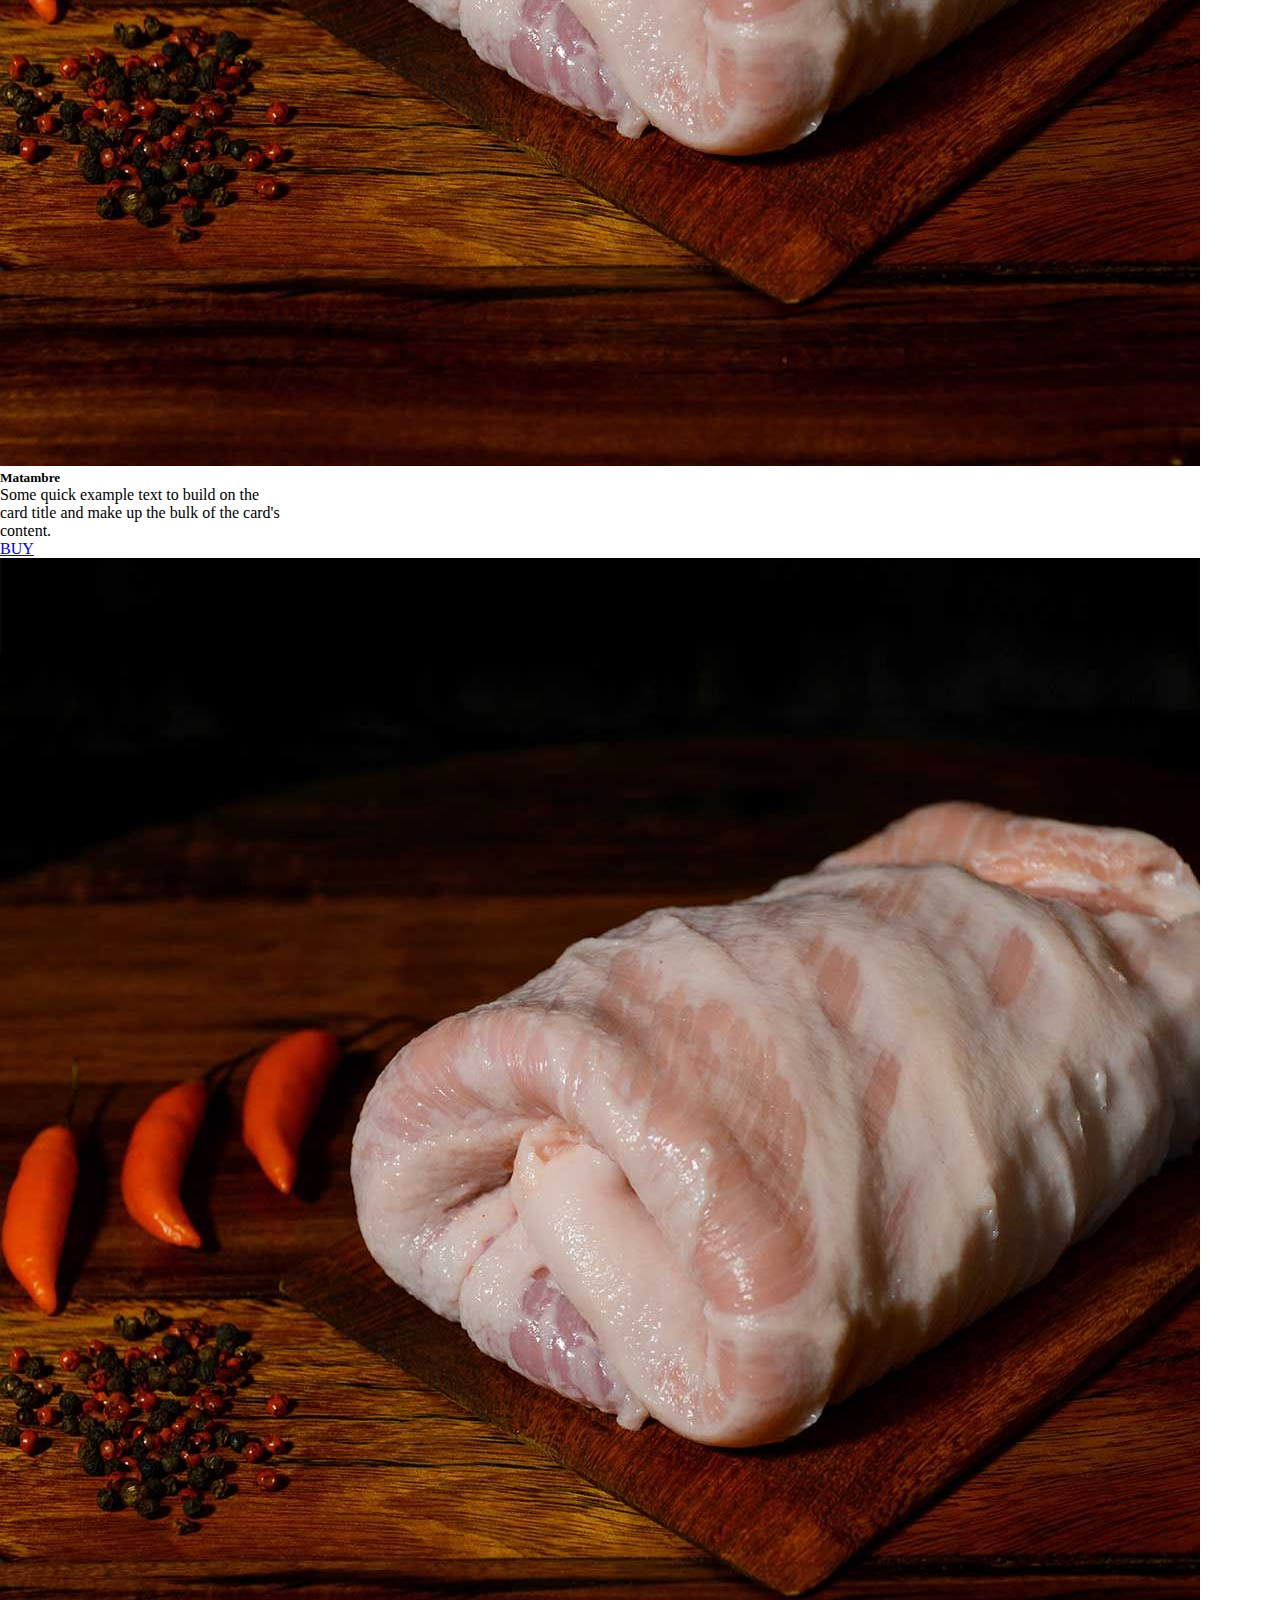
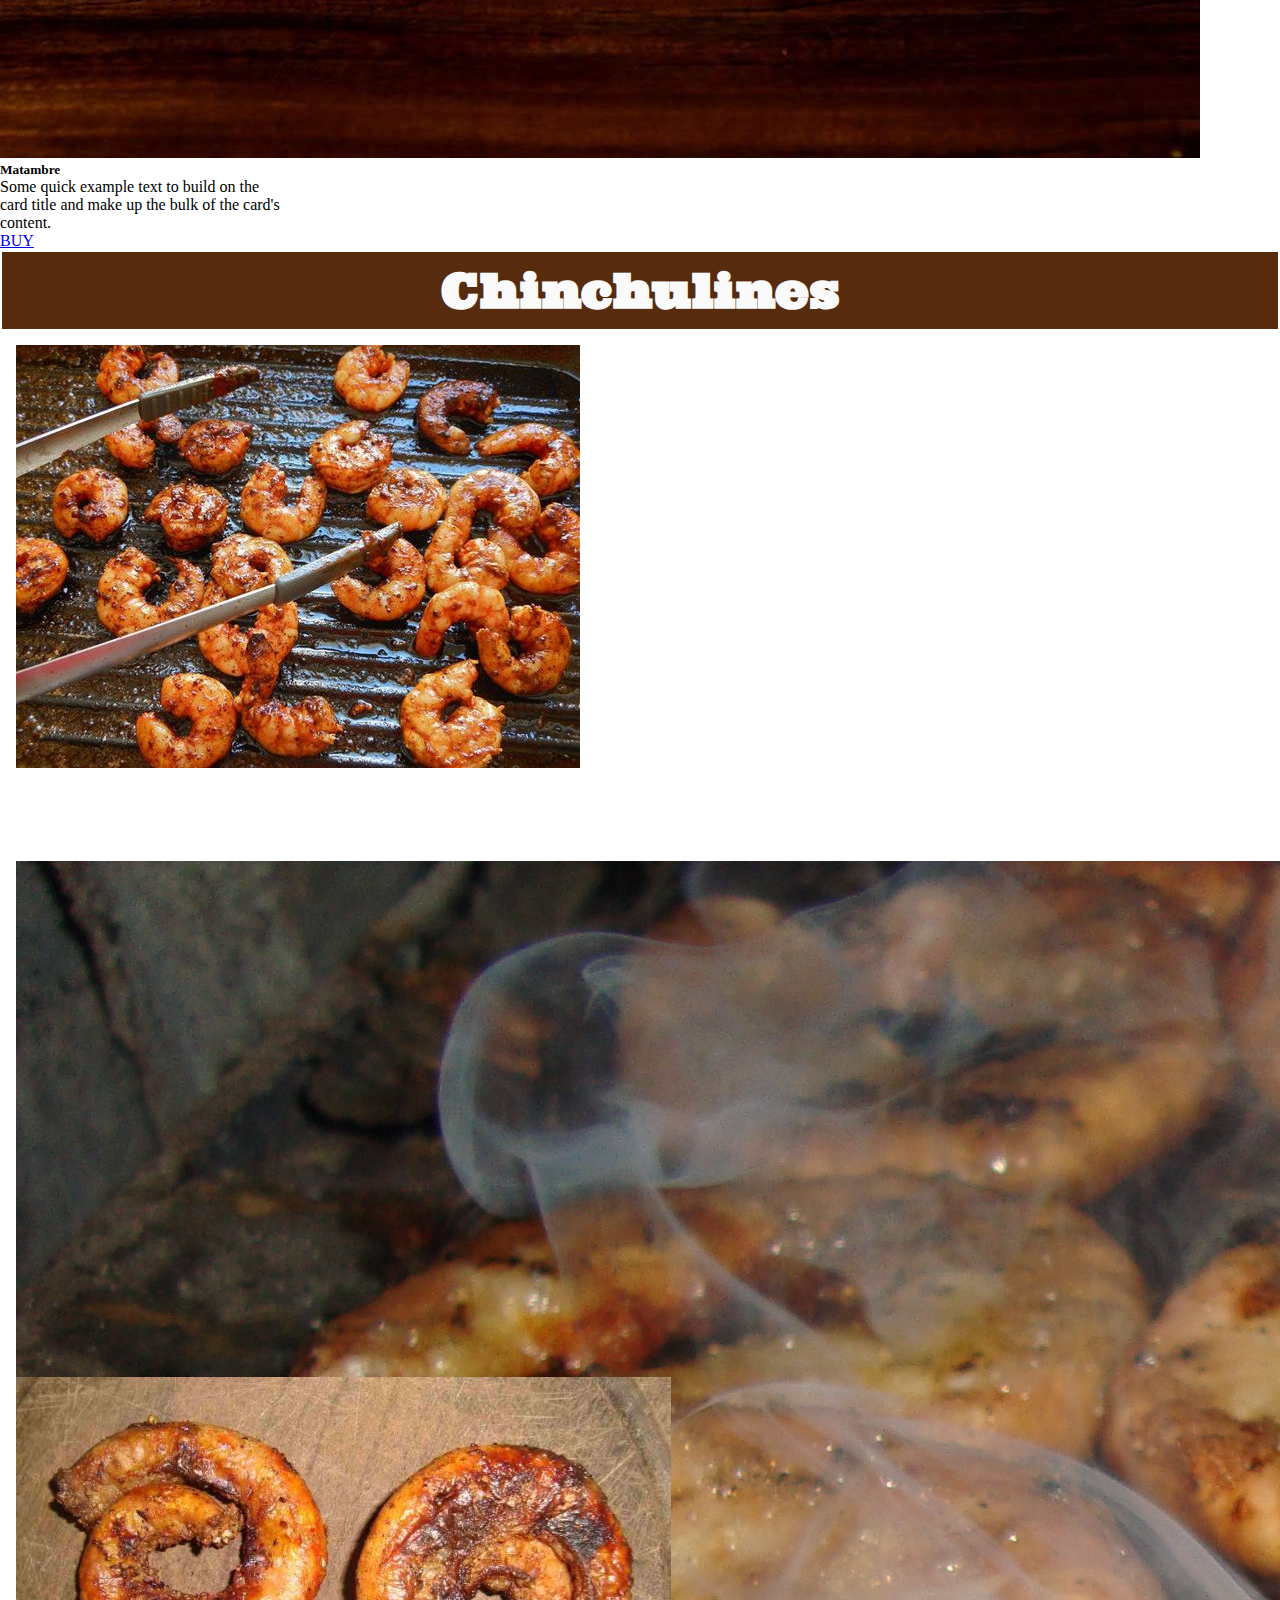
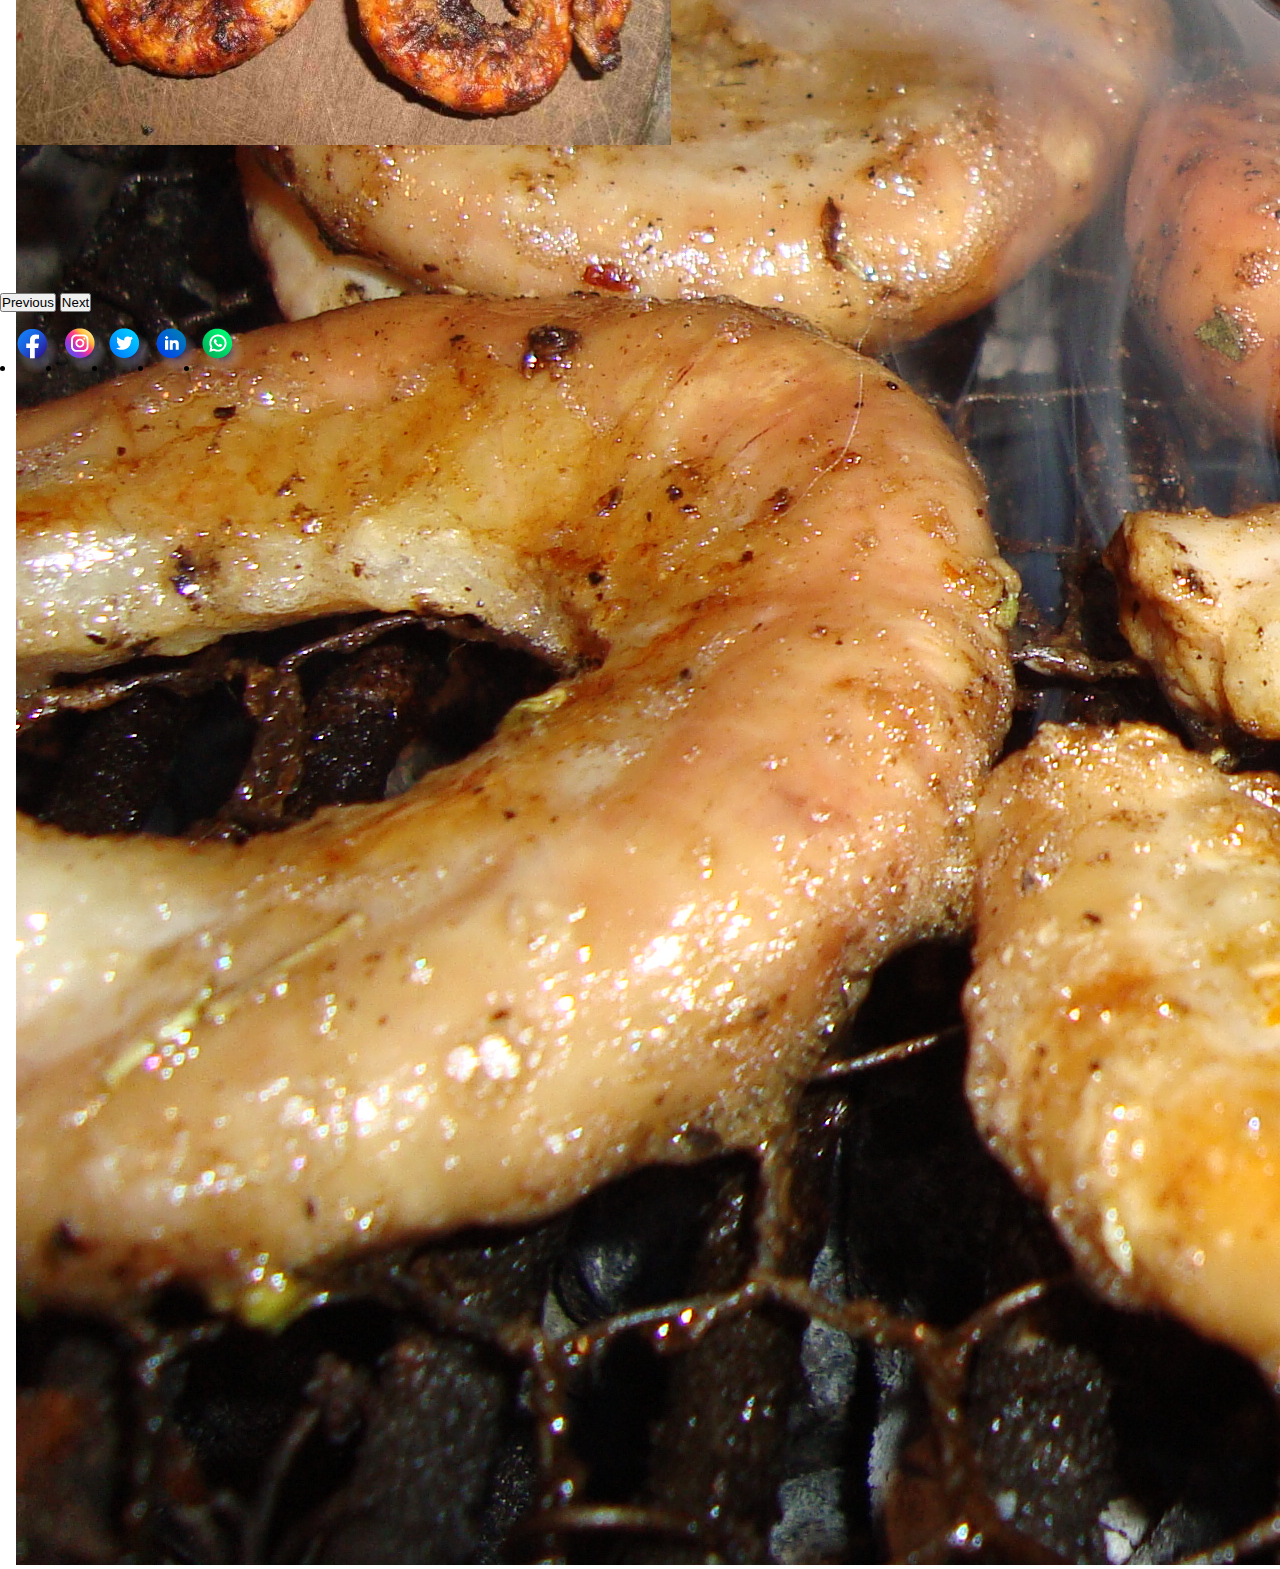
==== commit 33e6ceb5: "entrega nº3" ====
--- a/index.html
+++ b/index.html
@@ -4,13 +4,15 @@
     <meta charset="UTF-8">
     <meta http-equiv="X-UA-Compatible" content="IE=edge">
     <meta name="viewport" content="width=device-width, initial-scale=1.0">
+    <meta name="description" content="INDEX PAGINA PRINCIPAL CARNIVORE LAS MEJORES OFERTAS Y FOTOS DE CHINCHULINES QUE YA SE COMIERON">
+    <meta name="keywords"  content="INDEX, CARNIVORE, VACUNOS, CERDO, POLLO, PRECIO, OFERTA, CHINCHULINES, COMPRAR, VALORAR">
     <link rel="shortcut icon" href="./multimedia/favicom/favicon-32x32.png" type="image/x-icon">
     <link rel="preconnect" href="https://fonts.googleapis.com">
 <link rel="preconnect" href="https://fonts.gstatic.com" crossorigin>
 <link href="https://fonts.googleapis.com/css2?family=Anton&family=Roboto:wght@300&family=Ultra&display=swap" rel="stylesheet">
     <link href="https://cdn.jsdelivr.net/npm/bootstrap@5.1.3/dist/css/bootstrap.min.css" rel="stylesheet" integrity="sha384-1BmE4kWBq78iYhFldvKuhfTAU6auU8tT94WrHftjDbrCEXSU1oBoqyl2QvZ6jIW3" crossorigin="anonymous">
     <link rel="stylesheet" href="./css/styles.css">
-    <title>Desafio SASS2</title>
+    <title>Carnivore</title>
   </head>
   <header>
 <body>
@@ -26,17 +28,17 @@
                 <a class="nav-link active"  href="./index.html">Home</a>
               </li>
               <li class="nav-item lista">
-                <a class="nav-link active" href="./page3.html">Recepies</a>
+                <a class="nav-link active" href="./Recepies.html">Recepies</a>
               </li>
               <!-- <li class="nav-item lista">
                 <a class="nav-link active" href="./page5.html">Chichulines</a>
               </li> -->
             </li>
             <li class="nav-item lista">
-              <a class="nav-link active" href="./page2.html">About Us</a>
+              <a class="nav-link active" href="./aboutUS.html">About Us</a>
             </li>
             <li class="nav-item lista ">
-              <a class="nav-link" href="./page4.html">Contact</a>
+              <a class="nav-link" href="./Contacto.html">Contact</a>
             </li>
             </ul>
           </div>
@@ -45,10 +47,15 @@
         <h1 class="LOGOO mx-auto">CARNIVORE</h1>
           <img class="img-fluid col-12" src="./multimedia/producto/fonportada.png" alt="meat">
       </header>
+
+
       <main class="container-fluid col-md-12 bg-danger justify-content-center">
           <div class="row   mx-auto col-md-10 col-sm-4 bg-light">
        <h1 class="text-center p-3 titulosecion"> Productos destacados</h1>
-        <div class="card" style="width: 18rem;">
+       
+       <!--CARDS  -->
+
+       <div class="card" style="width: 18rem;">
             <img src="./multimedia/producto/aves/brochete-pollo.jpg" class="card-img-top" alt="...">
             <div class="card-body">
               <h5 class="card-title">Brochette de pollo</h5>
@@ -100,18 +107,21 @@
             </div>
           </div>
         </div>
+
+        <!--CAROUSEL  -->
+
         <section class="container-fluid col-md-10 bg-light p-3">
           <h1 class="text-center p-3 titulosecion"> Chinchulines </h1>
           <div id="carouselExampleControls" class="carousel slide col-10 w-75 mx-auto" data-bs-ride="carousel">
             <div class="carousel-inner">
-              <div class="carousel-item active">
-                <img src="./multimedia/chinchulines/470dccb501f19d2e88abf24bab2c8302.jpg" class="d-block w-100" alt="...">
+              <div class="carousel-item active CHIN">
+                <img src="./multimedia/chinchulines/470dccb501f19d2e88abf24bab2c8302.jpg" class="d-block w-100" alt="CHINCHULINES">
               </div>
-              <div class="carousel-item">
-                <img src="./multimedia/chinchulines/Chinchulines.jpg" class="d-block w-100" alt="...">
+              <div class="carousel-item CHIN">
+                <img src="./multimedia/chinchulines/Chinchulines.jpg" class="d-block w-100" alt="CHINCHULINES">
               </div>
-              <div class="carousel-item">
-                <img src="./multimedia/chinchulines/receta-de-chinchulines-al-horno-655x368.jpg" class="d-block w-100 h" alt="...">
+              <div class="carousel-item CHIN">
+                <img src="./multimedia/chinchulines/receta-de-chinchulines-al-horno-655x368.jpg" class="d-block w-100" alt="CHINCHULINES">
               </div>
             </div>
             <button class="carousel-control-prev" type="button" data-bs-target="#carouselExampleControls" data-bs-slide="prev">
@@ -125,9 +135,16 @@
           </div>
         </section>
       </main>
-<footer class="bgfondos">
-<div class="row col-md-12 p-5 m-3">
-<p>Lorem ipsum dolor sit, amet consectetur adipisicing elit. Maiores eos sequi recusandae libero inventore, debitis veritatis totam voluptas illo voluptatibus!</p>
+<footer class="bgfondos footer">
+<div class="p-5 m-3">
+ <ul class="navbar-nav footer--redes">
+    <li class="footer--redes--cada"><a href=""><img src="/multimedia/iconos/facebook.png" alt="faceb"></a></li>
+    <li class="footer--redes--cada"><a href=""><img src="/multimedia/iconos/instagram.png" alt="inst"></a></li>
+    <li class="footer--redes--cada"><a href=""><img src="/multimedia/iconos/twitter.png" alt="Twitt"></a></li>
+    <li class="footer--redes--cada"><a href=""><img src="/multimedia/iconos/linkedin.png" alt="linkedin"></a></li>
+    <li class="footer--redes--cada"><a href=""><img src="/multimedia/iconos/whatsapp.png" alt="whatsapp"></a></li>
+</ul>
+
 </div>
 </footer>
     <script src="https://cdn.jsdelivr.net/npm/bootstrap@5.1.3/dist/js/bootstrap.bundle.min.js" integrity="sha384-ka7Sk0Gln4gmtz2MlQnikT1wXgYsOg+OMhuP+IlRH9sENBO0LRn5q+8nbTov4+1p" crossorigin="anonymous"></script>
--- a/css/styles.css
+++ b/css/styles.css
@@ -8,19 +8,19 @@
 .LOGOO {
   position: absolute;
   font-family: "Ultra", serif;
-  font-size: 8rem;
+  font-size: 7rem;
   color: #fafafa;
   padding: 20%;
 }
 
-@media screen and (max-width: 488px) {
+@media screen and (min-width: 488px) {
   .LOGOO {
     font-size: 2rem;
     padding: 5%;
   }
 }
 
-@media screen and (max-width: 768px) {
+@media screen and (min-width: 768px) {
   .LOGOO {
     font-size: 5rem;
     padding: 10%;
@@ -51,4 +51,45 @@
   margin: 0.1rem;
   background-color: #572c0e;
 }
+
+@media screen and (min-width: 488px) {
+  .titulosecion {
+    font-size: 1rem;
+  }
+}
+
+@media screen and (min-width: 768px) {
+  .titulosecion {
+    font-size: 3rem;
+  }
+}
+
+.CHIN {
+  height: 500px;
+  margin: 1rem;
+}
+
+.footer {
+  margin: 1rem;
+}
+
+.footer--redes {
+  display: -webkit-box;
+  display: -ms-flexbox;
+  display: flex;
+  -webkit-box-orient: horizontal;
+  -webkit-box-direction: normal;
+      -ms-flex-direction: row;
+          flex-direction: row;
+  -webkit-box-align: center;
+      -ms-flex-align: center;
+          align-items: center;
+}
+
+.footer--redes--cada:hover {
+  -webkit-transform: rotate(15deg);
+          transform: rotate(15deg);
+  -webkit-transform: scale(1.5);
+          transform: scale(1.5);
+}
 /*# sourceMappingURL=styles.css.map */